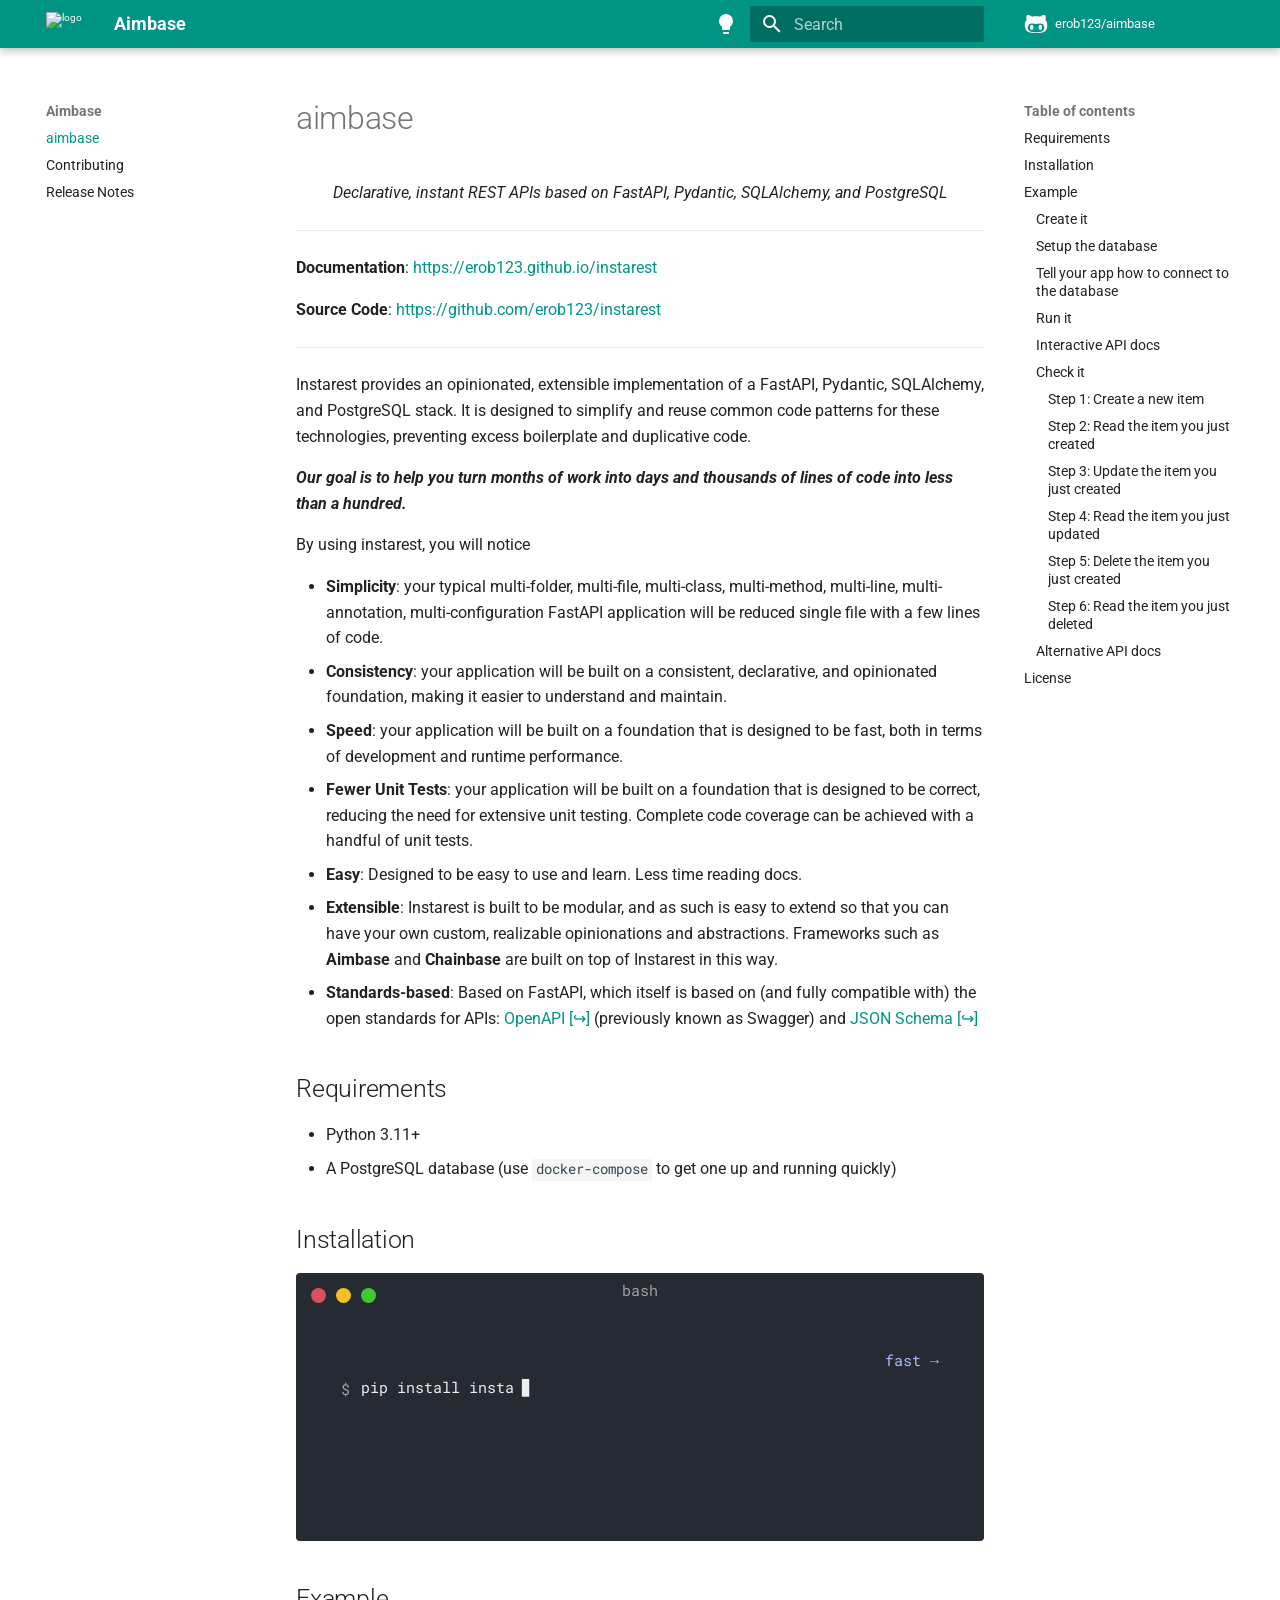
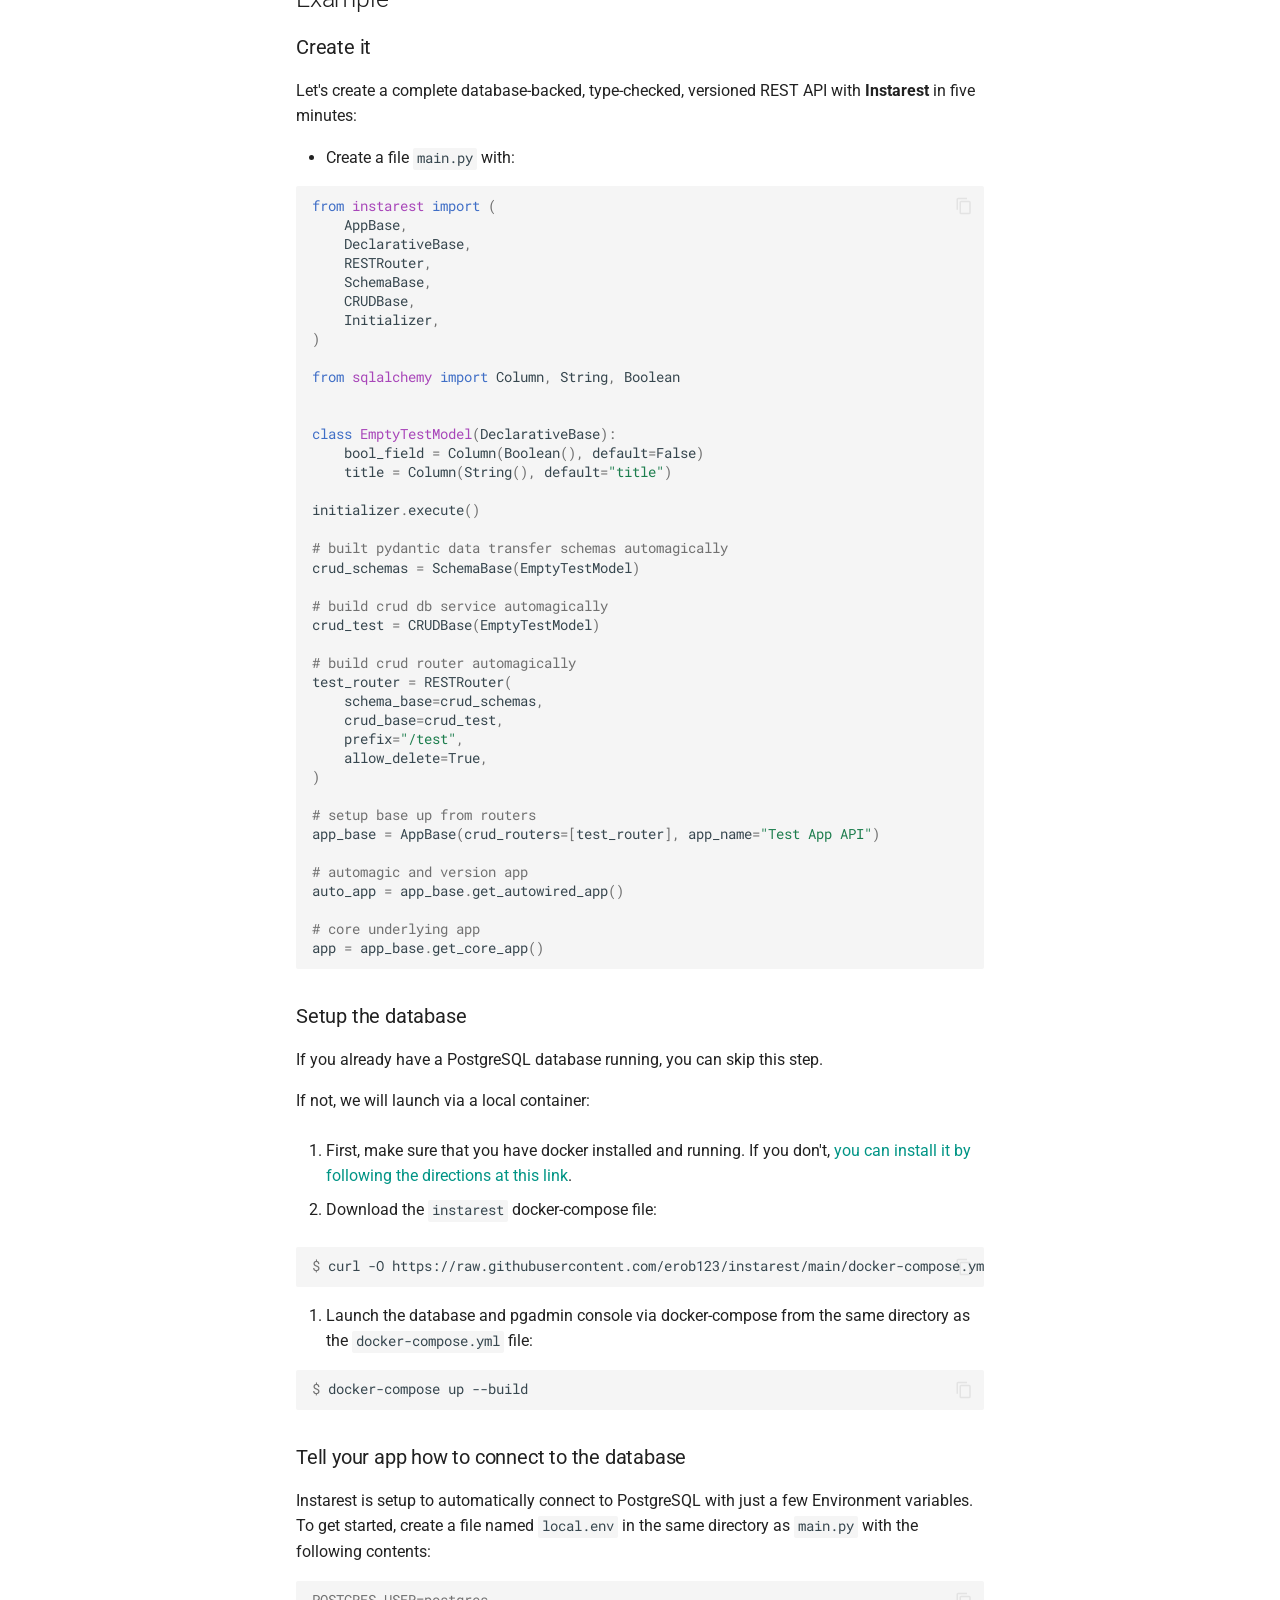
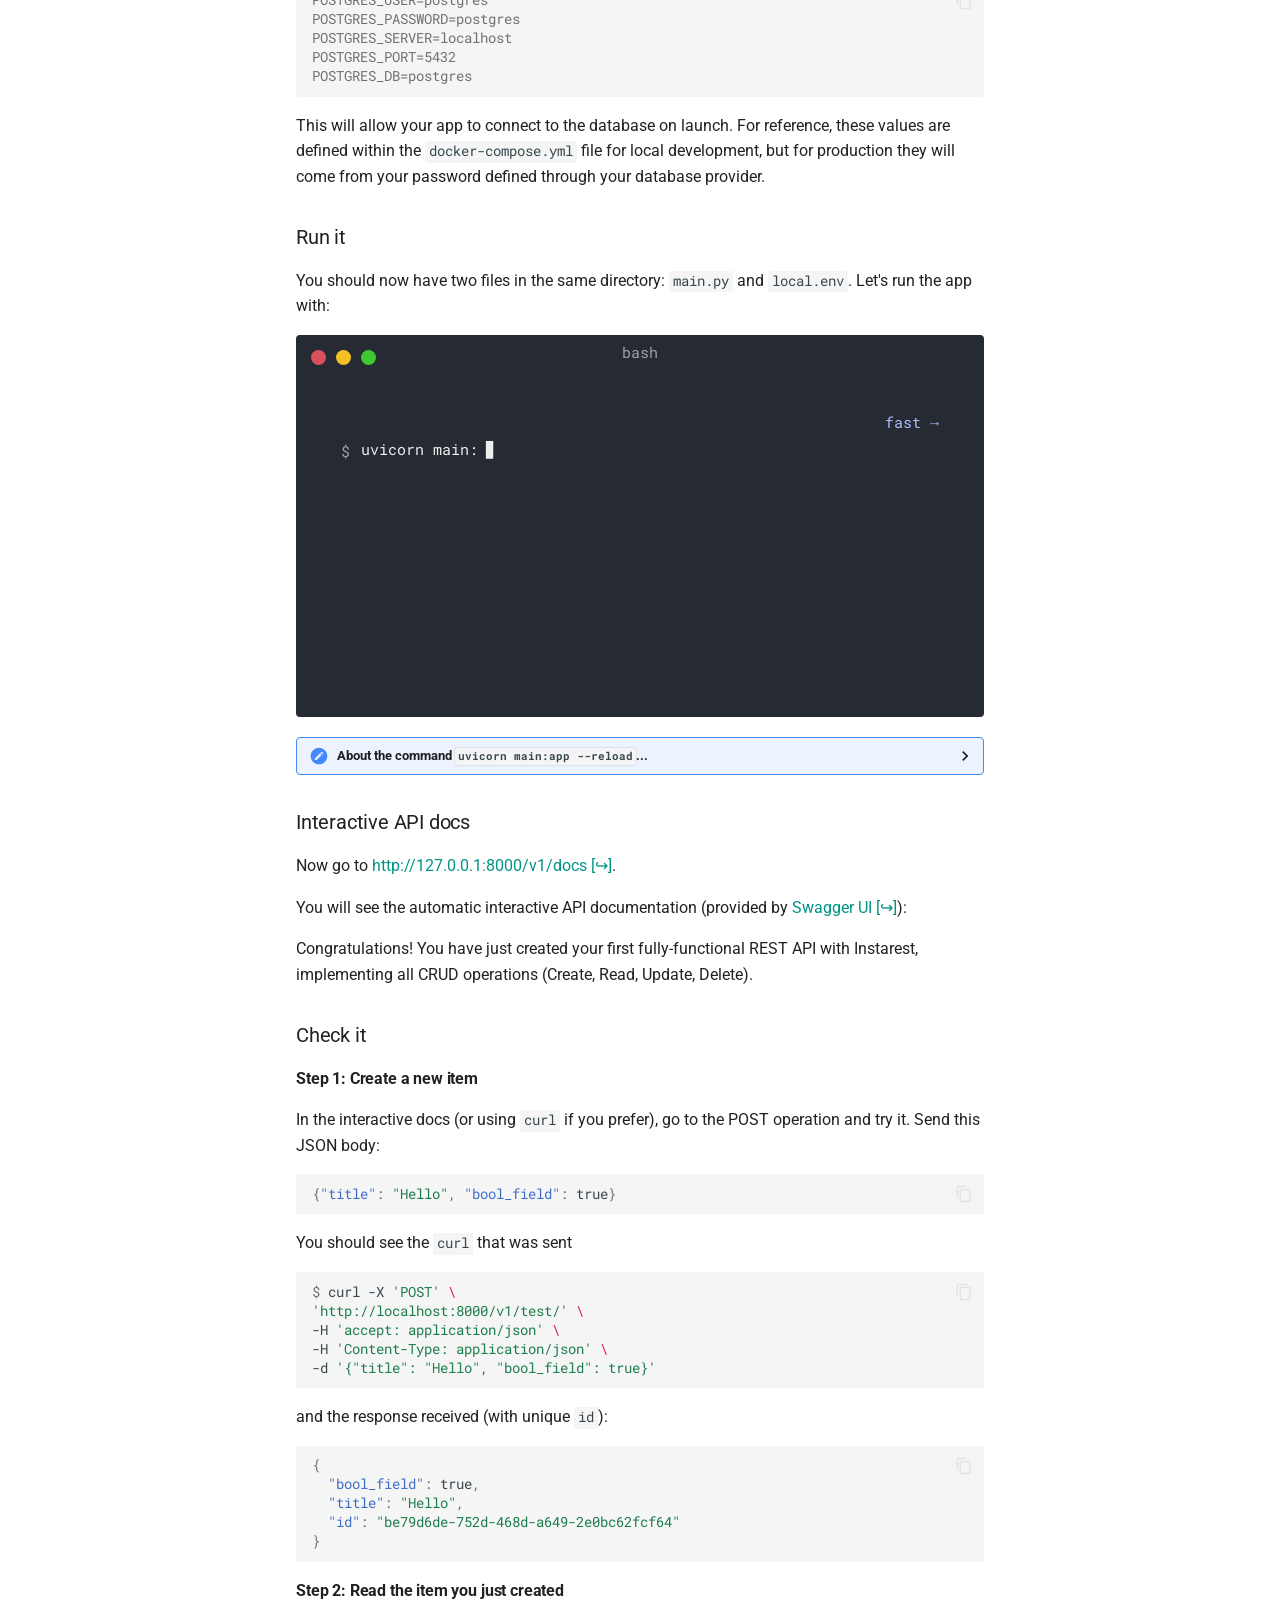
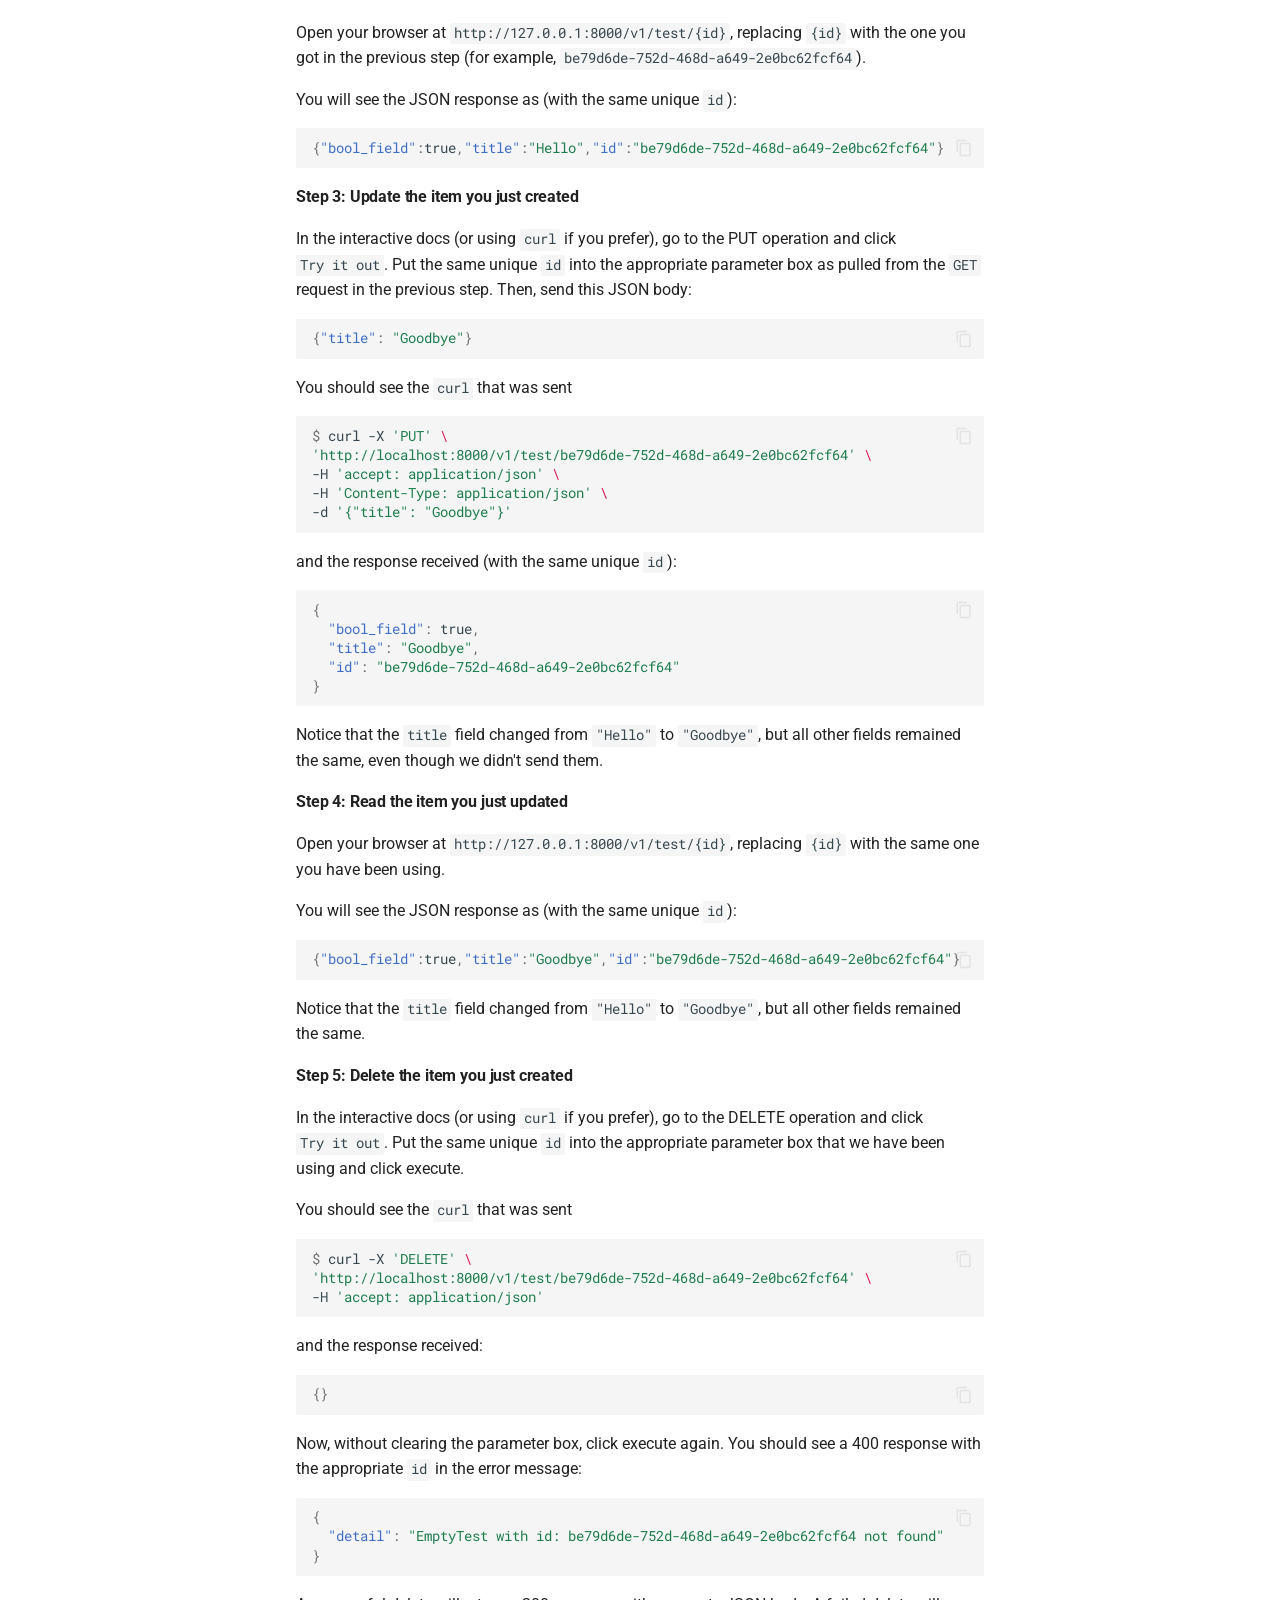
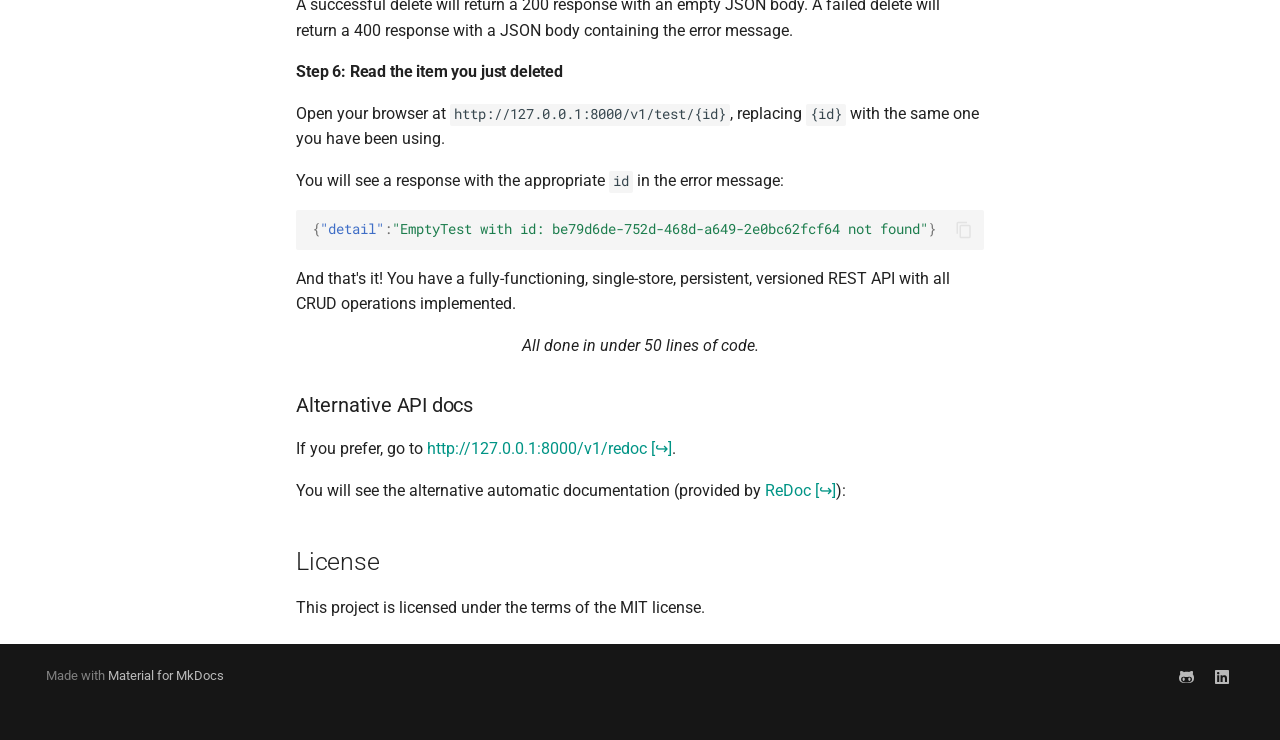
==== index.html @ 9b00e7aa "deploy: 7b1c4b9e48f952569d357923fb3ea1e51b909be9" ====
<!doctype html>
<html lang="en" class="no-js">
  <head>
    
      <meta charset="utf-8">
      <meta name="viewport" content="width=device-width,initial-scale=1">
      
        <meta name="description" content="Declarative, instant REST APIs for base AI Models based on instarest, a FastAPI, Pydantic, SQLAlchemy, and PostgreSQL library, and MinIO.">
      
      
      
        <link rel="canonical" href="https://aimbase.erob.io/">
      
      
      
        <link rel="next" href="contributing/">
      
      <link rel="icon" href="img/favicon.png">
      <meta name="generator" content="mkdocs-1.5.3, mkdocs-material-9.1.21">
    
    
      
        <title>Aimbase</title>
      
    
    
      <link rel="stylesheet" href="assets/stylesheets/main.eebd395e.min.css">
      
        
        <link rel="stylesheet" href="assets/stylesheets/palette.ecc896b0.min.css">
      
      

    
    
    
      
        
        
        <link rel="preconnect" href="https://fonts.gstatic.com" crossorigin>
        <link rel="stylesheet" href="https://fonts.googleapis.com/css?family=Roboto:300,300i,400,400i,700,700i%7CRoboto+Mono:400,400i,700,700i&display=fallback">
        <style>:root{--md-text-font:"Roboto";--md-code-font:"Roboto Mono"}</style>
      
    
    
      <link rel="stylesheet" href="css/termynal.css">
    
      <link rel="stylesheet" href="css/custom.css">
    
    <script>__md_scope=new URL(".",location),__md_hash=e=>[...e].reduce((e,_)=>(e<<5)-e+_.charCodeAt(0),0),__md_get=(e,_=localStorage,t=__md_scope)=>JSON.parse(_.getItem(t.pathname+"."+e)),__md_set=(e,_,t=localStorage,a=__md_scope)=>{try{t.setItem(a.pathname+"."+e,JSON.stringify(_))}catch(e){}}</script>
    
      

    
    
    
  </head>
  
  
    
    
      
    
    
    
    
    <body dir="ltr" data-md-color-scheme="default" data-md-color-primary="teal" data-md-color-accent="amber">
  
    
    
      <script>var palette=__md_get("__palette");if(palette&&"object"==typeof palette.color)for(var key of Object.keys(palette.color))document.body.setAttribute("data-md-color-"+key,palette.color[key])</script>
    
    <input class="md-toggle" data-md-toggle="drawer" type="checkbox" id="__drawer" autocomplete="off">
    <input class="md-toggle" data-md-toggle="search" type="checkbox" id="__search" autocomplete="off">
    <label class="md-overlay" for="__drawer"></label>
    <div data-md-component="skip">
      
        
        <a href="#requirements" class="md-skip">
          Skip to content
        </a>
      
    </div>
    <div data-md-component="announce">
      
    </div>
    
    
      

  

<header class="md-header md-header--shadow" data-md-component="header">
  <nav class="md-header__inner md-grid" aria-label="Header">
    <a href="." title="Aimbase" class="md-header__button md-logo" aria-label="Aimbase" data-md-component="logo">
      
  <img src="img/icon-white.svg" alt="logo">

    </a>
    <label class="md-header__button md-icon" for="__drawer">
      <svg xmlns="http://www.w3.org/2000/svg" viewBox="0 0 24 24"><path d="M3 6h18v2H3V6m0 5h18v2H3v-2m0 5h18v2H3v-2Z"/></svg>
    </label>
    <div class="md-header__title" data-md-component="header-title">
      <div class="md-header__ellipsis">
        <div class="md-header__topic">
          <span class="md-ellipsis">
            Aimbase
          </span>
        </div>
        <div class="md-header__topic" data-md-component="header-topic">
          <span class="md-ellipsis">
            
              aimbase
            
          </span>
        </div>
      </div>
    </div>
    
      
        <form class="md-header__option" data-md-component="palette">
          
            
            
            
            <input class="md-option" data-md-color-media="(prefers-color-scheme: light)" data-md-color-scheme="default" data-md-color-primary="teal" data-md-color-accent="amber"  aria-label="Switch to dark mode"  type="radio" name="__palette" id="__palette_1">
            
              <label class="md-header__button md-icon" title="Switch to dark mode" for="__palette_2" hidden>
                <svg xmlns="http://www.w3.org/2000/svg" viewBox="0 0 24 24"><path d="M12 2a7 7 0 0 0-7 7c0 2.38 1.19 4.47 3 5.74V17a1 1 0 0 0 1 1h6a1 1 0 0 0 1-1v-2.26c1.81-1.27 3-3.36 3-5.74a7 7 0 0 0-7-7M9 21a1 1 0 0 0 1 1h4a1 1 0 0 0 1-1v-1H9v1Z"/></svg>
              </label>
            
          
            
            
            
            <input class="md-option" data-md-color-media="(prefers-color-scheme: dark)" data-md-color-scheme="slate" data-md-color-primary="teal" data-md-color-accent="amber"  aria-label="Switch to light mode"  type="radio" name="__palette" id="__palette_2">
            
              <label class="md-header__button md-icon" title="Switch to light mode" for="__palette_1" hidden>
                <svg xmlns="http://www.w3.org/2000/svg" viewBox="0 0 24 24"><path d="M12 2a7 7 0 0 1 7 7c0 2.38-1.19 4.47-3 5.74V17a1 1 0 0 1-1 1H9a1 1 0 0 1-1-1v-2.26C6.19 13.47 5 11.38 5 9a7 7 0 0 1 7-7M9 21v-1h6v1a1 1 0 0 1-1 1h-4a1 1 0 0 1-1-1m3-17a5 5 0 0 0-5 5c0 2.05 1.23 3.81 3 4.58V16h4v-2.42c1.77-.77 3-2.53 3-4.58a5 5 0 0 0-5-5Z"/></svg>
              </label>
            
          
        </form>
      
    
    
    
      <label class="md-header__button md-icon" for="__search">
        <svg xmlns="http://www.w3.org/2000/svg" viewBox="0 0 24 24"><path d="M9.5 3A6.5 6.5 0 0 1 16 9.5c0 1.61-.59 3.09-1.56 4.23l.27.27h.79l5 5-1.5 1.5-5-5v-.79l-.27-.27A6.516 6.516 0 0 1 9.5 16 6.5 6.5 0 0 1 3 9.5 6.5 6.5 0 0 1 9.5 3m0 2C7 5 5 7 5 9.5S7 14 9.5 14 14 12 14 9.5 12 5 9.5 5Z"/></svg>
      </label>
      <div class="md-search" data-md-component="search" role="dialog">
  <label class="md-search__overlay" for="__search"></label>
  <div class="md-search__inner" role="search">
    <form class="md-search__form" name="search">
      <input type="text" class="md-search__input" name="query" aria-label="Search" placeholder="Search" autocapitalize="off" autocorrect="off" autocomplete="off" spellcheck="false" data-md-component="search-query" required>
      <label class="md-search__icon md-icon" for="__search">
        <svg xmlns="http://www.w3.org/2000/svg" viewBox="0 0 24 24"><path d="M9.5 3A6.5 6.5 0 0 1 16 9.5c0 1.61-.59 3.09-1.56 4.23l.27.27h.79l5 5-1.5 1.5-5-5v-.79l-.27-.27A6.516 6.516 0 0 1 9.5 16 6.5 6.5 0 0 1 3 9.5 6.5 6.5 0 0 1 9.5 3m0 2C7 5 5 7 5 9.5S7 14 9.5 14 14 12 14 9.5 12 5 9.5 5Z"/></svg>
        <svg xmlns="http://www.w3.org/2000/svg" viewBox="0 0 24 24"><path d="M20 11v2H8l5.5 5.5-1.42 1.42L4.16 12l7.92-7.92L13.5 5.5 8 11h12Z"/></svg>
      </label>
      <nav class="md-search__options" aria-label="Search">
        
        <button type="reset" class="md-search__icon md-icon" title="Clear" aria-label="Clear" tabindex="-1">
          <svg xmlns="http://www.w3.org/2000/svg" viewBox="0 0 24 24"><path d="M19 6.41 17.59 5 12 10.59 6.41 5 5 6.41 10.59 12 5 17.59 6.41 19 12 13.41 17.59 19 19 17.59 13.41 12 19 6.41Z"/></svg>
        </button>
      </nav>
      
        <div class="md-search__suggest" data-md-component="search-suggest"></div>
      
    </form>
    <div class="md-search__output">
      <div class="md-search__scrollwrap" data-md-scrollfix>
        <div class="md-search-result" data-md-component="search-result">
          <div class="md-search-result__meta">
            Initializing search
          </div>
          <ol class="md-search-result__list" role="presentation"></ol>
        </div>
      </div>
    </div>
  </div>
</div>
    
    
      <div class="md-header__source">
        <a href="https://github.com/erob123/aimbase" title="Go to repository" class="md-source" data-md-component="source">
  <div class="md-source__icon md-icon">
    
    <svg xmlns="http://www.w3.org/2000/svg" viewBox="0 0 480 512"><!--! Font Awesome Free 6.4.0 by @fontawesome - https://fontawesome.com License - https://fontawesome.com/license/free (Icons: CC BY 4.0, Fonts: SIL OFL 1.1, Code: MIT License) Copyright 2023 Fonticons, Inc.--><path d="M186.1 328.7c0 20.9-10.9 55.1-36.7 55.1s-36.7-34.2-36.7-55.1 10.9-55.1 36.7-55.1 36.7 34.2 36.7 55.1zM480 278.2c0 31.9-3.2 65.7-17.5 95-37.9 76.6-142.1 74.8-216.7 74.8-75.8 0-186.2 2.7-225.6-74.8-14.6-29-20.2-63.1-20.2-95 0-41.9 13.9-81.5 41.5-113.6-5.2-15.8-7.7-32.4-7.7-48.8 0-21.5 4.9-32.3 14.6-51.8 45.3 0 74.3 9 108.8 36 29-6.9 58.8-10 88.7-10 27 0 54.2 2.9 80.4 9.2 34-26.7 63-35.2 107.8-35.2 9.8 19.5 14.6 30.3 14.6 51.8 0 16.4-2.6 32.7-7.7 48.2 27.5 32.4 39 72.3 39 114.2zm-64.3 50.5c0-43.9-26.7-82.6-73.5-82.6-18.9 0-37 3.4-56 6-14.9 2.3-29.8 3.2-45.1 3.2-15.2 0-30.1-.9-45.1-3.2-18.7-2.6-37-6-56-6-46.8 0-73.5 38.7-73.5 82.6 0 87.8 80.4 101.3 150.4 101.3h48.2c70.3 0 150.6-13.4 150.6-101.3zm-82.6-55.1c-25.8 0-36.7 34.2-36.7 55.1s10.9 55.1 36.7 55.1 36.7-34.2 36.7-55.1-10.9-55.1-36.7-55.1z"/></svg>
  </div>
  <div class="md-source__repository">
    erob123/aimbase
  </div>
</a>
      </div>
    
  </nav>
  
</header>
    
    <div class="md-container" data-md-component="container">
      
      
        
          
        
      
      <main class="md-main" data-md-component="main">
        <div class="md-main__inner md-grid">
          
            
              
              <div class="md-sidebar md-sidebar--primary" data-md-component="sidebar" data-md-type="navigation" >
                <div class="md-sidebar__scrollwrap">
                  <div class="md-sidebar__inner">
                    


<nav class="md-nav md-nav--primary" aria-label="Navigation" data-md-level="0">
  <label class="md-nav__title" for="__drawer">
    <a href="." title="Aimbase" class="md-nav__button md-logo" aria-label="Aimbase" data-md-component="logo">
      
  <img src="img/icon-white.svg" alt="logo">

    </a>
    Aimbase
  </label>
  
    <div class="md-nav__source">
      <a href="https://github.com/erob123/aimbase" title="Go to repository" class="md-source" data-md-component="source">
  <div class="md-source__icon md-icon">
    
    <svg xmlns="http://www.w3.org/2000/svg" viewBox="0 0 480 512"><!--! Font Awesome Free 6.4.0 by @fontawesome - https://fontawesome.com License - https://fontawesome.com/license/free (Icons: CC BY 4.0, Fonts: SIL OFL 1.1, Code: MIT License) Copyright 2023 Fonticons, Inc.--><path d="M186.1 328.7c0 20.9-10.9 55.1-36.7 55.1s-36.7-34.2-36.7-55.1 10.9-55.1 36.7-55.1 36.7 34.2 36.7 55.1zM480 278.2c0 31.9-3.2 65.7-17.5 95-37.9 76.6-142.1 74.8-216.7 74.8-75.8 0-186.2 2.7-225.6-74.8-14.6-29-20.2-63.1-20.2-95 0-41.9 13.9-81.5 41.5-113.6-5.2-15.8-7.7-32.4-7.7-48.8 0-21.5 4.9-32.3 14.6-51.8 45.3 0 74.3 9 108.8 36 29-6.9 58.8-10 88.7-10 27 0 54.2 2.9 80.4 9.2 34-26.7 63-35.2 107.8-35.2 9.8 19.5 14.6 30.3 14.6 51.8 0 16.4-2.6 32.7-7.7 48.2 27.5 32.4 39 72.3 39 114.2zm-64.3 50.5c0-43.9-26.7-82.6-73.5-82.6-18.9 0-37 3.4-56 6-14.9 2.3-29.8 3.2-45.1 3.2-15.2 0-30.1-.9-45.1-3.2-18.7-2.6-37-6-56-6-46.8 0-73.5 38.7-73.5 82.6 0 87.8 80.4 101.3 150.4 101.3h48.2c70.3 0 150.6-13.4 150.6-101.3zm-82.6-55.1c-25.8 0-36.7 34.2-36.7 55.1s10.9 55.1 36.7 55.1 36.7-34.2 36.7-55.1-10.9-55.1-36.7-55.1z"/></svg>
  </div>
  <div class="md-source__repository">
    erob123/aimbase
  </div>
</a>
    </div>
  
  <ul class="md-nav__list" data-md-scrollfix>
    
      
      
      

  
  
    
  
  
    <li class="md-nav__item md-nav__item--active">
      
      <input class="md-nav__toggle md-toggle" type="checkbox" id="__toc">
      
      
      
        <label class="md-nav__link md-nav__link--active" for="__toc">
          aimbase
          <span class="md-nav__icon md-icon"></span>
        </label>
      
      <a href="." class="md-nav__link md-nav__link--active">
        aimbase
      </a>
      
        

<nav class="md-nav md-nav--secondary" aria-label="Table of contents">
  
  
  
  
    <label class="md-nav__title" for="__toc">
      <span class="md-nav__icon md-icon"></span>
      Table of contents
    </label>
    <ul class="md-nav__list" data-md-component="toc" data-md-scrollfix>
      
        <li class="md-nav__item">
  <a href="#requirements" class="md-nav__link">
    Requirements
  </a>
  
</li>
      
        <li class="md-nav__item">
  <a href="#installation" class="md-nav__link">
    Installation
  </a>
  
</li>
      
        <li class="md-nav__item">
  <a href="#example" class="md-nav__link">
    Example
  </a>
  
    <nav class="md-nav" aria-label="Example">
      <ul class="md-nav__list">
        
          <li class="md-nav__item">
  <a href="#create-it" class="md-nav__link">
    Create it
  </a>
  
</li>
        
          <li class="md-nav__item">
  <a href="#setup-the-database" class="md-nav__link">
    Setup the database
  </a>
  
</li>
        
          <li class="md-nav__item">
  <a href="#tell-your-app-how-to-connect-to-the-database" class="md-nav__link">
    Tell your app how to connect to the database
  </a>
  
</li>
        
          <li class="md-nav__item">
  <a href="#run-it" class="md-nav__link">
    Run it
  </a>
  
</li>
        
          <li class="md-nav__item">
  <a href="#interactive-api-docs" class="md-nav__link">
    Interactive API docs
  </a>
  
</li>
        
          <li class="md-nav__item">
  <a href="#check-it" class="md-nav__link">
    Check it
  </a>
  
    <nav class="md-nav" aria-label="Check it">
      <ul class="md-nav__list">
        
          <li class="md-nav__item">
  <a href="#step-1-create-a-new-item" class="md-nav__link">
    Step 1: Create a new item
  </a>
  
</li>
        
          <li class="md-nav__item">
  <a href="#step-2-read-the-item-you-just-created" class="md-nav__link">
    Step 2: Read the item you just created
  </a>
  
</li>
        
          <li class="md-nav__item">
  <a href="#step-3-update-the-item-you-just-created" class="md-nav__link">
    Step 3: Update the item you just created
  </a>
  
</li>
        
          <li class="md-nav__item">
  <a href="#step-4-read-the-item-you-just-updated" class="md-nav__link">
    Step 4: Read the item you just updated
  </a>
  
</li>
        
          <li class="md-nav__item">
  <a href="#step-5-delete-the-item-you-just-created" class="md-nav__link">
    Step 5: Delete the item you just created
  </a>
  
</li>
        
          <li class="md-nav__item">
  <a href="#step-6-read-the-item-you-just-deleted" class="md-nav__link">
    Step 6: Read the item you just deleted
  </a>
  
</li>
        
      </ul>
    </nav>
  
</li>
        
          <li class="md-nav__item">
  <a href="#alternative-api-docs" class="md-nav__link">
    Alternative API docs
  </a>
  
</li>
        
      </ul>
    </nav>
  
</li>
      
        <li class="md-nav__item">
  <a href="#license" class="md-nav__link">
    License
  </a>
  
</li>
      
    </ul>
  
</nav>
      
    </li>
  

    
      
      
      

  
  
  
    <li class="md-nav__item">
      <a href="contributing/" class="md-nav__link">
        Contributing
      </a>
    </li>
  

    
      
      
      

  
  
  
    <li class="md-nav__item">
      <a href="release-notes/" class="md-nav__link">
        Release Notes
      </a>
    </li>
  

    
  </ul>
</nav>
                  </div>
                </div>
              </div>
            
            
              
              <div class="md-sidebar md-sidebar--secondary" data-md-component="sidebar" data-md-type="toc" >
                <div class="md-sidebar__scrollwrap">
                  <div class="md-sidebar__inner">
                    

<nav class="md-nav md-nav--secondary" aria-label="Table of contents">
  
  
  
  
    <label class="md-nav__title" for="__toc">
      <span class="md-nav__icon md-icon"></span>
      Table of contents
    </label>
    <ul class="md-nav__list" data-md-component="toc" data-md-scrollfix>
      
        <li class="md-nav__item">
  <a href="#requirements" class="md-nav__link">
    Requirements
  </a>
  
</li>
      
        <li class="md-nav__item">
  <a href="#installation" class="md-nav__link">
    Installation
  </a>
  
</li>
      
        <li class="md-nav__item">
  <a href="#example" class="md-nav__link">
    Example
  </a>
  
    <nav class="md-nav" aria-label="Example">
      <ul class="md-nav__list">
        
          <li class="md-nav__item">
  <a href="#create-it" class="md-nav__link">
    Create it
  </a>
  
</li>
        
          <li class="md-nav__item">
  <a href="#setup-the-database" class="md-nav__link">
    Setup the database
  </a>
  
</li>
        
          <li class="md-nav__item">
  <a href="#tell-your-app-how-to-connect-to-the-database" class="md-nav__link">
    Tell your app how to connect to the database
  </a>
  
</li>
        
          <li class="md-nav__item">
  <a href="#run-it" class="md-nav__link">
    Run it
  </a>
  
</li>
        
          <li class="md-nav__item">
  <a href="#interactive-api-docs" class="md-nav__link">
    Interactive API docs
  </a>
  
</li>
        
          <li class="md-nav__item">
  <a href="#check-it" class="md-nav__link">
    Check it
  </a>
  
    <nav class="md-nav" aria-label="Check it">
      <ul class="md-nav__list">
        
          <li class="md-nav__item">
  <a href="#step-1-create-a-new-item" class="md-nav__link">
    Step 1: Create a new item
  </a>
  
</li>
        
          <li class="md-nav__item">
  <a href="#step-2-read-the-item-you-just-created" class="md-nav__link">
    Step 2: Read the item you just created
  </a>
  
</li>
        
          <li class="md-nav__item">
  <a href="#step-3-update-the-item-you-just-created" class="md-nav__link">
    Step 3: Update the item you just created
  </a>
  
</li>
        
          <li class="md-nav__item">
  <a href="#step-4-read-the-item-you-just-updated" class="md-nav__link">
    Step 4: Read the item you just updated
  </a>
  
</li>
        
          <li class="md-nav__item">
  <a href="#step-5-delete-the-item-you-just-created" class="md-nav__link">
    Step 5: Delete the item you just created
  </a>
  
</li>
        
          <li class="md-nav__item">
  <a href="#step-6-read-the-item-you-just-deleted" class="md-nav__link">
    Step 6: Read the item you just deleted
  </a>
  
</li>
        
      </ul>
    </nav>
  
</li>
        
          <li class="md-nav__item">
  <a href="#alternative-api-docs" class="md-nav__link">
    Alternative API docs
  </a>
  
</li>
        
      </ul>
    </nav>
  
</li>
      
        <li class="md-nav__item">
  <a href="#license" class="md-nav__link">
    License
  </a>
  
</li>
      
    </ul>
  
</nav>
                  </div>
                </div>
              </div>
            
          
          
            <div class="md-content" data-md-component="content">
              <article class="md-content__inner md-typeset">
                
                  


  <h1>aimbase</h1>

<!-- adapted from FastAPI's index.md at https://github.com/tiangolo/fastapi -->
<p align="center">
    <em>Declarative, instant REST APIs based on FastAPI, Pydantic, SQLAlchemy, and PostgreSQL</em>
</p>

<hr />
<p><strong>Documentation</strong>: <a href="https://erob123.github.io/instarest" target="_blank">https://erob123.github.io/instarest</a></p>
<p><strong>Source Code</strong>: <a href="https://github.com/erob123/instarest" target="_blank">https://github.com/erob123/instarest</a></p>
<hr />
<p>Instarest provides an opinionated, extensible implementation of a FastAPI, Pydantic, SQLAlchemy, and PostgreSQL stack. It is designed
to simplify and reuse common code patterns for these technologies, preventing excess boilerplate and duplicative code.</p>
<p><strong><em>Our goal is to help you turn months of work into days and thousands of lines of code into less than a hundred.</em></strong></p>
<p>By using instarest, you will notice</p>
<ul>
<li><strong>Simplicity</strong>: your typical multi-folder, multi-file, multi-class, multi-method, multi-line, multi-annotation, multi-configuration
  FastAPI application will be reduced single file with a few lines of code.</li>
<li><strong>Consistency</strong>: your application will be built on a consistent, declarative, and opinionated foundation, making it easier to
    understand and maintain.</li>
<li><strong>Speed</strong>: your application will be built on a foundation that is designed to be fast, both in terms of development and runtime
    performance.</li>
<li><strong>Fewer Unit Tests</strong>: your application will be built on a foundation that is designed to be correct, reducing the need for
    extensive unit testing.  Complete code coverage can be achieved with a handful of unit tests.</li>
<li><strong>Easy</strong>: Designed to be easy to use and learn. Less time reading docs.</li>
<li><strong>Extensible</strong>: Instarest is built to be modular, and as such is easy to extend so that you can have your own custom, realizable opinionations
    and abstractions.  Frameworks such as <strong>Aimbase</strong> and <strong>Chainbase</strong> are built on top of Instarest in this way.</li>
<li><strong>Standards-based</strong>: Based on FastAPI, which itself is based on (and fully compatible with) the open standards for APIs: <a href="https://github.com/OAI/OpenAPI-Specification" class="external-link" target="_blank">OpenAPI</a> (previously known as Swagger) and <a href="https://json-schema.org/" class="external-link" target="_blank">JSON Schema</a></li>
</ul>
<h2 id="requirements">Requirements<a class="headerlink" href="#requirements" title="Permanent link">&para;</a></h2>
<ul>
<li>Python 3.11+</li>
<li>A PostgreSQL database (use <code>docker-compose</code> to get one up and running quickly)</li>
</ul>
<h2 id="installation">Installation<a class="headerlink" href="#installation" title="Permanent link">&para;</a></h2>
<div class="termy">

<div class="highlight"><pre><span></span><code><span class="gp">$ </span>pip<span class="w"> </span>install<span class="w"> </span>instarest

<span class="go">---&gt; 100%</span>
</code></pre></div>
</div>
<h2 id="example">Example<a class="headerlink" href="#example" title="Permanent link">&para;</a></h2>
<h3 id="create-it">Create it<a class="headerlink" href="#create-it" title="Permanent link">&para;</a></h3>
<p>Let's create a complete database-backed, type-checked, versioned REST API with <strong>Instarest</strong> in five minutes:</p>
<ul>
<li>Create a file <code>main.py</code> with:</li>
</ul>
<div class="highlight"><pre><span></span><code><span class="kn">from</span> <span class="nn">instarest</span> <span class="kn">import</span> <span class="p">(</span>
    <span class="n">AppBase</span><span class="p">,</span>
    <span class="n">DeclarativeBase</span><span class="p">,</span>
    <span class="n">RESTRouter</span><span class="p">,</span>
    <span class="n">SchemaBase</span><span class="p">,</span>
    <span class="n">CRUDBase</span><span class="p">,</span>
    <span class="n">Initializer</span><span class="p">,</span>
<span class="p">)</span>

<span class="kn">from</span> <span class="nn">sqlalchemy</span> <span class="kn">import</span> <span class="n">Column</span><span class="p">,</span> <span class="n">String</span><span class="p">,</span> <span class="n">Boolean</span>


<span class="k">class</span> <span class="nc">EmptyTestModel</span><span class="p">(</span><span class="n">DeclarativeBase</span><span class="p">):</span>
    <span class="n">bool_field</span> <span class="o">=</span> <span class="n">Column</span><span class="p">(</span><span class="n">Boolean</span><span class="p">(),</span> <span class="n">default</span><span class="o">=</span><span class="kc">False</span><span class="p">)</span>
    <span class="n">title</span> <span class="o">=</span> <span class="n">Column</span><span class="p">(</span><span class="n">String</span><span class="p">(),</span> <span class="n">default</span><span class="o">=</span><span class="s2">&quot;title&quot;</span><span class="p">)</span>

<span class="n">initializer</span><span class="o">.</span><span class="n">execute</span><span class="p">()</span>

<span class="c1"># built pydantic data transfer schemas automagically</span>
<span class="n">crud_schemas</span> <span class="o">=</span> <span class="n">SchemaBase</span><span class="p">(</span><span class="n">EmptyTestModel</span><span class="p">)</span>

<span class="c1"># build crud db service automagically</span>
<span class="n">crud_test</span> <span class="o">=</span> <span class="n">CRUDBase</span><span class="p">(</span><span class="n">EmptyTestModel</span><span class="p">)</span>

<span class="c1"># build crud router automagically</span>
<span class="n">test_router</span> <span class="o">=</span> <span class="n">RESTRouter</span><span class="p">(</span>
    <span class="n">schema_base</span><span class="o">=</span><span class="n">crud_schemas</span><span class="p">,</span>
    <span class="n">crud_base</span><span class="o">=</span><span class="n">crud_test</span><span class="p">,</span>
    <span class="n">prefix</span><span class="o">=</span><span class="s2">&quot;/test&quot;</span><span class="p">,</span>
    <span class="n">allow_delete</span><span class="o">=</span><span class="kc">True</span><span class="p">,</span>
<span class="p">)</span>

<span class="c1"># setup base up from routers</span>
<span class="n">app_base</span> <span class="o">=</span> <span class="n">AppBase</span><span class="p">(</span><span class="n">crud_routers</span><span class="o">=</span><span class="p">[</span><span class="n">test_router</span><span class="p">],</span> <span class="n">app_name</span><span class="o">=</span><span class="s2">&quot;Test App API&quot;</span><span class="p">)</span>

<span class="c1"># automagic and version app</span>
<span class="n">auto_app</span> <span class="o">=</span> <span class="n">app_base</span><span class="o">.</span><span class="n">get_autowired_app</span><span class="p">()</span>

<span class="c1"># core underlying app</span>
<span class="n">app</span> <span class="o">=</span> <span class="n">app_base</span><span class="o">.</span><span class="n">get_core_app</span><span class="p">()</span>
</code></pre></div>
<h3 id="setup-the-database">Setup the database<a class="headerlink" href="#setup-the-database" title="Permanent link">&para;</a></h3>
<p>If you already have a PostgreSQL database running, you can skip this step.</p>
<p>If not, we will launch via a local container:</p>
<ol>
<li>
<p>First, make sure that you have docker installed and running.  If you don't, <a href="https://docs.docker.com/get-docker/" target="_blank">you can install it by following the directions at this link</a>.</p>
</li>
<li>
<p>Download the <code>instarest</code> docker-compose file:</p>
</li>
</ol>
<div class="highlight"><pre><span></span><code><span class="gp">$ </span>curl<span class="w"> </span>-O<span class="w"> </span>https://raw.githubusercontent.com/erob123/instarest/main/docker-compose.yml
</code></pre></div>
<ol>
<li>Launch the database and pgadmin console via docker-compose from the same directory as the <code>docker-compose.yml</code> file:</li>
</ol>
<div class="highlight"><pre><span></span><code><span class="gp">$ </span>docker-compose<span class="w"> </span>up<span class="w"> </span>--build
</code></pre></div>
<h3 id="tell-your-app-how-to-connect-to-the-database">Tell your app how to connect to the database<a class="headerlink" href="#tell-your-app-how-to-connect-to-the-database" title="Permanent link">&para;</a></h3>
<p>Instarest is setup to automatically connect to PostgreSQL with just a few Environment variables.  To get started, create
a file named <code>local.env</code> in the same directory as <code>main.py</code> with the following contents:</p>
<div class="highlight"><pre><span></span><code><span class="go">POSTGRES_USER=postgres</span>
<span class="go">POSTGRES_PASSWORD=postgres</span>
<span class="go">POSTGRES_SERVER=localhost</span>
<span class="go">POSTGRES_PORT=5432</span>
<span class="go">POSTGRES_DB=postgres</span>
</code></pre></div>
<p>This will allow your app to connect to the database on launch.  For reference, these values are defined
within the <code>docker-compose.yml</code> file for local development, but for production they will come from your
password defined through your database provider.</p>
<h3 id="run-it">Run it<a class="headerlink" href="#run-it" title="Permanent link">&para;</a></h3>
<p>You should now have two files in the same directory: <code>main.py</code> and <code>local.env</code>. Let's run the app with:</p>
<div class="termy">

<div class="highlight"><pre><span></span><code><span class="gp">$ </span>uvicorn<span class="w"> </span>main:auto_app<span class="w"> </span>--reload

<span class="go">INFO:     Uvicorn running on http://127.0.0.1:8000 (Press CTRL+C to quit)</span>
<span class="go">INFO:     Started reloader process [28720]</span>
<span class="go">INFO:     Started server process [28722]</span>
<span class="go">INFO:     Waiting for application startup.</span>
<span class="go">INFO:     Application startup complete.</span>
</code></pre></div>

</div>

<details>
<summary>About the command <code>uvicorn main:app --reload</code>...</summary>
<p>The command <code>uvicorn main:auto_app</code> refers to:</p>
<ul>
<li><code>main</code>: the file <code>main.py</code> (the Python "module").</li>
<li><code>auto_app</code>: the object created inside of <code>main.py</code> with the line <code>auto_app = app_base.get_autowired_app()</code>.</li>
<li><code>--reload</code>: make the server restart after code changes. Only do this for development.</li>
</ul>
</details>
<h3 id="interactive-api-docs">Interactive API docs<a class="headerlink" href="#interactive-api-docs" title="Permanent link">&para;</a></h3>
<p>Now go to <a href="http://127.0.0.1:8000/v1/docs" class="external-link" target="_blank">http://127.0.0.1:8000/v1/docs</a>.</p>
<p>You will see the automatic interactive API documentation (provided by <a href="https://github.com/swagger-api/swagger-ui" class="external-link" target="_blank">Swagger UI</a>):</p>
<p>Congratulations! You have just created your first fully-functional REST API with Instarest, implementing all CRUD operations (Create, Read, Update, Delete).</p>
<h3 id="check-it">Check it<a class="headerlink" href="#check-it" title="Permanent link">&para;</a></h3>
<h4 id="step-1-create-a-new-item">Step 1: Create a new item<a class="headerlink" href="#step-1-create-a-new-item" title="Permanent link">&para;</a></h4>
<p>In the interactive docs (or using <code>curl</code> if you prefer), go to the POST operation and try it. Send this JSON body:</p>
<div class="highlight"><pre><span></span><code><span class="p">{</span><span class="nt">&quot;title&quot;</span><span class="p">:</span><span class="w"> </span><span class="s2">&quot;Hello&quot;</span><span class="p">,</span><span class="w"> </span><span class="nt">&quot;bool_field&quot;</span><span class="p">:</span><span class="w"> </span><span class="kc">true</span><span class="p">}</span>
</code></pre></div>
<p>You should see the <code>curl</code> that was sent</p>
<div class="highlight"><pre><span></span><code><span class="gp">$ </span>curl<span class="w"> </span>-X<span class="w"> </span><span class="s1">&#39;POST&#39;</span><span class="w"> </span><span class="se">\</span>
<span class="s1">&#39;http://localhost:8000/v1/test/&#39;</span><span class="w"> </span><span class="se">\</span>
-H<span class="w"> </span><span class="s1">&#39;accept: application/json&#39;</span><span class="w"> </span><span class="se">\</span>
-H<span class="w"> </span><span class="s1">&#39;Content-Type: application/json&#39;</span><span class="w"> </span><span class="se">\</span>
-d<span class="w"> </span><span class="s1">&#39;{&quot;title&quot;: &quot;Hello&quot;, &quot;bool_field&quot;: true}&#39;</span>
</code></pre></div>
<p>and the response received (with unique <code>id</code>):</p>
<div class="highlight"><pre><span></span><code><span class="p">{</span>
<span class="w">  </span><span class="nt">&quot;bool_field&quot;</span><span class="p">:</span><span class="w"> </span><span class="kc">true</span><span class="p">,</span>
<span class="w">  </span><span class="nt">&quot;title&quot;</span><span class="p">:</span><span class="w"> </span><span class="s2">&quot;Hello&quot;</span><span class="p">,</span>
<span class="w">  </span><span class="nt">&quot;id&quot;</span><span class="p">:</span><span class="w"> </span><span class="s2">&quot;be79d6de-752d-468d-a649-2e0bc62fcf64&quot;</span>
<span class="p">}</span>
</code></pre></div>
<h4 id="step-2-read-the-item-you-just-created">Step 2: Read the item you just created<a class="headerlink" href="#step-2-read-the-item-you-just-created" title="Permanent link">&para;</a></h4>
<p>Open your browser at <code>http://127.0.0.1:8000/v1/test/{id}</code>, replacing <code>{id}</code> with the one you got in the previous step (for example, <code>be79d6de-752d-468d-a649-2e0bc62fcf64</code>).</p>
<p>You will see the JSON response as (with the same unique <code>id</code>):</p>
<div class="highlight"><pre><span></span><code><span class="p">{</span><span class="nt">&quot;bool_field&quot;</span><span class="p">:</span><span class="kc">true</span><span class="p">,</span><span class="nt">&quot;title&quot;</span><span class="p">:</span><span class="s2">&quot;Hello&quot;</span><span class="p">,</span><span class="nt">&quot;id&quot;</span><span class="p">:</span><span class="s2">&quot;be79d6de-752d-468d-a649-2e0bc62fcf64&quot;</span><span class="p">}</span>
</code></pre></div>
<h4 id="step-3-update-the-item-you-just-created">Step 3: Update the item you just created<a class="headerlink" href="#step-3-update-the-item-you-just-created" title="Permanent link">&para;</a></h4>
<p>In the interactive docs (or using <code>curl</code> if you prefer), go to the PUT operation and click <code>Try it out</code>. Put the same unique <code>id</code> into the
appropriate parameter box as pulled from the <code>GET</code> request in the previous step.  Then, send this JSON body:</p>
<div class="highlight"><pre><span></span><code><span class="p">{</span><span class="nt">&quot;title&quot;</span><span class="p">:</span><span class="w"> </span><span class="s2">&quot;Goodbye&quot;</span><span class="p">}</span>
</code></pre></div>
<p>You should see the <code>curl</code> that was sent</p>
<div class="highlight"><pre><span></span><code><span class="gp">$ </span>curl<span class="w"> </span>-X<span class="w"> </span><span class="s1">&#39;PUT&#39;</span><span class="w"> </span><span class="se">\</span>
<span class="s1">&#39;http://localhost:8000/v1/test/be79d6de-752d-468d-a649-2e0bc62fcf64&#39;</span><span class="w"> </span><span class="se">\</span>
-H<span class="w"> </span><span class="s1">&#39;accept: application/json&#39;</span><span class="w"> </span><span class="se">\</span>
-H<span class="w"> </span><span class="s1">&#39;Content-Type: application/json&#39;</span><span class="w"> </span><span class="se">\</span>
-d<span class="w"> </span><span class="s1">&#39;{&quot;title&quot;: &quot;Goodbye&quot;}&#39;</span>
</code></pre></div>
<p>and the response received (with the same unique <code>id</code>):</p>
<div class="highlight"><pre><span></span><code><span class="p">{</span>
<span class="w">  </span><span class="nt">&quot;bool_field&quot;</span><span class="p">:</span><span class="w"> </span><span class="kc">true</span><span class="p">,</span>
<span class="w">  </span><span class="nt">&quot;title&quot;</span><span class="p">:</span><span class="w"> </span><span class="s2">&quot;Goodbye&quot;</span><span class="p">,</span>
<span class="w">  </span><span class="nt">&quot;id&quot;</span><span class="p">:</span><span class="w"> </span><span class="s2">&quot;be79d6de-752d-468d-a649-2e0bc62fcf64&quot;</span>
<span class="p">}</span>
</code></pre></div>
<p>Notice that the <code>title</code> field changed from <code>"Hello"</code> to <code>"Goodbye"</code>, but all other fields remained the same, even though we didn't send them.</p>
<h4 id="step-4-read-the-item-you-just-updated">Step 4: Read the item you just updated<a class="headerlink" href="#step-4-read-the-item-you-just-updated" title="Permanent link">&para;</a></h4>
<p>Open your browser at <code>http://127.0.0.1:8000/v1/test/{id}</code>, replacing <code>{id}</code> with the same one you have been using.</p>
<p>You will see the JSON response as (with the same unique <code>id</code>):</p>
<div class="highlight"><pre><span></span><code><span class="p">{</span><span class="nt">&quot;bool_field&quot;</span><span class="p">:</span><span class="kc">true</span><span class="p">,</span><span class="nt">&quot;title&quot;</span><span class="p">:</span><span class="s2">&quot;Goodbye&quot;</span><span class="p">,</span><span class="nt">&quot;id&quot;</span><span class="p">:</span><span class="s2">&quot;be79d6de-752d-468d-a649-2e0bc62fcf64&quot;</span><span class="p">}</span>
</code></pre></div>
<p>Notice that the <code>title</code> field changed from <code>"Hello"</code> to <code>"Goodbye"</code>, but all other fields remained the same.</p>
<h4 id="step-5-delete-the-item-you-just-created">Step 5: Delete the item you just created<a class="headerlink" href="#step-5-delete-the-item-you-just-created" title="Permanent link">&para;</a></h4>
<p>In the interactive docs (or using <code>curl</code> if you prefer), go to the DELETE operation and click <code>Try it out</code>. Put the same unique <code>id</code> into the
appropriate parameter box that we have been using and click execute.</p>
<p>You should see the <code>curl</code> that was sent</p>
<div class="highlight"><pre><span></span><code><span class="gp">$ </span>curl<span class="w"> </span>-X<span class="w"> </span><span class="s1">&#39;DELETE&#39;</span><span class="w"> </span><span class="se">\</span>
<span class="s1">&#39;http://localhost:8000/v1/test/be79d6de-752d-468d-a649-2e0bc62fcf64&#39;</span><span class="w"> </span><span class="se">\</span>
-H<span class="w"> </span><span class="s1">&#39;accept: application/json&#39;</span>
</code></pre></div>
<p>and the response received:</p>
<div class="highlight"><pre><span></span><code><span class="p">{}</span>
</code></pre></div>
<p>Now, without clearing the parameter box, click execute again.  You should see a 400 response
with the appropriate <code>id</code> in the error message:</p>
<div class="highlight"><pre><span></span><code><span class="p">{</span>
<span class="w">  </span><span class="nt">&quot;detail&quot;</span><span class="p">:</span><span class="w"> </span><span class="s2">&quot;EmptyTest with id: be79d6de-752d-468d-a649-2e0bc62fcf64 not found&quot;</span>
<span class="p">}</span>
</code></pre></div>
<p>A successful delete will return a 200 response with an empty JSON body.  A failed delete will return a 400 response with a JSON body containing
the error message.</p>
<h4 id="step-6-read-the-item-you-just-deleted">Step 6: Read the item you just deleted<a class="headerlink" href="#step-6-read-the-item-you-just-deleted" title="Permanent link">&para;</a></h4>
<p>Open your browser at <code>http://127.0.0.1:8000/v1/test/{id}</code>, replacing <code>{id}</code> with the same one you have been using.</p>
<p>You will see a response with the appropriate <code>id</code> in the error message:</p>
<div class="highlight"><pre><span></span><code><span class="p">{</span><span class="nt">&quot;detail&quot;</span><span class="p">:</span><span class="s2">&quot;EmptyTest with id: be79d6de-752d-468d-a649-2e0bc62fcf64 not found&quot;</span><span class="p">}</span>
</code></pre></div>
<p>And that's it!  You have a fully-functioning, single-store, persistent, versioned REST API with all CRUD operations implemented.</p>
<p align="center">
    <em>All done in under 50 lines of code.</em>
</p>

<h3 id="alternative-api-docs">Alternative API docs<a class="headerlink" href="#alternative-api-docs" title="Permanent link">&para;</a></h3>
<p>If you prefer, go to <a href="http://127.0.0.1:8000/v1/redoc" class="external-link" target="_blank">http://127.0.0.1:8000/v1/redoc</a>.</p>
<p>You will see the alternative automatic documentation (provided by <a href="https://github.com/Rebilly/ReDoc" class="external-link" target="_blank">ReDoc</a>):</p>
<h2 id="license">License<a class="headerlink" href="#license" title="Permanent link">&para;</a></h2>
<p>This project is licensed under the terms of the MIT license.</p>





                
              </article>
            </div>
          
          
  <script>var tabs=__md_get("__tabs");if(Array.isArray(tabs))e:for(var set of document.querySelectorAll(".tabbed-set")){var tab,labels=set.querySelector(".tabbed-labels");for(tab of tabs)for(var label of labels.getElementsByTagName("label"))if(label.innerText.trim()===tab){var input=document.getElementById(label.htmlFor);input.checked=!0;continue e}}</script>

        </div>
        
      </main>
      
        <footer class="md-footer">
  
  <div class="md-footer-meta md-typeset">
    <div class="md-footer-meta__inner md-grid">
      <div class="md-copyright">
  
  
    Made with
    <a href="https://squidfunk.github.io/mkdocs-material/" target="_blank" rel="noopener">
      Material for MkDocs
    </a>
  
</div>
      
        <div class="md-social">
  
    
    
    
    
      
      
    
    <a href="https://github.com/erob123/aimbase" target="_blank" rel="noopener" title="github.com" class="md-social__link">
      <svg xmlns="http://www.w3.org/2000/svg" viewBox="0 0 480 512"><!--! Font Awesome Free 6.4.0 by @fontawesome - https://fontawesome.com License - https://fontawesome.com/license/free (Icons: CC BY 4.0, Fonts: SIL OFL 1.1, Code: MIT License) Copyright 2023 Fonticons, Inc.--><path d="M186.1 328.7c0 20.9-10.9 55.1-36.7 55.1s-36.7-34.2-36.7-55.1 10.9-55.1 36.7-55.1 36.7 34.2 36.7 55.1zM480 278.2c0 31.9-3.2 65.7-17.5 95-37.9 76.6-142.1 74.8-216.7 74.8-75.8 0-186.2 2.7-225.6-74.8-14.6-29-20.2-63.1-20.2-95 0-41.9 13.9-81.5 41.5-113.6-5.2-15.8-7.7-32.4-7.7-48.8 0-21.5 4.9-32.3 14.6-51.8 45.3 0 74.3 9 108.8 36 29-6.9 58.8-10 88.7-10 27 0 54.2 2.9 80.4 9.2 34-26.7 63-35.2 107.8-35.2 9.8 19.5 14.6 30.3 14.6 51.8 0 16.4-2.6 32.7-7.7 48.2 27.5 32.4 39 72.3 39 114.2zm-64.3 50.5c0-43.9-26.7-82.6-73.5-82.6-18.9 0-37 3.4-56 6-14.9 2.3-29.8 3.2-45.1 3.2-15.2 0-30.1-.9-45.1-3.2-18.7-2.6-37-6-56-6-46.8 0-73.5 38.7-73.5 82.6 0 87.8 80.4 101.3 150.4 101.3h48.2c70.3 0 150.6-13.4 150.6-101.3zm-82.6-55.1c-25.8 0-36.7 34.2-36.7 55.1s10.9 55.1 36.7 55.1 36.7-34.2 36.7-55.1-10.9-55.1-36.7-55.1z"/></svg>
    </a>
  
    
    
    
    
      
      
    
    <a href="https://www.linkedin.com/in/eric-erob-robinson-37916812a/" target="_blank" rel="noopener" title="www.linkedin.com" class="md-social__link">
      <svg xmlns="http://www.w3.org/2000/svg" viewBox="0 0 448 512"><!--! Font Awesome Free 6.4.0 by @fontawesome - https://fontawesome.com License - https://fontawesome.com/license/free (Icons: CC BY 4.0, Fonts: SIL OFL 1.1, Code: MIT License) Copyright 2023 Fonticons, Inc.--><path d="M416 32H31.9C14.3 32 0 46.5 0 64.3v383.4C0 465.5 14.3 480 31.9 480H416c17.6 0 32-14.5 32-32.3V64.3c0-17.8-14.4-32.3-32-32.3zM135.4 416H69V202.2h66.5V416zm-33.2-243c-21.3 0-38.5-17.3-38.5-38.5S80.9 96 102.2 96c21.2 0 38.5 17.3 38.5 38.5 0 21.3-17.2 38.5-38.5 38.5zm282.1 243h-66.4V312c0-24.8-.5-56.7-34.5-56.7-34.6 0-39.9 27-39.9 54.9V416h-66.4V202.2h63.7v29.2h.9c8.9-16.8 30.6-34.5 62.9-34.5 67.2 0 79.7 44.3 79.7 101.9V416z"/></svg>
    </a>
  
</div>
      
    </div>
  </div>
</footer>
      
    </div>
    <div class="md-dialog" data-md-component="dialog">
      <div class="md-dialog__inner md-typeset"></div>
    </div>
    
    <script id="__config" type="application/json">{"base": ".", "features": ["search.suggest", "search.highlight", "content.tabs.link", "navigation.indexes", "content.tooltips", "navigation.path", "content.code.annotate", "content.code.copy", "content.code.select"], "search": "assets/javascripts/workers/search.74e28a9f.min.js", "translations": {"clipboard.copied": "Copied to clipboard", "clipboard.copy": "Copy to clipboard", "search.result.more.one": "1 more on this page", "search.result.more.other": "# more on this page", "search.result.none": "No matching documents", "search.result.one": "1 matching document", "search.result.other": "# matching documents", "search.result.placeholder": "Type to start searching", "search.result.term.missing": "Missing", "select.version": "Select version"}}</script>
    
    
      <script src="assets/javascripts/bundle.220ee61c.min.js"></script>
      
        
          <script src="js/termynal.js"></script>
        
      
        
          <script src="js/custom.js"></script>
        
      
    
  </body>
</html>
---- assets/stylesheets/main.eebd395e.min.css ----
@charset "UTF-8";html{-webkit-text-size-adjust:none;-moz-text-size-adjust:none;text-size-adjust:none;box-sizing:border-box}*,:after,:before{box-sizing:inherit}@media (prefers-reduced-motion){*,:after,:before{transition:none!important}}body{margin:0}a,button,input,label{-webkit-tap-highlight-color:transparent}a{color:inherit;text-decoration:none}hr{border:0;box-sizing:initial;display:block;height:.05rem;overflow:visible;padding:0}small{font-size:80%}sub,sup{line-height:1em}img{border-style:none}table{border-collapse:initial;border-spacing:0}td,th{font-weight:400;vertical-align:top}button{background:#0000;border:0;font-family:inherit;font-size:inherit;margin:0;padding:0}input{border:0;outline:none}:root{--md-primary-fg-color:#4051b5;--md-primary-fg-color--light:#5d6cc0;--md-primary-fg-color--dark:#303fa1;--md-primary-bg-color:#fff;--md-primary-bg-color--light:#ffffffb3;--md-accent-fg-color:#526cfe;--md-accent-fg-color--transparent:#526cfe1a;--md-accent-bg-color:#fff;--md-accent-bg-color--light:#ffffffb3}[data-md-color-scheme=default]{color-scheme:light}[data-md-color-scheme=default] img[src$="#gh-dark-mode-only"],[data-md-color-scheme=default] img[src$="#only-dark"]{display:none}:root,[data-md-color-scheme=default]{--md-default-fg-color:#000000de;--md-default-fg-color--light:#0000008a;--md-default-fg-color--lighter:#00000052;--md-default-fg-color--lightest:#00000012;--md-default-bg-color:#fff;--md-default-bg-color--light:#ffffffb3;--md-default-bg-color--lighter:#ffffff4d;--md-default-bg-color--lightest:#ffffff1f;--md-code-fg-color:#36464e;--md-code-bg-color:#f5f5f5;--md-code-hl-color:#ffff0080;--md-code-hl-number-color:#d52a2a;--md-code-hl-special-color:#db1457;--md-code-hl-function-color:#a846b9;--md-code-hl-constant-color:#6e59d9;--md-code-hl-keyword-color:#3f6ec6;--md-code-hl-string-color:#1c7d4d;--md-code-hl-name-color:var(--md-code-fg-color);--md-code-hl-operator-color:var(--md-default-fg-color--light);--md-code-hl-punctuation-color:var(--md-default-fg-color--light);--md-code-hl-comment-color:var(--md-default-fg-color--light);--md-code-hl-generic-color:var(--md-default-fg-color--light);--md-code-hl-variable-color:var(--md-default-fg-color--light);--md-typeset-color:var(--md-default-fg-color);--md-typeset-a-color:var(--md-primary-fg-color);--md-typeset-mark-color:#ffff0080;--md-typeset-del-color:#f5503d26;--md-typeset-ins-color:#0bd57026;--md-typeset-kbd-color:#fafafa;--md-typeset-kbd-accent-color:#fff;--md-typeset-kbd-border-color:#b8b8b8;--md-typeset-table-color:#0000001f;--md-typeset-table-color--light:rgba(0,0,0,.035);--md-admonition-fg-color:var(--md-default-fg-color);--md-admonition-bg-color:var(--md-default-bg-color);--md-warning-fg-color:#000000de;--md-warning-bg-color:#ff9;--md-footer-fg-color:#fff;--md-footer-fg-color--light:#ffffffb3;--md-footer-fg-color--lighter:#ffffff73;--md-footer-bg-color:#000000de;--md-footer-bg-color--dark:#00000052;--md-shadow-z1:0 0.2rem 0.5rem #0000000d,0 0 0.05rem #0000001a;--md-shadow-z2:0 0.2rem 0.5rem #0000001a,0 0 0.05rem #00000040;--md-shadow-z3:0 0.2rem 0.5rem #0003,0 0 0.05rem #00000059}.md-icon svg{fill:currentcolor;display:block;height:1.2rem;width:1.2rem}body{-webkit-font-smoothing:antialiased;-moz-osx-font-smoothing:grayscale;--md-text-font-family:var(--md-text-font,_),-apple-system,BlinkMacSystemFont,Helvetica,Arial,sans-serif;--md-code-font-family:var(--md-code-font,_),SFMono-Regular,Consolas,Menlo,monospace}aside,body,input{font-feature-settings:"kern","liga";color:var(--md-typeset-color);font-family:var(--md-text-font-family)}code,kbd,pre{font-feature-settings:"kern";font-family:var(--md-code-font-family)}:root{--md-typeset-table-sort-icon:url('data:image/svg+xml;charset=utf-8,<svg xmlns="http://www.w3.org/2000/svg" viewBox="0 0 24 24"><path d="m18 21-4-4h3V7h-3l4-4 4 4h-3v10h3M2 19v-2h10v2M2 13v-2h7v2M2 7V5h4v2H2Z"/></svg>');--md-typeset-table-sort-icon--asc:url('data:image/svg+xml;charset=utf-8,<svg xmlns="http://www.w3.org/2000/svg" viewBox="0 0 24 24"><path d="M19 17h3l-4 4-4-4h3V3h2M2 17h10v2H2M6 5v2H2V5m0 6h7v2H2v-2Z"/></svg>');--md-typeset-table-sort-icon--desc:url('data:image/svg+xml;charset=utf-8,<svg xmlns="http://www.w3.org/2000/svg" viewBox="0 0 24 24"><path d="M19 7h3l-4-4-4 4h3v14h2M2 17h10v2H2M6 5v2H2V5m0 6h7v2H2v-2Z"/></svg>')}.md-typeset{-webkit-print-color-adjust:exact;color-adjust:exact;font-size:.8rem;line-height:1.6}@media print{.md-typeset{font-size:.68rem}}.md-typeset blockquote,.md-typeset dl,.md-typeset figure,.md-typeset ol,.md-typeset pre,.md-typeset ul{margin-bottom:1em;margin-top:1em}.md-typeset h1{color:var(--md-default-fg-color--light);font-size:2em;line-height:1.3;margin:0 0 1.25em}.md-typeset h1,.md-typeset h2{font-weight:300;letter-spacing:-.01em}.md-typeset h2{font-size:1.5625em;line-height:1.4;margin:1.6em 0 .64em}.md-typeset h3{font-size:1.25em;font-weight:400;letter-spacing:-.01em;line-height:1.5;margin:1.6em 0 .8em}.md-typeset h2+h3{margin-top:.8em}.md-typeset h4{font-weight:700;letter-spacing:-.01em;margin:1em 0}.md-typeset h5,.md-typeset h6{color:var(--md-default-fg-color--light);font-size:.8em;font-weight:700;letter-spacing:-.01em;margin:1.25em 0}.md-typeset h5{text-transform:uppercase}.md-typeset hr{border-bottom:.05rem solid var(--md-default-fg-color--lightest);display:flow-root;margin:1.5em 0}.md-typeset a{color:var(--md-typeset-a-color);word-break:break-word}.md-typeset a,.md-typeset a:before{transition:color 125ms}.md-typeset a:focus,.md-typeset a:hover{color:var(--md-accent-fg-color)}.md-typeset a:focus code,.md-typeset a:hover code{background-color:var(--md-accent-fg-color--transparent)}.md-typeset a code{color:currentcolor;transition:background-color 125ms}.md-typeset a.focus-visible{outline-color:var(--md-accent-fg-color);outline-offset:.2rem}.md-typeset code,.md-typeset kbd,.md-typeset pre{color:var(--md-code-fg-color);direction:ltr;font-variant-ligatures:none}@media print{.md-typeset code,.md-typeset kbd,.md-typeset pre{white-space:pre-wrap}}.md-typeset code{background-color:var(--md-code-bg-color);border-radius:.1rem;-webkit-box-decoration-break:clone;box-decoration-break:clone;font-size:.85em;padding:0 .2941176471em;word-break:break-word}.md-typeset code:not(.focus-visible){-webkit-tap-highlight-color:transparent;outline:none}.md-typeset pre{display:flow-root;line-height:1.4;position:relative}.md-typeset pre>code{-webkit-box-decoration-break:slice;box-decoration-break:slice;box-shadow:none;display:block;margin:0;outline-color:var(--md-accent-fg-color);overflow:auto;padding:.7720588235em 1.1764705882em;scrollbar-color:var(--md-default-fg-color--lighter) #0000;scrollbar-width:thin;touch-action:auto;word-break:normal}.md-typeset pre>code:hover{scrollbar-color:var(--md-accent-fg-color) #0000}.md-typeset pre>code::-webkit-scrollbar{height:.2rem;width:.2rem}.md-typeset pre>code::-webkit-scrollbar-thumb{background-color:var(--md-default-fg-color--lighter)}.md-typeset pre>code::-webkit-scrollbar-thumb:hover{background-color:var(--md-accent-fg-color)}.md-typeset kbd{background-color:var(--md-typeset-kbd-color);border-radius:.1rem;box-shadow:0 .1rem 0 .05rem var(--md-typeset-kbd-border-color),0 .1rem 0 var(--md-typeset-kbd-border-color),0 -.1rem .2rem var(--md-typeset-kbd-accent-color) inset;color:var(--md-default-fg-color);display:inline-block;font-size:.75em;padding:0 .6666666667em;vertical-align:text-top;word-break:break-word}.md-typeset mark{background-color:var(--md-typeset-mark-color);-webkit-box-decoration-break:clone;box-decoration-break:clone;color:inherit;word-break:break-word}.md-typeset abbr{border-bottom:.05rem dotted var(--md-default-fg-color--light);cursor:help;text-decoration:none}@media (hover:none){.md-typeset abbr[title]:focus:after,.md-typeset abbr[title]:hover:after{background-color:var(--md-default-fg-color);border-radius:.1rem;box-shadow:var(--md-shadow-z3);color:var(--md-default-bg-color);content:attr(title);font-size:.7rem;left:.8rem;margin-top:2em;padding:.2rem .3rem;position:absolute;right:.8rem}}.md-typeset small{opacity:.75}[dir=ltr] .md-typeset sub,[dir=ltr] .md-typeset sup{margin-left:.078125em}[dir=rtl] .md-typeset sub,[dir=rtl] .md-typeset sup{margin-right:.078125em}[dir=ltr] .md-typeset blockquote{padding-left:.6rem}[dir=rtl] .md-typeset blockquote{padding-right:.6rem}[dir=ltr] .md-typeset blockquote{border-left:.2rem solid var(--md-default-fg-color--lighter)}[dir=rtl] .md-typeset blockquote{border-right:.2rem solid var(--md-default-fg-color--lighter)}.md-typeset blockquote{color:var(--md-default-fg-color--light);margin-left:0;margin-right:0}.md-typeset ul{list-style-type:disc}[dir=ltr] .md-typeset ol,[dir=ltr] .md-typeset ul{margin-left:.625em}[dir=rtl] .md-typeset ol,[dir=rtl] .md-typeset ul{margin-right:.625em}.md-typeset ol,.md-typeset ul{padding:0}.md-typeset ol:not([hidden]),.md-typeset ul:not([hidden]){display:flow-root}.md-typeset ol ol,.md-typeset ul ol{list-style-type:lower-alpha}.md-typeset ol ol ol,.md-typeset ul ol ol{list-style-type:lower-roman}[dir=ltr] .md-typeset ol li,[dir=ltr] .md-typeset ul li{margin-left:1.25em}[dir=rtl] .md-typeset ol li,[dir=rtl] .md-typeset ul li{margin-right:1.25em}.md-typeset ol li,.md-typeset ul li{margin-bottom:.5em}.md-typeset ol li blockquote,.md-typeset ol li p,.md-typeset ul li blockquote,.md-typeset ul li p{margin:.5em 0}.md-typeset ol li:last-child,.md-typeset ul li:last-child{margin-bottom:0}[dir=ltr] .md-typeset ol li ol,[dir=ltr] .md-typeset ol li ul,[dir=ltr] .md-typeset ul li ol,[dir=ltr] .md-typeset ul li ul{margin-left:.625em}[dir=rtl] .md-typeset ol li ol,[dir=rtl] .md-typeset ol li ul,[dir=rtl] .md-typeset ul li ol,[dir=rtl] .md-typeset ul li ul{margin-right:.625em}.md-typeset ol li ol,.md-typeset ol li ul,.md-typeset ul li ol,.md-typeset ul li ul{margin-bottom:.5em;margin-top:.5em}[dir=ltr] .md-typeset dd{margin-left:1.875em}[dir=rtl] .md-typeset dd{margin-right:1.875em}.md-typeset dd{margin-bottom:1.5em;margin-top:1em}.md-typeset img,.md-typeset svg,.md-typeset video{height:auto;max-width:100%}.md-typeset img[align=left]{margin:1em 1em 1em 0}.md-typeset img[align=right]{margin:1em 0 1em 1em}.md-typeset img[align]:only-child{margin-top:0}.md-typeset figure{display:flow-root;margin:1em auto;max-width:100%;text-align:center;width:-webkit-fit-content;width:-moz-fit-content;width:fit-content}.md-typeset figure img{display:block}.md-typeset figcaption{font-style:italic;margin:1em auto;max-width:24rem}.md-typeset iframe{max-width:100%}.md-typeset table:not([class]){background-color:var(--md-default-bg-color);border:.05rem solid var(--md-typeset-table-color);border-radius:.1rem;display:inline-block;font-size:.64rem;max-width:100%;overflow:auto;touch-action:auto}@media print{.md-typeset table:not([class]){display:table}}.md-typeset table:not([class])+*{margin-top:1.5em}.md-typeset table:not([class]) td>:first-child,.md-typeset table:not([class]) th>:first-child{margin-top:0}.md-typeset table:not([class]) td>:last-child,.md-typeset table:not([class]) th>:last-child{margin-bottom:0}.md-typeset table:not([class]) td:not([align]),.md-typeset table:not([class]) th:not([align]){text-align:left}[dir=rtl] .md-typeset table:not([class]) td:not([align]),[dir=rtl] .md-typeset table:not([class]) th:not([align]){text-align:right}.md-typeset table:not([class]) th{font-weight:700;min-width:5rem;padding:.9375em 1.25em;vertical-align:top}.md-typeset table:not([class]) td{border-top:.05rem solid var(--md-typeset-table-color);padding:.9375em 1.25em;vertical-align:top}.md-typeset table:not([class]) tbody tr{transition:background-color 125ms}.md-typeset table:not([class]) tbody tr:hover{background-color:var(--md-typeset-table-color--light);box-shadow:0 .05rem 0 var(--md-default-bg-color) inset}.md-typeset table:not([class]) a{word-break:normal}.md-typeset table th[role=columnheader]{cursor:pointer}[dir=ltr] .md-typeset table th[role=columnheader]:after{margin-left:.5em}[dir=rtl] .md-typeset table th[role=columnheader]:after{margin-right:.5em}.md-typeset table th[role=columnheader]:after{content:"";display:inline-block;height:1.2em;-webkit-mask-image:var(--md-typeset-table-sort-icon);mask-image:var(--md-typeset-table-sort-icon);-webkit-mask-repeat:no-repeat;mask-repeat:no-repeat;-webkit-mask-size:contain;mask-size:contain;transition:background-color 125ms;vertical-align:text-bottom;width:1.2em}.md-typeset table th[role=columnheader]:hover:after{background-color:var(--md-default-fg-color--lighter)}.md-typeset table th[role=columnheader][aria-sort=ascending]:after{background-color:var(--md-default-fg-color--light);-webkit-mask-image:var(--md-typeset-table-sort-icon--asc);mask-image:var(--md-typeset-table-sort-icon--asc)}.md-typeset table th[role=columnheader][aria-sort=descending]:after{background-color:var(--md-default-fg-color--light);-webkit-mask-image:var(--md-typeset-table-sort-icon--desc);mask-image:var(--md-typeset-table-sort-icon--desc)}.md-typeset__scrollwrap{margin:1em -.8rem;overflow-x:auto;touch-action:auto}.md-typeset__table{display:inline-block;margin-bottom:.5em;padding:0 .8rem}@media print{.md-typeset__table{display:block}}html .md-typeset__table table{display:table;margin:0;overflow:hidden;width:100%}@media screen and (max-width:44.9375em){.md-content__inner>pre{margin:1em -.8rem}.md-content__inner>pre code{border-radius:0}}.md-banner{background-color:var(--md-footer-bg-color);color:var(--md-footer-fg-color);overflow:auto}@media print{.md-banner{display:none}}.md-banner--warning{background-color:var(--md-warning-bg-color);color:var(--md-warning-fg-color)}.md-banner__inner{font-size:.7rem;margin:.6rem auto;padding:0 .8rem}[dir=ltr] .md-banner__button{float:right}[dir=rtl] .md-banner__button{float:left}.md-banner__button{color:inherit;cursor:pointer;transition:opacity .25s}.md-banner__button:hover{opacity:.7}html{font-size:125%;height:100%;overflow-x:hidden}@media screen and (min-width:100em){html{font-size:137.5%}}@media screen and (min-width:125em){html{font-size:150%}}body{background-color:var(--md-default-bg-color);display:flex;flex-direction:column;font-size:.5rem;min-height:100%;position:relative;width:100%}@media print{body{display:block}}@media screen and (max-width:59.9375em){body[data-md-scrolllock]{position:fixed}}.md-grid{margin-left:auto;margin-right:auto;max-width:61rem}.md-container{display:flex;flex-direction:column;flex-grow:1}@media print{.md-container{display:block}}.md-main{flex-grow:1}.md-main__inner{display:flex;height:100%;margin-top:1.5rem}.md-ellipsis{overflow:hidden;text-overflow:ellipsis}.md-toggle{display:none}.md-option{height:0;opacity:0;position:absolute;width:0}.md-option:checked+label:not([hidden]){display:block}.md-option.focus-visible+label{outline-color:var(--md-accent-fg-color);outline-style:auto}.md-skip{background-color:var(--md-default-fg-color);border-radius:.1rem;color:var(--md-default-bg-color);font-size:.64rem;margin:.5rem;opacity:0;outline-color:var(--md-accent-fg-color);padding:.3rem .5rem;position:fixed;transform:translateY(.4rem);z-index:-1}.md-skip:focus{opacity:1;transform:translateY(0);transition:transform .25s cubic-bezier(.4,0,.2,1),opacity 175ms 75ms;z-index:10}@page{margin:25mm}:root{--md-clipboard-icon:url('data:image/svg+xml;charset=utf-8,<svg xmlns="http://www.w3.org/2000/svg" viewBox="0 0 24 24"><path d="M19 21H8V7h11m0-2H8a2 2 0 0 0-2 2v14a2 2 0 0 0 2 2h11a2 2 0 0 0 2-2V7a2 2 0 0 0-2-2m-3-4H4a2 2 0 0 0-2 2v14h2V3h12V1Z"/></svg>')}.md-clipboard{border-radius:.1rem;color:var(--md-default-fg-color--lightest);cursor:pointer;height:1.5em;outline-color:var(--md-accent-fg-color);outline-offset:.1rem;position:absolute;right:.5em;top:.5em;transition:color .25s;width:1.5em;z-index:1}@media print{.md-clipboard{display:none}}.md-clipboard:not(.focus-visible){-webkit-tap-highlight-color:transparent;outline:none}:hover>.md-clipboard{color:var(--md-default-fg-color--light)}.md-clipboard:focus,.md-clipboard:hover{color:var(--md-accent-fg-color)}.md-clipboard:after{background-color:currentcolor;content:"";display:block;height:1.125em;margin:0 auto;-webkit-mask-image:var(--md-clipboard-icon);mask-image:var(--md-clipboard-icon);-webkit-mask-position:center;mask-position:center;-webkit-mask-repeat:no-repeat;mask-repeat:no-repeat;-webkit-mask-size:contain;mask-size:contain;width:1.125em}.md-clipboard--inline{cursor:pointer}.md-clipboard--inline code{transition:color .25s,background-color .25s}.md-clipboard--inline:focus code,.md-clipboard--inline:hover code{background-color:var(--md-accent-fg-color--transparent);color:var(--md-accent-fg-color)}@keyframes consent{0%{opacity:0;transform:translateY(100%)}to{opacity:1;transform:translateY(0)}}@keyframes overlay{0%{opacity:0}to{opacity:1}}.md-consent__overlay{animation:overlay .25s both;-webkit-backdrop-filter:blur(.1rem);backdrop-filter:blur(.1rem);background-color:#0000008a;height:100%;opacity:1;position:fixed;top:0;width:100%;z-index:5}.md-consent__inner{animation:consent .5s cubic-bezier(.1,.7,.1,1) both;background-color:var(--md-default-bg-color);border:0;border-radius:.1rem;bottom:0;box-shadow:0 0 .2rem #0000001a,0 .2rem .4rem #0003;max-height:100%;overflow:auto;padding:0;position:fixed;width:100%;z-index:5}.md-consent__form{padding:.8rem}.md-consent__settings{display:none;margin:1em 0}input:checked+.md-consent__settings{display:block}.md-consent__controls{margin-bottom:.8rem}.md-typeset .md-consent__controls .md-button{display:inline}@media screen and (max-width:44.9375em){.md-typeset .md-consent__controls .md-button{display:block;margin-top:.4rem;text-align:center;width:100%}}.md-consent label{cursor:pointer}.md-content{flex-grow:1;min-width:0}.md-content__inner{margin:0 .8rem 1.2rem;padding-top:.6rem}@media screen and (min-width:76.25em){[dir=ltr] .md-sidebar--primary:not([hidden])~.md-content>.md-content__inner{margin-left:1.2rem}[dir=ltr] .md-sidebar--secondary:not([hidden])~.md-content>.md-content__inner,[dir=rtl] .md-sidebar--primary:not([hidden])~.md-content>.md-content__inner{margin-right:1.2rem}[dir=rtl] .md-sidebar--secondary:not([hidden])~.md-content>.md-content__inner{margin-left:1.2rem}}.md-content__inner:before{content:"";display:block;height:.4rem}.md-content__inner>:last-child{margin-bottom:0}[dir=ltr] .md-content__button{float:right}[dir=rtl] .md-content__button{float:left}[dir=ltr] .md-content__button{margin-left:.4rem}[dir=rtl] .md-content__button{margin-right:.4rem}.md-content__button{margin:.4rem 0;padding:0}@media print{.md-content__button{display:none}}.md-typeset .md-content__button{color:var(--md-default-fg-color--lighter)}.md-content__button svg{display:inline;vertical-align:top}[dir=rtl] .md-content__button svg{transform:scaleX(-1)}[dir=ltr] .md-dialog{right:.8rem}[dir=rtl] .md-dialog{left:.8rem}.md-dialog{background-color:var(--md-default-fg-color);border-radius:.1rem;bottom:.8rem;box-shadow:var(--md-shadow-z3);min-width:11.1rem;opacity:0;padding:.4rem .6rem;pointer-events:none;position:fixed;transform:translateY(100%);transition:transform 0ms .4s,opacity .4s;z-index:4}@media print{.md-dialog{display:none}}.md-dialog--active{opacity:1;pointer-events:auto;transform:translateY(0);transition:transform .4s cubic-bezier(.075,.85,.175,1),opacity .4s}.md-dialog__inner{color:var(--md-default-bg-color);font-size:.7rem}.md-feedback{margin:2em 0 1em;text-align:center}.md-feedback fieldset{border:none;margin:0;padding:0}.md-feedback__title{font-weight:700;margin:1em auto}.md-feedback__inner{position:relative}.md-feedback__list{align-content:baseline;display:flex;flex-wrap:wrap;justify-content:center;position:relative}.md-feedback__list:hover .md-icon:not(:disabled){color:var(--md-default-fg-color--lighter)}:disabled .md-feedback__list{min-height:1.8rem}.md-feedback__icon{color:var(--md-default-fg-color--light);cursor:pointer;flex-shrink:0;margin:0 .1rem;transition:color 125ms}.md-feedback__icon:not(:disabled).md-icon:hover{color:var(--md-accent-fg-color)}.md-feedback__icon:disabled{color:var(--md-default-fg-color--lightest);pointer-events:none}.md-feedback__note{opacity:0;position:relative;transform:translateY(.4rem);transition:transform .4s cubic-bezier(.1,.7,.1,1),opacity .15s}.md-feedback__note>*{margin:0 auto;max-width:16rem}:disabled .md-feedback__note{opacity:1;transform:translateY(0)}.md-footer{background-color:var(--md-footer-bg-color);color:var(--md-footer-fg-color)}@media print{.md-footer{display:none}}.md-footer__inner{justify-content:space-between;overflow:auto;padding:.2rem}.md-footer__inner:not([hidden]){display:flex}.md-footer__link{align-items:end;display:flex;flex-grow:0.01;margin-bottom:.4rem;margin-top:1rem;max-width:100%;outline-color:var(--md-accent-fg-color);overflow:hidden;transition:opacity .25s}.md-footer__link:focus,.md-footer__link:hover{opacity:.7}[dir=rtl] .md-footer__link svg{transform:scaleX(-1)}@media screen and (max-width:44.9375em){.md-footer__link--prev{flex-shrink:0}.md-footer__link--prev .md-footer__title{display:none}}[dir=ltr] .md-footer__link--next{margin-left:auto}[dir=rtl] .md-footer__link--next{margin-right:auto}.md-footer__link--next{text-align:right}[dir=rtl] .md-footer__link--next{text-align:left}.md-footer__title{flex-grow:1;font-size:.9rem;margin-bottom:.7rem;max-width:calc(100% - 2.4rem);padding:0 1rem;white-space:nowrap}.md-footer__button{margin:.2rem;padding:.4rem}.md-footer__direction{font-size:.64rem;opacity:.7}.md-footer-meta{background-color:var(--md-footer-bg-color--dark)}.md-footer-meta__inner{display:flex;flex-wrap:wrap;justify-content:space-between;padding:.2rem}html .md-footer-meta.md-typeset a{color:var(--md-footer-fg-color--light)}html .md-footer-meta.md-typeset a:focus,html .md-footer-meta.md-typeset a:hover{color:var(--md-footer-fg-color)}.md-copyright{color:var(--md-footer-fg-color--lighter);font-size:.64rem;margin:auto .6rem;padding:.4rem 0;width:100%}@media screen and (min-width:45em){.md-copyright{width:auto}}.md-copyright__highlight{color:var(--md-footer-fg-color--light)}.md-social{margin:0 .4rem;padding:.2rem 0 .6rem}@media screen and (min-width:45em){.md-social{padding:.6rem 0}}.md-social__link{display:inline-block;height:1.6rem;text-align:center;width:1.6rem}.md-social__link:before{line-height:1.9}.md-social__link svg{fill:currentcolor;max-height:.8rem;vertical-align:-25%}.md-typeset .md-button{border:.1rem solid;border-radius:.1rem;color:var(--md-primary-fg-color);cursor:pointer;display:inline-block;font-weight:700;padding:.625em 2em;transition:color 125ms,background-color 125ms,border-color 125ms}.md-typeset .md-button--primary{background-color:var(--md-primary-fg-color);border-color:var(--md-primary-fg-color);color:var(--md-primary-bg-color)}.md-typeset .md-button:focus,.md-typeset .md-button:hover{background-color:var(--md-accent-fg-color);border-color:var(--md-accent-fg-color);color:var(--md-accent-bg-color)}[dir=ltr] .md-typeset .md-input{border-top-left-radius:.1rem}[dir=ltr] .md-typeset .md-input,[dir=rtl] .md-typeset .md-input{border-top-right-radius:.1rem}[dir=rtl] .md-typeset .md-input{border-top-left-radius:.1rem}.md-typeset .md-input{border-bottom:.1rem solid var(--md-default-fg-color--lighter);box-shadow:var(--md-shadow-z1);font-size:.8rem;height:1.8rem;padding:0 .6rem;transition:border .25s,box-shadow .25s}.md-typeset .md-input:focus,.md-typeset .md-input:hover{border-bottom-color:var(--md-accent-fg-color);box-shadow:var(--md-shadow-z2)}.md-typeset .md-input--stretch{width:100%}.md-header{background-color:var(--md-primary-fg-color);box-shadow:0 0 .2rem #0000,0 .2rem .4rem #0000;color:var(--md-primary-bg-color);display:block;left:0;position:sticky;right:0;top:0;z-index:4}@media print{.md-header{display:none}}.md-header[hidden]{transform:translateY(-100%);transition:transform .25s cubic-bezier(.8,0,.6,1),box-shadow .25s}.md-header--shadow{box-shadow:0 0 .2rem #0000001a,0 .2rem .4rem #0003;transition:transform .25s cubic-bezier(.1,.7,.1,1),box-shadow .25s}.md-header__inner{align-items:center;display:flex;padding:0 .2rem}.md-header__button{color:currentcolor;cursor:pointer;margin:.2rem;outline-color:var(--md-accent-fg-color);padding:.4rem;position:relative;transition:opacity .25s;vertical-align:middle;z-index:1}.md-header__button:hover{opacity:.7}.md-header__button:not([hidden]){display:inline-block}.md-header__button:not(.focus-visible){-webkit-tap-highlight-color:transparent;outline:none}.md-header__button.md-logo{margin:.2rem;padding:.4rem}@media screen and (max-width:76.1875em){.md-header__button.md-logo{display:none}}.md-header__button.md-logo img,.md-header__button.md-logo svg{fill:currentcolor;display:block;height:1.2rem;width:auto}@media screen and (min-width:60em){.md-header__button[for=__search]{display:none}}.no-js .md-header__button[for=__search]{display:none}[dir=rtl] .md-header__button[for=__search] svg{transform:scaleX(-1)}@media screen and (min-width:76.25em){.md-header__button[for=__drawer]{display:none}}.md-header__topic{display:flex;max-width:100%;position:absolute;transition:transform .4s cubic-bezier(.1,.7,.1,1),opacity .15s;white-space:nowrap}.md-header__topic+.md-header__topic{opacity:0;pointer-events:none;transform:translateX(1.25rem);transition:transform .4s cubic-bezier(1,.7,.1,.1),opacity .15s;z-index:-1}[dir=rtl] .md-header__topic+.md-header__topic{transform:translateX(-1.25rem)}.md-header__topic:first-child{font-weight:700}[dir=ltr] .md-header__title{margin-left:1rem}[dir=rtl] .md-header__title{margin-right:1rem}[dir=ltr] .md-header__title{margin-right:.4rem}[dir=rtl] .md-header__title{margin-left:.4rem}.md-header__title{flex-grow:1;font-size:.9rem;height:2.4rem;line-height:2.4rem}.md-header__title--active .md-header__topic{opacity:0;pointer-events:none;transform:translateX(-1.25rem);transition:transform .4s cubic-bezier(1,.7,.1,.1),opacity .15s;z-index:-1}[dir=rtl] .md-header__title--active .md-header__topic{transform:translateX(1.25rem)}.md-header__title--active .md-header__topic+.md-header__topic{opacity:1;pointer-events:auto;transform:translateX(0);transition:transform .4s cubic-bezier(.1,.7,.1,1),opacity .15s;z-index:0}.md-header__title>.md-header__ellipsis{height:100%;position:relative;width:100%}.md-header__option{display:flex;flex-shrink:0;max-width:100%;transition:max-width 0ms .25s,opacity .25s .25s;white-space:nowrap}[data-md-toggle=search]:checked~.md-header .md-header__option{max-width:0;opacity:0;transition:max-width 0ms,opacity 0ms}.md-header__source{display:none}@media screen and (min-width:60em){[dir=ltr] .md-header__source{margin-left:1rem}[dir=rtl] .md-header__source{margin-right:1rem}.md-header__source{display:block;max-width:11.7rem;width:11.7rem}}@media screen and (min-width:76.25em){[dir=ltr] .md-header__source{margin-left:1.4rem}[dir=rtl] .md-header__source{margin-right:1.4rem}}:root{--md-nav-icon--prev:url('data:image/svg+xml;charset=utf-8,<svg xmlns="http://www.w3.org/2000/svg" viewBox="0 0 24 24"><path d="M20 11v2H8l5.5 5.5-1.42 1.42L4.16 12l7.92-7.92L13.5 5.5 8 11h12Z"/></svg>');--md-nav-icon--next:url('data:image/svg+xml;charset=utf-8,<svg xmlns="http://www.w3.org/2000/svg" viewBox="0 0 24 24"><path d="M8.59 16.58 13.17 12 8.59 7.41 10 6l6 6-6 6-1.41-1.42Z"/></svg>');--md-toc-icon:url('data:image/svg+xml;charset=utf-8,<svg xmlns="http://www.w3.org/2000/svg" viewBox="0 0 24 24"><path d="M3 9h14V7H3v2m0 4h14v-2H3v2m0 4h14v-2H3v2m16 0h2v-2h-2v2m0-10v2h2V7h-2m0 6h2v-2h-2v2Z"/></svg>')}.md-nav{font-size:.7rem;line-height:1.3}.md-nav__title{color:var(--md-default-fg-color--light);display:block;font-weight:700;overflow:hidden;padding:0 .6rem;text-overflow:ellipsis}.md-nav__title .md-nav__button{display:none}.md-nav__title .md-nav__button img{height:100%;width:auto}.md-nav__title .md-nav__button.md-logo img,.md-nav__title .md-nav__button.md-logo svg{fill:currentcolor;display:block;height:2.4rem;max-width:100%;object-fit:contain;width:auto}.md-nav__list{list-style:none;margin:0;padding:0}.md-nav__item{padding:0 .6rem}[dir=ltr] .md-nav__item .md-nav__item{padding-right:0}[dir=rtl] .md-nav__item .md-nav__item{padding-left:0}.md-nav__link{align-items:center;cursor:pointer;display:flex;justify-content:space-between;margin-top:.625em;overflow:hidden;scroll-snap-align:start;text-overflow:ellipsis;transition:color 125ms}.md-nav__link--passed{color:var(--md-default-fg-color--light)}.md-nav__item .md-nav__link--active{color:var(--md-typeset-a-color)}.md-nav__item .md-nav__link--index [href]{width:100%}.md-nav__link:focus,.md-nav__link:hover{color:var(--md-accent-fg-color)}.md-nav__link.focus-visible{outline-color:var(--md-accent-fg-color);outline-offset:.2rem}.md-nav--primary .md-nav__link[for=__toc]{display:none}.md-nav--primary .md-nav__link[for=__toc] .md-icon:after{background-color:currentcolor;display:block;height:100%;-webkit-mask-image:var(--md-toc-icon);mask-image:var(--md-toc-icon);width:100%}.md-nav--primary .md-nav__link[for=__toc]~.md-nav{display:none}.md-nav__link>*{cursor:pointer;display:flex}.md-nav__icon{flex-shrink:0}.md-nav__source{display:none}@media screen and (max-width:76.1875em){.md-nav--primary,.md-nav--primary .md-nav{background-color:var(--md-default-bg-color);display:flex;flex-direction:column;height:100%;left:0;position:absolute;right:0;top:0;z-index:1}.md-nav--primary .md-nav__item,.md-nav--primary .md-nav__title{font-size:.8rem;line-height:1.5}.md-nav--primary .md-nav__title{background-color:var(--md-default-fg-color--lightest);color:var(--md-default-fg-color--light);cursor:pointer;height:5.6rem;line-height:2.4rem;padding:3rem .8rem .2rem;position:relative;white-space:nowrap}[dir=ltr] .md-nav--primary .md-nav__title .md-nav__icon{left:.4rem}[dir=rtl] .md-nav--primary .md-nav__title .md-nav__icon{right:.4rem}.md-nav--primary .md-nav__title .md-nav__icon{display:block;height:1.2rem;margin:.2rem;position:absolute;top:.4rem;width:1.2rem}.md-nav--primary .md-nav__title .md-nav__icon:after{background-color:currentcolor;content:"";display:block;height:100%;-webkit-mask-image:var(--md-nav-icon--prev);mask-image:var(--md-nav-icon--prev);-webkit-mask-position:center;mask-position:center;-webkit-mask-repeat:no-repeat;mask-repeat:no-repeat;-webkit-mask-size:contain;mask-size:contain;width:100%}.md-nav--primary .md-nav__title~.md-nav__list{background-color:var(--md-default-bg-color);box-shadow:0 .05rem 0 var(--md-default-fg-color--lightest) inset;overflow-y:auto;scroll-snap-type:y mandatory;touch-action:pan-y}.md-nav--primary .md-nav__title~.md-nav__list>:first-child{border-top:0}.md-nav--primary .md-nav__title[for=__drawer]{background-color:var(--md-primary-fg-color);color:var(--md-primary-bg-color);font-weight:700}.md-nav--primary .md-nav__title .md-logo{display:block;left:.2rem;margin:.2rem;padding:.4rem;position:absolute;right:.2rem;top:.2rem}.md-nav--primary .md-nav__list{flex:1}.md-nav--primary .md-nav__item{border-top:.05rem solid var(--md-default-fg-color--lightest);padding:0}.md-nav--primary .md-nav__item--active>.md-nav__link{color:var(--md-typeset-a-color)}.md-nav--primary .md-nav__item--active>.md-nav__link:focus,.md-nav--primary .md-nav__item--active>.md-nav__link:hover{color:var(--md-accent-fg-color)}.md-nav--primary .md-nav__link{margin-top:0;padding:.6rem .8rem}[dir=ltr] .md-nav--primary .md-nav__link .md-nav__icon{margin-right:-.2rem}[dir=rtl] .md-nav--primary .md-nav__link .md-nav__icon{margin-left:-.2rem}.md-nav--primary .md-nav__link .md-nav__icon{font-size:1.2rem;height:1.2rem;width:1.2rem}.md-nav--primary .md-nav__link .md-nav__icon:after{background-color:currentcolor;content:"";display:block;height:100%;-webkit-mask-image:var(--md-nav-icon--next);mask-image:var(--md-nav-icon--next);-webkit-mask-position:center;mask-position:center;-webkit-mask-repeat:no-repeat;mask-repeat:no-repeat;-webkit-mask-size:contain;mask-size:contain;width:100%}[dir=rtl] .md-nav--primary .md-nav__icon:after{transform:scale(-1)}.md-nav--primary .md-nav--secondary .md-nav{background-color:initial;position:static}[dir=ltr] .md-nav--primary .md-nav--secondary .md-nav .md-nav__link{padding-left:1.4rem}[dir=rtl] .md-nav--primary .md-nav--secondary .md-nav .md-nav__link{padding-right:1.4rem}[dir=ltr] .md-nav--primary .md-nav--secondary .md-nav .md-nav .md-nav__link{padding-left:2rem}[dir=rtl] .md-nav--primary .md-nav--secondary .md-nav .md-nav .md-nav__link{padding-right:2rem}[dir=ltr] .md-nav--primary .md-nav--secondary .md-nav .md-nav .md-nav .md-nav__link{padding-left:2.6rem}[dir=rtl] .md-nav--primary .md-nav--secondary .md-nav .md-nav .md-nav .md-nav__link{padding-right:2.6rem}[dir=ltr] .md-nav--primary .md-nav--secondary .md-nav .md-nav .md-nav .md-nav .md-nav__link{padding-left:3.2rem}[dir=rtl] .md-nav--primary .md-nav--secondary .md-nav .md-nav .md-nav .md-nav .md-nav__link{padding-right:3.2rem}.md-nav--secondary{background-color:initial}.md-nav__toggle~.md-nav{display:flex;opacity:0;transform:translateX(100%);transition:transform .25s cubic-bezier(.8,0,.6,1),opacity 125ms 50ms}[dir=rtl] .md-nav__toggle~.md-nav{transform:translateX(-100%)}.md-nav__toggle:checked~.md-nav{opacity:1;transform:translateX(0);transition:transform .25s cubic-bezier(.4,0,.2,1),opacity 125ms 125ms}.md-nav__toggle:checked~.md-nav>.md-nav__list{-webkit-backface-visibility:hidden;backface-visibility:hidden}}@media screen and (max-width:59.9375em){.md-nav--primary .md-nav__link[for=__toc]{display:flex}.md-nav--primary .md-nav__link[for=__toc] .md-icon:after{content:""}.md-nav--primary .md-nav__link[for=__toc]+.md-nav__link{display:none}.md-nav--primary .md-nav__link[for=__toc]~.md-nav{display:flex}.md-nav__source{background-color:var(--md-primary-fg-color--dark);color:var(--md-primary-bg-color);display:block;padding:0 .2rem}}@media screen and (min-width:60em) and (max-width:76.1875em){.md-nav--integrated .md-nav__link[for=__toc]{display:flex}.md-nav--integrated .md-nav__link[for=__toc] .md-icon:after{content:""}.md-nav--integrated .md-nav__link[for=__toc]+.md-nav__link{display:none}.md-nav--integrated .md-nav__link[for=__toc]~.md-nav{display:flex}}@media screen and (min-width:60em){.md-nav--secondary .md-nav__title{background:var(--md-default-bg-color);box-shadow:0 0 .4rem .4rem var(--md-default-bg-color);position:sticky;top:0;z-index:1}.md-nav--secondary .md-nav__title[for=__toc]{scroll-snap-align:start}.md-nav--secondary .md-nav__title .md-nav__icon{display:none}}@media screen and (min-width:76.25em){.md-nav{transition:max-height .25s cubic-bezier(.86,0,.07,1)}.md-nav--primary .md-nav__title{background:var(--md-default-bg-color);box-shadow:0 0 .4rem .4rem var(--md-default-bg-color);position:sticky;top:0;z-index:1}.md-nav--primary .md-nav__title[for=__drawer]{scroll-snap-align:start}.md-nav--primary .md-nav__title .md-nav__icon,.md-nav__toggle~.md-nav{display:none}.md-nav__toggle:checked~.md-nav,.md-nav__toggle:indeterminate~.md-nav{display:block}.md-nav__item--nested>.md-nav>.md-nav__title{display:none}.md-nav__item--section{display:block;margin:1.25em 0}.md-nav__item--section:last-child{margin-bottom:0}.md-nav__item--section>.md-nav__link{font-weight:700;pointer-events:none}.md-nav__item--section>.md-nav__link[for]{color:var(--md-default-fg-color--light)}.md-nav__item--section>.md-nav__link--index [href]{pointer-events:auto}.md-nav__item--section>.md-nav__link .md-nav__icon{display:none}.md-nav__item--section>.md-nav{display:block}.md-nav__item--section>.md-nav>.md-nav__list>.md-nav__item{padding:0}.md-nav__icon{border-radius:100%;height:.9rem;transition:background-color .25s;width:.9rem}.md-nav__icon:hover{background-color:var(--md-accent-fg-color--transparent)}.md-nav__icon:after{background-color:currentcolor;border-radius:100%;content:"";display:inline-block;height:100%;-webkit-mask-image:var(--md-nav-icon--next);mask-image:var(--md-nav-icon--next);-webkit-mask-position:center;mask-position:center;-webkit-mask-repeat:no-repeat;mask-repeat:no-repeat;-webkit-mask-size:contain;mask-size:contain;transition:transform .25s;vertical-align:-.1rem;width:100%}[dir=rtl] .md-nav__icon:after{transform:rotate(180deg)}.md-nav__item--nested .md-nav__toggle:checked~.md-nav__link .md-nav__icon:after,.md-nav__item--nested .md-nav__toggle:indeterminate~.md-nav__link .md-nav__icon:after{transform:rotate(90deg)}.md-nav--lifted>.md-nav__list>.md-nav__item,.md-nav--lifted>.md-nav__list>.md-nav__item--nested,.md-nav--lifted>.md-nav__title{display:none}.md-nav--lifted>.md-nav__list>.md-nav__item--active{display:block;padding:0}.md-nav--lifted>.md-nav__list>.md-nav__item--active>.md-nav__link{background:var(--md-default-bg-color);box-shadow:0 0 .4rem .4rem var(--md-default-bg-color);font-weight:700;margin-top:0;padding:0 .6rem;position:sticky;top:0;z-index:1}.md-nav--lifted>.md-nav__list>.md-nav__item--active>.md-nav__link:not(.md-nav__link--index){pointer-events:none}.md-nav--lifted>.md-nav__list>.md-nav__item--active>.md-nav__link .md-nav__icon{display:none}.md-nav--lifted>.md-nav__list>.md-nav__item>[for]{color:var(--md-default-fg-color--light)}.md-nav--lifted .md-nav[data-md-level="1"]{display:block}[dir=ltr] .md-nav--lifted .md-nav[data-md-level="1"]>.md-nav__list>.md-nav__item{padding-right:.6rem}[dir=rtl] .md-nav--lifted .md-nav[data-md-level="1"]>.md-nav__list>.md-nav__item{padding-left:.6rem}.md-nav--integrated>.md-nav__list>.md-nav__item--active:not(.md-nav__item--nested){padding:0 .6rem}.md-nav--integrated>.md-nav__list>.md-nav__item--active:not(.md-nav__item--nested)>.md-nav__link{padding:0}[dir=ltr] .md-nav--integrated>.md-nav__list>.md-nav__item--active .md-nav--secondary{border-left:.05rem solid var(--md-primary-fg-color)}[dir=rtl] .md-nav--integrated>.md-nav__list>.md-nav__item--active .md-nav--secondary{border-right:.05rem solid var(--md-primary-fg-color)}.md-nav--integrated>.md-nav__list>.md-nav__item--active .md-nav--secondary{display:block;margin-bottom:1.25em}.md-nav--integrated>.md-nav__list>.md-nav__item--active .md-nav--secondary>.md-nav__title{display:none}}:root{--md-search-result-icon:url('data:image/svg+xml;charset=utf-8,<svg xmlns="http://www.w3.org/2000/svg" viewBox="0 0 24 24"><path d="M14 2H6a2 2 0 0 0-2 2v16a2 2 0 0 0 2 2h7c-.41-.25-.8-.56-1.14-.9-.33-.33-.61-.7-.86-1.1H6V4h7v5h5v1.18c.71.16 1.39.43 2 .82V8l-6-6m6.31 16.9c1.33-2.11.69-4.9-1.4-6.22-2.11-1.33-4.91-.68-6.22 1.4-1.34 2.11-.69 4.89 1.4 6.22 1.46.93 3.32.93 4.79.02L22 23.39 23.39 22l-3.08-3.1m-3.81.1a2.5 2.5 0 0 1-2.5-2.5 2.5 2.5 0 0 1 2.5-2.5 2.5 2.5 0 0 1 2.5 2.5 2.5 2.5 0 0 1-2.5 2.5Z"/></svg>')}.md-search{position:relative}@media screen and (min-width:60em){.md-search{padding:.2rem 0}}.no-js .md-search{display:none}.md-search__overlay{opacity:0;z-index:1}@media screen and (max-width:59.9375em){[dir=ltr] .md-search__overlay{left:-2.2rem}[dir=rtl] .md-search__overlay{right:-2.2rem}.md-search__overlay{background-color:var(--md-default-bg-color);border-radius:1rem;height:2rem;overflow:hidden;pointer-events:none;position:absolute;top:-1rem;transform-origin:center;transition:transform .3s .1s,opacity .2s .2s;width:2rem}[data-md-toggle=search]:checked~.md-header .md-search__overlay{opacity:1;transition:transform .4s,opacity .1s}}@media screen and (min-width:60em){[dir=ltr] .md-search__overlay{left:0}[dir=rtl] .md-search__overlay{right:0}.md-search__overlay{background-color:#0000008a;cursor:pointer;height:0;position:fixed;top:0;transition:width 0ms .25s,height 0ms .25s,opacity .25s;width:0}[data-md-toggle=search]:checked~.md-header .md-search__overlay{height:200vh;opacity:1;transition:width 0ms,height 0ms,opacity .25s;width:100%}}@media screen and (max-width:29.9375em){[data-md-toggle=search]:checked~.md-header .md-search__overlay{transform:scale(45)}}@media screen and (min-width:30em) and (max-width:44.9375em){[data-md-toggle=search]:checked~.md-header .md-search__overlay{transform:scale(60)}}@media screen and (min-width:45em) and (max-width:59.9375em){[data-md-toggle=search]:checked~.md-header .md-search__overlay{transform:scale(75)}}.md-search__inner{-webkit-backface-visibility:hidden;backface-visibility:hidden}@media screen and (max-width:59.9375em){[dir=ltr] .md-search__inner{left:0}[dir=rtl] .md-search__inner{right:0}.md-search__inner{height:0;opacity:0;overflow:hidden;position:fixed;top:0;transform:translateX(5%);transition:width 0ms .3s,height 0ms .3s,transform .15s cubic-bezier(.4,0,.2,1) .15s,opacity .15s .15s;width:0;z-index:2}[dir=rtl] .md-search__inner{transform:translateX(-5%)}[data-md-toggle=search]:checked~.md-header .md-search__inner{height:100%;opacity:1;transform:translateX(0);transition:width 0ms 0ms,height 0ms 0ms,transform .15s cubic-bezier(.1,.7,.1,1) .15s,opacity .15s .15s;width:100%}}@media screen and (min-width:60em){[dir=ltr] .md-search__inner{float:right}[dir=rtl] .md-search__inner{float:left}.md-search__inner{padding:.1rem 0;position:relative;transition:width .25s cubic-bezier(.1,.7,.1,1);width:11.7rem}}@media screen and (min-width:60em) and (max-width:76.1875em){[data-md-toggle=search]:checked~.md-header .md-search__inner{width:23.4rem}}@media screen and (min-width:76.25em){[data-md-toggle=search]:checked~.md-header .md-search__inner{width:34.4rem}}.md-search__form{background-color:var(--md-default-bg-color);box-shadow:0 0 .6rem #0000;height:2.4rem;position:relative;transition:color .25s,background-color .25s;z-index:2}@media screen and (min-width:60em){.md-search__form{background-color:#00000042;border-radius:.1rem;height:1.8rem}.md-search__form:hover{background-color:#ffffff1f}}[data-md-toggle=search]:checked~.md-header .md-search__form{background-color:var(--md-default-bg-color);border-radius:.1rem .1rem 0 0;box-shadow:0 0 .6rem #00000012;color:var(--md-default-fg-color)}[dir=ltr] .md-search__input{padding-left:3.6rem;padding-right:2.2rem}[dir=rtl] .md-search__input{padding-left:2.2rem;padding-right:3.6rem}.md-search__input{background:#0000;font-size:.9rem;height:100%;position:relative;text-overflow:ellipsis;width:100%;z-index:2}.md-search__input::placeholder{transition:color .25s}.md-search__input::placeholder,.md-search__input~.md-search__icon{color:var(--md-default-fg-color--light)}.md-search__input::-ms-clear{display:none}@media screen and (max-width:59.9375em){.md-search__input{font-size:.9rem;height:2.4rem;width:100%}}@media screen and (min-width:60em){[dir=ltr] .md-search__input{padding-left:2.2rem}[dir=rtl] .md-search__input{padding-right:2.2rem}.md-search__input{color:inherit;font-size:.8rem}.md-search__input::placeholder{color:var(--md-primary-bg-color--light)}.md-search__input+.md-search__icon{color:var(--md-primary-bg-color)}[data-md-toggle=search]:checked~.md-header .md-search__input{text-overflow:clip}[data-md-toggle=search]:checked~.md-header .md-search__input+.md-search__icon{color:var(--md-default-fg-color--light)}[data-md-toggle=search]:checked~.md-header .md-search__input::placeholder{color:#0000}}.md-search__icon{cursor:pointer;display:inline-block;height:1.2rem;transition:color .25s,opacity .25s;width:1.2rem}.md-search__icon:hover{opacity:.7}[dir=ltr] .md-search__icon[for=__search]{left:.5rem}[dir=rtl] .md-search__icon[for=__search]{right:.5rem}.md-search__icon[for=__search]{position:absolute;top:.3rem;z-index:2}[dir=rtl] .md-search__icon[for=__search] svg{transform:scaleX(-1)}@media screen and (max-width:59.9375em){[dir=ltr] .md-search__icon[for=__search]{left:.8rem}[dir=rtl] .md-search__icon[for=__search]{right:.8rem}.md-search__icon[for=__search]{top:.6rem}.md-search__icon[for=__search] svg:first-child{display:none}}@media screen and (min-width:60em){.md-search__icon[for=__search]{pointer-events:none}.md-search__icon[for=__search] svg:last-child{display:none}}[dir=ltr] .md-search__options{right:.5rem}[dir=rtl] .md-search__options{left:.5rem}.md-search__options{pointer-events:none;position:absolute;top:.3rem;z-index:2}@media screen and (max-width:59.9375em){[dir=ltr] .md-search__options{right:.8rem}[dir=rtl] .md-search__options{left:.8rem}.md-search__options{top:.6rem}}[dir=ltr] .md-search__options>.md-icon{margin-left:.2rem}[dir=rtl] .md-search__options>.md-icon{margin-right:.2rem}.md-search__options>.md-icon{color:var(--md-default-fg-color--light);opacity:0;transform:scale(.75);transition:transform .15s cubic-bezier(.1,.7,.1,1),opacity .15s}.md-search__options>.md-icon:not(.focus-visible){-webkit-tap-highlight-color:transparent;outline:none}[data-md-toggle=search]:checked~.md-header .md-search__input:valid~.md-search__options>.md-icon{opacity:1;pointer-events:auto;transform:scale(1)}[data-md-toggle=search]:checked~.md-header .md-search__input:valid~.md-search__options>.md-icon:hover{opacity:.7}[dir=ltr] .md-search__suggest{padding-left:3.6rem;padding-right:2.2rem}[dir=rtl] .md-search__suggest{padding-left:2.2rem;padding-right:3.6rem}.md-search__suggest{align-items:center;color:var(--md-default-fg-color--lighter);display:flex;font-size:.9rem;height:100%;opacity:0;position:absolute;top:0;transition:opacity 50ms;white-space:nowrap;width:100%}@media screen and (min-width:60em){[dir=ltr] .md-search__suggest{padding-left:2.2rem}[dir=rtl] .md-search__suggest{padding-right:2.2rem}.md-search__suggest{font-size:.8rem}}[data-md-toggle=search]:checked~.md-header .md-search__suggest{opacity:1;transition:opacity .3s .1s}[dir=ltr] .md-search__output{border-bottom-left-radius:.1rem}[dir=ltr] .md-search__output,[dir=rtl] .md-search__output{border-bottom-right-radius:.1rem}[dir=rtl] .md-search__output{border-bottom-left-radius:.1rem}.md-search__output{overflow:hidden;position:absolute;width:100%;z-index:1}@media screen and (max-width:59.9375em){.md-search__output{bottom:0;top:2.4rem}}@media screen and (min-width:60em){.md-search__output{opacity:0;top:1.9rem;transition:opacity .4s}[data-md-toggle=search]:checked~.md-header .md-search__output{box-shadow:var(--md-shadow-z3);opacity:1}}.md-search__scrollwrap{-webkit-backface-visibility:hidden;backface-visibility:hidden;background-color:var(--md-default-bg-color);height:100%;overflow-y:auto;touch-action:pan-y}@media (-webkit-max-device-pixel-ratio:1),(max-resolution:1dppx){.md-search__scrollwrap{transform:translateZ(0)}}@media screen and (min-width:60em) and (max-width:76.1875em){.md-search__scrollwrap{width:23.4rem}}@media screen and (min-width:76.25em){.md-search__scrollwrap{width:34.4rem}}@media screen and (min-width:60em){.md-search__scrollwrap{max-height:0;scrollbar-color:var(--md-default-fg-color--lighter) #0000;scrollbar-width:thin}[data-md-toggle=search]:checked~.md-header .md-search__scrollwrap{max-height:75vh}.md-search__scrollwrap:hover{scrollbar-color:var(--md-accent-fg-color) #0000}.md-search__scrollwrap::-webkit-scrollbar{height:.2rem;width:.2rem}.md-search__scrollwrap::-webkit-scrollbar-thumb{background-color:var(--md-default-fg-color--lighter)}.md-search__scrollwrap::-webkit-scrollbar-thumb:hover{background-color:var(--md-accent-fg-color)}}.md-search-result{color:var(--md-default-fg-color);word-break:break-word}.md-search-result__meta{background-color:var(--md-default-fg-color--lightest);color:var(--md-default-fg-color--light);font-size:.64rem;line-height:1.8rem;padding:0 .8rem;scroll-snap-align:start}@media screen and (min-width:60em){[dir=ltr] .md-search-result__meta{padding-left:2.2rem}[dir=rtl] .md-search-result__meta{padding-right:2.2rem}}.md-search-result__list{list-style:none;margin:0;padding:0;-webkit-user-select:none;user-select:none}.md-search-result__item{box-shadow:0 -.05rem var(--md-default-fg-color--lightest)}.md-search-result__item:first-child{box-shadow:none}.md-search-result__link{display:block;outline:none;scroll-snap-align:start;transition:background-color .25s}.md-search-result__link:focus,.md-search-result__link:hover{background-color:var(--md-accent-fg-color--transparent)}.md-search-result__link:last-child p:last-child{margin-bottom:.6rem}.md-search-result__more>summary{cursor:pointer;display:block;outline:none;position:sticky;scroll-snap-align:start;top:0;z-index:1}.md-search-result__more>summary::marker{display:none}.md-search-result__more>summary::-webkit-details-marker{display:none}.md-search-result__more>summary>div{color:var(--md-typeset-a-color);font-size:.64rem;padding:.75em .8rem;transition:color .25s,background-color .25s}@media screen and (min-width:60em){[dir=ltr] .md-search-result__more>summary>div{padding-left:2.2rem}[dir=rtl] .md-search-result__more>summary>div{padding-right:2.2rem}}.md-search-result__more>summary:focus>div,.md-search-result__more>summary:hover>div{background-color:var(--md-accent-fg-color--transparent);color:var(--md-accent-fg-color)}.md-search-result__more[open]>summary{background-color:var(--md-default-bg-color)}.md-search-result__article{overflow:hidden;padding:0 .8rem;position:relative}@media screen and (min-width:60em){[dir=ltr] .md-search-result__article{padding-left:2.2rem}[dir=rtl] .md-search-result__article{padding-right:2.2rem}}[dir=ltr] .md-search-result__icon{left:0}[dir=rtl] .md-search-result__icon{right:0}.md-search-result__icon{color:var(--md-default-fg-color--light);height:1.2rem;margin:.5rem;position:absolute;width:1.2rem}@media screen and (max-width:59.9375em){.md-search-result__icon{display:none}}.md-search-result__icon:after{background-color:currentcolor;content:"";display:inline-block;height:100%;-webkit-mask-image:var(--md-search-result-icon);mask-image:var(--md-search-result-icon);-webkit-mask-position:center;mask-position:center;-webkit-mask-repeat:no-repeat;mask-repeat:no-repeat;-webkit-mask-size:contain;mask-size:contain;width:100%}[dir=rtl] .md-search-result__icon:after{transform:scaleX(-1)}.md-search-result .md-typeset{color:var(--md-default-fg-color--light);font-size:.64rem;line-height:1.6}.md-search-result .md-typeset h1{color:var(--md-default-fg-color);font-size:.8rem;font-weight:400;line-height:1.4;margin:.55rem 0}.md-search-result .md-typeset h1 mark{text-decoration:none}.md-search-result .md-typeset h2{color:var(--md-default-fg-color);font-size:.64rem;font-weight:700;line-height:1.6;margin:.5em 0}.md-search-result .md-typeset h2 mark{text-decoration:none}.md-search-result__terms{color:var(--md-default-fg-color);display:block;font-size:.64rem;font-style:italic;margin:.5em 0}.md-search-result mark{background-color:initial;color:var(--md-accent-fg-color);text-decoration:underline}.md-select{position:relative;z-index:1}.md-select__inner{background-color:var(--md-default-bg-color);border-radius:.1rem;box-shadow:var(--md-shadow-z2);color:var(--md-default-fg-color);left:50%;margin-top:.2rem;max-height:0;opacity:0;position:absolute;top:calc(100% - .2rem);transform:translate3d(-50%,.3rem,0);transition:transform .25s 375ms,opacity .25s .25s,max-height 0ms .5s}.md-select:focus-within .md-select__inner,.md-select:hover .md-select__inner{max-height:10rem;opacity:1;transform:translate3d(-50%,0,0);transition:transform .25s cubic-bezier(.1,.7,.1,1),opacity .25s,max-height 0ms}.md-select__inner:after{border-bottom:.2rem solid #0000;border-bottom-color:var(--md-default-bg-color);border-left:.2rem solid #0000;border-right:.2rem solid #0000;border-top:0;content:"";height:0;left:50%;margin-left:-.2rem;margin-top:-.2rem;position:absolute;top:0;width:0}.md-select__list{border-radius:.1rem;font-size:.8rem;list-style-type:none;margin:0;max-height:inherit;overflow:auto;padding:0}.md-select__item{line-height:1.8rem}[dir=ltr] .md-select__link{padding-left:.6rem;padding-right:1.2rem}[dir=rtl] .md-select__link{padding-left:1.2rem;padding-right:.6rem}.md-select__link{cursor:pointer;display:block;outline:none;scroll-snap-align:start;transition:background-color .25s,color .25s;width:100%}.md-select__link:focus,.md-select__link:hover{color:var(--md-accent-fg-color)}.md-select__link:focus{background-color:var(--md-default-fg-color--lightest)}.md-sidebar{align-self:flex-start;flex-shrink:0;padding:1.2rem 0;position:sticky;top:2.4rem;width:12.1rem}@media print{.md-sidebar{display:none}}@media screen and (max-width:76.1875em){[dir=ltr] .md-sidebar--primary{left:-12.1rem}[dir=rtl] .md-sidebar--primary{right:-12.1rem}.md-sidebar--primary{background-color:var(--md-default-bg-color);display:block;height:100%;position:fixed;top:0;transform:translateX(0);transition:transform .25s cubic-bezier(.4,0,.2,1),box-shadow .25s;width:12.1rem;z-index:5}[data-md-toggle=drawer]:checked~.md-container .md-sidebar--primary{box-shadow:var(--md-shadow-z3);transform:translateX(12.1rem)}[dir=rtl] [data-md-toggle=drawer]:checked~.md-container .md-sidebar--primary{transform:translateX(-12.1rem)}.md-sidebar--primary .md-sidebar__scrollwrap{bottom:0;left:0;margin:0;overflow:hidden;position:absolute;right:0;scroll-snap-type:none;top:0}}@media screen and (min-width:76.25em){.md-sidebar{height:0}.no-js .md-sidebar{height:auto}.md-header--lifted~.md-container .md-sidebar{top:4.8rem}}.md-sidebar--secondary{display:none;order:2}@media screen and (min-width:60em){.md-sidebar--secondary{height:0}.no-js .md-sidebar--secondary{height:auto}.md-sidebar--secondary:not([hidden]){display:block}.md-sidebar--secondary .md-sidebar__scrollwrap{touch-action:pan-y}}.md-sidebar__scrollwrap{scrollbar-gutter:stable;-webkit-backface-visibility:hidden;backface-visibility:hidden;margin:0 .2rem;overflow-y:auto;scrollbar-color:var(--md-default-fg-color--lighter) #0000;scrollbar-width:thin}.md-sidebar__scrollwrap::-webkit-scrollbar{height:.2rem;width:.2rem}.md-sidebar__scrollwrap:focus-within,.md-sidebar__scrollwrap:hover{scrollbar-color:var(--md-accent-fg-color) #0000}.md-sidebar__scrollwrap:focus-within::-webkit-scrollbar-thumb,.md-sidebar__scrollwrap:hover::-webkit-scrollbar-thumb{background-color:var(--md-default-fg-color--lighter)}.md-sidebar__scrollwrap:focus-within::-webkit-scrollbar-thumb:hover,.md-sidebar__scrollwrap:hover::-webkit-scrollbar-thumb:hover{background-color:var(--md-accent-fg-color)}@supports selector(::-webkit-scrollbar){.md-sidebar__scrollwrap{scrollbar-gutter:auto}[dir=ltr] .md-sidebar__inner{padding-right:calc(100% - 11.5rem)}[dir=rtl] .md-sidebar__inner{padding-left:calc(100% - 11.5rem)}}@media screen and (max-width:76.1875em){.md-overlay{background-color:#0000008a;height:0;opacity:0;position:fixed;top:0;transition:width 0ms .25s,height 0ms .25s,opacity .25s;width:0;z-index:5}[data-md-toggle=drawer]:checked~.md-overlay{height:100%;opacity:1;transition:width 0ms,height 0ms,opacity .25s;width:100%}}@keyframes facts{0%{height:0}to{height:.65rem}}@keyframes fact{0%{opacity:0;transform:translateY(100%)}50%{opacity:0}to{opacity:1;transform:translateY(0)}}:root{--md-source-forks-icon:url('data:image/svg+xml;charset=utf-8,<svg xmlns="http://www.w3.org/2000/svg" viewBox="0 0 16 16"><path d="M5 5.372v.878c0 .414.336.75.75.75h4.5a.75.75 0 0 0 .75-.75v-.878a2.25 2.25 0 1 1 1.5 0v.878a2.25 2.25 0 0 1-2.25 2.25h-1.5v2.128a2.251 2.251 0 1 1-1.5 0V8.5h-1.5A2.25 2.25 0 0 1 3.5 6.25v-.878a2.25 2.25 0 1 1 1.5 0ZM5 3.25a.75.75 0 1 0-1.5 0 .75.75 0 0 0 1.5 0Zm6.75.75a.75.75 0 1 0 0-1.5.75.75 0 0 0 0 1.5Zm-3 8.75a.75.75 0 1 0-1.5 0 .75.75 0 0 0 1.5 0Z"/></svg>');--md-source-repositories-icon:url('data:image/svg+xml;charset=utf-8,<svg xmlns="http://www.w3.org/2000/svg" viewBox="0 0 16 16"><path d="M2 2.5A2.5 2.5 0 0 1 4.5 0h8.75a.75.75 0 0 1 .75.75v12.5a.75.75 0 0 1-.75.75h-2.5a.75.75 0 0 1 0-1.5h1.75v-2h-8a1 1 0 0 0-.714 1.7.75.75 0 1 1-1.072 1.05A2.495 2.495 0 0 1 2 11.5Zm10.5-1h-8a1 1 0 0 0-1 1v6.708A2.486 2.486 0 0 1 4.5 9h8ZM5 12.25a.25.25 0 0 1 .25-.25h3.5a.25.25 0 0 1 .25.25v3.25a.25.25 0 0 1-.4.2l-1.45-1.087a.249.249 0 0 0-.3 0L5.4 15.7a.25.25 0 0 1-.4-.2Z"/></svg>');--md-source-stars-icon:url('data:image/svg+xml;charset=utf-8,<svg xmlns="http://www.w3.org/2000/svg" viewBox="0 0 16 16"><path d="M8 .25a.75.75 0 0 1 .673.418l1.882 3.815 4.21.612a.75.75 0 0 1 .416 1.279l-3.046 2.97.719 4.192a.751.751 0 0 1-1.088.791L8 12.347l-3.766 1.98a.75.75 0 0 1-1.088-.79l.72-4.194L.818 6.374a.75.75 0 0 1 .416-1.28l4.21-.611L7.327.668A.75.75 0 0 1 8 .25Zm0 2.445L6.615 5.5a.75.75 0 0 1-.564.41l-3.097.45 2.24 2.184a.75.75 0 0 1 .216.664l-.528 3.084 2.769-1.456a.75.75 0 0 1 .698 0l2.77 1.456-.53-3.084a.75.75 0 0 1 .216-.664l2.24-2.183-3.096-.45a.75.75 0 0 1-.564-.41L8 2.694Z"/></svg>');--md-source-version-icon:url('data:image/svg+xml;charset=utf-8,<svg xmlns="http://www.w3.org/2000/svg" viewBox="0 0 16 16"><path d="M1 7.775V2.75C1 1.784 1.784 1 2.75 1h5.025c.464 0 .91.184 1.238.513l6.25 6.25a1.75 1.75 0 0 1 0 2.474l-5.026 5.026a1.75 1.75 0 0 1-2.474 0l-6.25-6.25A1.752 1.752 0 0 1 1 7.775Zm1.5 0c0 .066.026.13.073.177l6.25 6.25a.25.25 0 0 0 .354 0l5.025-5.025a.25.25 0 0 0 0-.354l-6.25-6.25a.25.25 0 0 0-.177-.073H2.75a.25.25 0 0 0-.25.25ZM6 5a1 1 0 1 1 0 2 1 1 0 0 1 0-2Z"/></svg>')}.md-source{-webkit-backface-visibility:hidden;backface-visibility:hidden;display:block;font-size:.65rem;line-height:1.2;outline-color:var(--md-accent-fg-color);transition:opacity .25s;white-space:nowrap}.md-source:hover{opacity:.7}.md-source__icon{display:inline-block;height:2.4rem;vertical-align:middle;width:2rem}[dir=ltr] .md-source__icon svg{margin-left:.6rem}[dir=rtl] .md-source__icon svg{margin-right:.6rem}.md-source__icon svg{margin-top:.6rem}[dir=ltr] .md-source__icon+.md-source__repository{padding-left:2rem}[dir=rtl] .md-source__icon+.md-source__repository{padding-right:2rem}[dir=ltr] .md-source__icon+.md-source__repository{margin-left:-2rem}[dir=rtl] .md-source__icon+.md-source__repository{margin-right:-2rem}[dir=ltr] .md-source__repository{margin-left:.6rem}[dir=rtl] .md-source__repository{margin-right:.6rem}.md-source__repository{display:inline-block;max-width:calc(100% - 1.2rem);overflow:hidden;text-overflow:ellipsis;vertical-align:middle}.md-source__facts{display:flex;font-size:.55rem;gap:.4rem;list-style-type:none;margin:.1rem 0 0;opacity:.75;overflow:hidden;padding:0;width:100%}.md-source__repository--active .md-source__facts{animation:facts .25s ease-in}.md-source__fact{overflow:hidden;text-overflow:ellipsis}.md-source__repository--active .md-source__fact{animation:fact .4s ease-out}[dir=ltr] .md-source__fact:before{margin-right:.1rem}[dir=rtl] .md-source__fact:before{margin-left:.1rem}.md-source__fact:before{background-color:currentcolor;content:"";display:inline-block;height:.6rem;-webkit-mask-position:center;mask-position:center;-webkit-mask-repeat:no-repeat;mask-repeat:no-repeat;-webkit-mask-size:contain;mask-size:contain;vertical-align:text-top;width:.6rem}.md-source__fact:nth-child(1n+2){flex-shrink:0}.md-source__fact--version:before{-webkit-mask-image:var(--md-source-version-icon);mask-image:var(--md-source-version-icon)}.md-source__fact--stars:before{-webkit-mask-image:var(--md-source-stars-icon);mask-image:var(--md-source-stars-icon)}.md-source__fact--forks:before{-webkit-mask-image:var(--md-source-forks-icon);mask-image:var(--md-source-forks-icon)}.md-source__fact--repositories:before{-webkit-mask-image:var(--md-source-repositories-icon);mask-image:var(--md-source-repositories-icon)}.md-tabs{background-color:var(--md-primary-fg-color);color:var(--md-primary-bg-color);display:block;line-height:1.3;overflow:auto;width:100%;z-index:3}@media print{.md-tabs{display:none}}@media screen and (max-width:76.1875em){.md-tabs{display:none}}.md-tabs[hidden]{pointer-events:none}[dir=ltr] .md-tabs__list{margin-left:.2rem}[dir=rtl] .md-tabs__list{margin-right:.2rem}.md-tabs__list{contain:content;list-style:none;margin:0;overflow:auto;padding:0;scrollbar-width:none;white-space:nowrap}.md-tabs__list::-webkit-scrollbar{display:none}.md-tabs__item{display:inline-block;height:2.4rem;padding-left:.6rem;padding-right:.6rem}.md-tabs__link{-webkit-backface-visibility:hidden;backface-visibility:hidden;display:block;font-size:.7rem;margin-top:.8rem;opacity:.7;outline-color:var(--md-accent-fg-color);outline-offset:.2rem;transition:transform .4s cubic-bezier(.1,.7,.1,1),opacity .25s}.md-tabs__link--active,.md-tabs__link:focus,.md-tabs__link:hover{color:inherit;opacity:1}.md-tabs__item:nth-child(2) .md-tabs__link{transition-delay:20ms}.md-tabs__item:nth-child(3) .md-tabs__link{transition-delay:40ms}.md-tabs__item:nth-child(4) .md-tabs__link{transition-delay:60ms}.md-tabs__item:nth-child(5) .md-tabs__link{transition-delay:80ms}.md-tabs__item:nth-child(6) .md-tabs__link{transition-delay:.1s}.md-tabs__item:nth-child(7) .md-tabs__link{transition-delay:.12s}.md-tabs__item:nth-child(8) .md-tabs__link{transition-delay:.14s}.md-tabs__item:nth-child(9) .md-tabs__link{transition-delay:.16s}.md-tabs__item:nth-child(10) .md-tabs__link{transition-delay:.18s}.md-tabs__item:nth-child(11) .md-tabs__link{transition-delay:.2s}.md-tabs__item:nth-child(12) .md-tabs__link{transition-delay:.22s}.md-tabs__item:nth-child(13) .md-tabs__link{transition-delay:.24s}.md-tabs__item:nth-child(14) .md-tabs__link{transition-delay:.26s}.md-tabs__item:nth-child(15) .md-tabs__link{transition-delay:.28s}.md-tabs__item:nth-child(16) .md-tabs__link{transition-delay:.3s}.md-tabs[hidden] .md-tabs__link{opacity:0;transform:translateY(50%);transition:transform 0ms .1s,opacity .1s}:root{--md-tag-icon:url('data:image/svg+xml;charset=utf-8,<svg xmlns="http://www.w3.org/2000/svg" viewBox="0 0 24 24"><path d="m5.41 21 .71-4h-4l.35-2h4l1.06-6h-4l.35-2h4l.71-4h2l-.71 4h6l.71-4h2l-.71 4h4l-.35 2h-4l-1.06 6h4l-.35 2h-4l-.71 4h-2l.71-4h-6l-.71 4h-2M9.53 9l-1.06 6h6l1.06-6h-6Z"/></svg>')}.md-typeset .md-tags{margin-bottom:.75em;margin-top:-.125em}[dir=ltr] .md-typeset .md-tag{margin-right:.5em}[dir=rtl] .md-typeset .md-tag{margin-left:.5em}.md-typeset .md-tag{background:var(--md-default-fg-color--lightest);border-radius:2.4rem;display:inline-block;font-size:.64rem;font-weight:700;letter-spacing:normal;line-height:1.6;margin-bottom:.5em;padding:.3125em .9375em;vertical-align:middle}.md-typeset .md-tag[href]{-webkit-tap-highlight-color:transparent;color:inherit;outline:none;transition:color 125ms,background-color 125ms}.md-typeset .md-tag[href]:focus,.md-typeset .md-tag[href]:hover{background-color:var(--md-accent-fg-color);color:var(--md-accent-bg-color)}[id]>.md-typeset .md-tag{vertical-align:text-top}.md-typeset .md-tag-icon:before{background-color:var(--md-default-fg-color--lighter);content:"";display:inline-block;height:1.2em;margin-right:.4em;-webkit-mask-image:var(--md-tag-icon);mask-image:var(--md-tag-icon);-webkit-mask-position:center;mask-position:center;-webkit-mask-repeat:no-repeat;mask-repeat:no-repeat;-webkit-mask-size:contain;mask-size:contain;transition:background-color 125ms;vertical-align:text-bottom;width:1.2em}.md-typeset .md-tag-icon[href]:focus:before,.md-typeset .md-tag-icon[href]:hover:before{background-color:var(--md-accent-bg-color)}@keyframes pulse{0%{box-shadow:0 0 0 0 var(--md-default-fg-color--lightest);transform:scale(.95)}75%{box-shadow:0 0 0 .625em #0000;transform:scale(1)}to{box-shadow:0 0 0 0 #0000;transform:scale(.95)}}:root{--md-tooltip-width:20rem}.md-tooltip{-webkit-backface-visibility:hidden;backface-visibility:hidden;background-color:var(--md-default-bg-color);border-radius:.1rem;box-shadow:var(--md-shadow-z2);color:var(--md-default-fg-color);font-family:var(--md-text-font-family);left:clamp(var(--md-tooltip-0,0rem) + .8rem,var(--md-tooltip-x),100vw + var(--md-tooltip-0,0rem) + .8rem - var(--md-tooltip-width) - 2 * .8rem);max-width:calc(100vw - 1.6rem);opacity:0;position:absolute;top:var(--md-tooltip-y);transform:translateY(-.4rem);transition:transform 0ms .25s,opacity .25s,z-index .25s;width:var(--md-tooltip-width);z-index:0}.md-tooltip--active{opacity:1;transform:translateY(0);transition:transform .25s cubic-bezier(.1,.7,.1,1),opacity .25s,z-index 0ms;z-index:2}.focus-visible>.md-tooltip,.md-tooltip:target{outline:var(--md-accent-fg-color) auto}.md-tooltip__inner{font-size:.64rem;padding:.8rem}.md-tooltip__inner.md-typeset>:first-child{margin-top:0}.md-tooltip__inner.md-typeset>:last-child{margin-bottom:0}.md-annotation{font-weight:400;outline:none;white-space:normal}[dir=rtl] .md-annotation{direction:rtl}.md-annotation:not([hidden]){display:inline-block;line-height:1.325}.md-annotation__index{cursor:pointer;font-family:var(--md-code-font-family);font-size:.85em;margin:0 1ch;outline:none;position:relative;-webkit-user-select:none;user-select:none;z-index:0}.md-annotation .md-annotation__index{color:#fff;transition:z-index .25s}.md-annotation .md-annotation__index:focus,.md-annotation .md-annotation__index:hover{color:#fff}.md-annotation__index:after{background-color:var(--md-default-fg-color--lighter);border-radius:2ch;content:"";height:2.2ch;left:-.125em;margin:0 -.4ch;padding:0 .4ch;position:absolute;top:0;transition:color .25s,background-color .25s;width:calc(100% + 1.2ch);width:max(2.2ch,100% + 1.2ch);z-index:-1}@media not all and (prefers-reduced-motion){[data-md-visible]>.md-annotation__index:after{animation:pulse 2s infinite}}.md-tooltip--active+.md-annotation__index:after{animation:none;transition:color .25s,background-color .25s}code .md-annotation__index{font-family:var(--md-code-font-family);font-size:inherit}.md-tooltip--active+.md-annotation__index,:hover>.md-annotation__index{color:var(--md-accent-bg-color)}.md-tooltip--active+.md-annotation__index:after,:hover>.md-annotation__index:after{background-color:var(--md-accent-fg-color)}.md-tooltip--active+.md-annotation__index{animation:none;transition:none;z-index:2}.md-annotation__index [data-md-annotation-id]{display:inline-block;line-height:90%}.md-annotation__index [data-md-annotation-id]:before{content:attr(data-md-annotation-id);display:inline-block;padding-bottom:.1em;transform:scale(1.15);transition:transform .4s cubic-bezier(.1,.7,.1,1);vertical-align:.065em}@media not print{.md-annotation__index [data-md-annotation-id]:before{content:"+"}:focus-within>.md-annotation__index [data-md-annotation-id]:before{transform:scale(1.25) rotate(45deg)}}[dir=ltr] .md-top{margin-left:50%}[dir=rtl] .md-top{margin-right:50%}.md-top{background-color:var(--md-default-bg-color);border-radius:1.6rem;box-shadow:var(--md-shadow-z2);color:var(--md-default-fg-color--light);cursor:pointer;display:block;font-size:.7rem;outline:none;padding:.4rem .8rem;position:fixed;top:3.2rem;transform:translate(-50%);transition:color 125ms,background-color 125ms,transform 125ms cubic-bezier(.4,0,.2,1),opacity 125ms;z-index:2}@media print{.md-top{display:none}}[dir=rtl] .md-top{transform:translate(50%)}.md-top[hidden]{opacity:0;pointer-events:none;transform:translate(-50%,.2rem);transition-duration:0ms}[dir=rtl] .md-top[hidden]{transform:translate(50%,.2rem)}.md-top:focus,.md-top:hover{background-color:var(--md-accent-fg-color);color:var(--md-accent-bg-color)}.md-top svg{display:inline-block;vertical-align:-.5em}@keyframes hoverfix{0%{pointer-events:none}}:root{--md-version-icon:url('data:image/svg+xml;charset=utf-8,<svg xmlns="http://www.w3.org/2000/svg" viewBox="0 0 320 512"><!--! Font Awesome Free 6.4.0 by @fontawesome - https://fontawesome.com License - https://fontawesome.com/license/free (Icons: CC BY 4.0, Fonts: SIL OFL 1.1, Code: MIT License) Copyright 2023 Fonticons, Inc.--><path d="M137.4 374.6c12.5 12.5 32.8 12.5 45.3 0l128-128c9.2-9.2 11.9-22.9 6.9-34.9S301 191.9 288 191.9L32 192c-12.9 0-24.6 7.8-29.6 19.8s-2.2 25.7 6.9 34.9l128 128z"/></svg>')}.md-version{flex-shrink:0;font-size:.8rem;height:2.4rem}[dir=ltr] .md-version__current{margin-left:1.4rem;margin-right:.4rem}[dir=rtl] .md-version__current{margin-left:.4rem;margin-right:1.4rem}.md-version__current{color:inherit;cursor:pointer;outline:none;position:relative;top:.05rem}[dir=ltr] .md-version__current:after{margin-left:.4rem}[dir=rtl] .md-version__current:after{margin-right:.4rem}.md-version__current:after{background-color:currentcolor;content:"";display:inline-block;height:.6rem;-webkit-mask-image:var(--md-version-icon);mask-image:var(--md-version-icon);-webkit-mask-position:center;mask-position:center;-webkit-mask-repeat:no-repeat;mask-repeat:no-repeat;-webkit-mask-size:contain;mask-size:contain;width:.4rem}.md-version__list{background-color:var(--md-default-bg-color);border-radius:.1rem;box-shadow:var(--md-shadow-z2);color:var(--md-default-fg-color);list-style-type:none;margin:.2rem .8rem;max-height:0;opacity:0;overflow:auto;padding:0;position:absolute;scroll-snap-type:y mandatory;top:.15rem;transition:max-height 0ms .5s,opacity .25s .25s;z-index:3}.md-version:focus-within .md-version__list,.md-version:hover .md-version__list{max-height:10rem;opacity:1;transition:max-height 0ms,opacity .25s}@media (pointer:coarse){.md-version:hover .md-version__list{animation:hoverfix .25s forwards}.md-version:focus-within .md-version__list{animation:none}}.md-version__item{line-height:1.8rem}[dir=ltr] .md-version__link{padding-left:.6rem;padding-right:1.2rem}[dir=rtl] .md-version__link{padding-left:1.2rem;padding-right:.6rem}.md-version__link{cursor:pointer;display:block;outline:none;scroll-snap-align:start;transition:color .25s,background-color .25s;white-space:nowrap;width:100%}.md-version__link:focus,.md-version__link:hover{color:var(--md-accent-fg-color)}.md-version__link:focus{background-color:var(--md-default-fg-color--lightest)}:root{--md-admonition-icon--note:url('data:image/svg+xml;charset=utf-8,<svg xmlns="http://www.w3.org/2000/svg" viewBox="0 0 24 24"><path d="M12 2C6.47 2 2 6.47 2 12s4.47 10 10 10 10-4.47 10-10S17.53 2 12 2m3.1 5.07c.14 0 .28.05.4.16l1.27 1.27c.23.22.23.57 0 .78l-1 1-2.05-2.05 1-1c.1-.11.24-.16.38-.16m-1.97 1.74 2.06 2.06-6.06 6.06H7.07v-2.06l6.06-6.06Z"/></svg>');--md-admonition-icon--abstract:url('data:image/svg+xml;charset=utf-8,<svg xmlns="http://www.w3.org/2000/svg" viewBox="0 0 24 24"><path d="M17 9H7V7h10m0 6H7v-2h10m-3 6H7v-2h7M12 3a1 1 0 0 1 1 1 1 1 0 0 1-1 1 1 1 0 0 1-1-1 1 1 0 0 1 1-1m7 0h-4.18C14.4 1.84 13.3 1 12 1c-1.3 0-2.4.84-2.82 2H5a2 2 0 0 0-2 2v14a2 2 0 0 0 2 2h14a2 2 0 0 0 2-2V5a2 2 0 0 0-2-2Z"/></svg>');--md-admonition-icon--info:url('data:image/svg+xml;charset=utf-8,<svg xmlns="http://www.w3.org/2000/svg" viewBox="0 0 24 24"><path d="M13 9h-2V7h2m0 10h-2v-6h2m-1-9A10 10 0 0 0 2 12a10 10 0 0 0 10 10 10 10 0 0 0 10-10A10 10 0 0 0 12 2Z"/></svg>');--md-admonition-icon--tip:url('data:image/svg+xml;charset=utf-8,<svg xmlns="http://www.w3.org/2000/svg" viewBox="0 0 24 24"><path d="M17.66 11.2c-.23-.3-.51-.56-.77-.82-.67-.6-1.43-1.03-2.07-1.66C13.33 7.26 13 4.85 13.95 3c-.95.23-1.78.75-2.49 1.32-2.59 2.08-3.61 5.75-2.39 8.9.04.1.08.2.08.33 0 .22-.15.42-.35.5-.23.1-.47.04-.66-.12a.58.58 0 0 1-.14-.17c-1.13-1.43-1.31-3.48-.55-5.12C5.78 10 4.87 12.3 5 14.47c.06.5.12 1 .29 1.5.14.6.41 1.2.71 1.73 1.08 1.73 2.95 2.97 4.96 3.22 2.14.27 4.43-.12 6.07-1.6 1.83-1.66 2.47-4.32 1.53-6.6l-.13-.26c-.21-.46-.77-1.26-.77-1.26m-3.16 6.3c-.28.24-.74.5-1.1.6-1.12.4-2.24-.16-2.9-.82 1.19-.28 1.9-1.16 2.11-2.05.17-.8-.15-1.46-.28-2.23-.12-.74-.1-1.37.17-2.06.19.38.39.76.63 1.06.77 1 1.98 1.44 2.24 2.8.04.14.06.28.06.43.03.82-.33 1.72-.93 2.27Z"/></svg>');--md-admonition-icon--success:url('data:image/svg+xml;charset=utf-8,<svg xmlns="http://www.w3.org/2000/svg" viewBox="0 0 24 24"><path d="M21 7 9 19l-5.5-5.5 1.41-1.41L9 16.17 19.59 5.59 21 7Z"/></svg>');--md-admonition-icon--question:url('data:image/svg+xml;charset=utf-8,<svg xmlns="http://www.w3.org/2000/svg" viewBox="0 0 24 24"><path d="m15.07 11.25-.9.92C13.45 12.89 13 13.5 13 15h-2v-.5c0-1.11.45-2.11 1.17-2.83l1.24-1.26c.37-.36.59-.86.59-1.41a2 2 0 0 0-2-2 2 2 0 0 0-2 2H8a4 4 0 0 1 4-4 4 4 0 0 1 4 4 3.2 3.2 0 0 1-.93 2.25M13 19h-2v-2h2M12 2A10 10 0 0 0 2 12a10 10 0 0 0 10 10 10 10 0 0 0 10-10c0-5.53-4.5-10-10-10Z"/></svg>');--md-admonition-icon--warning:url('data:image/svg+xml;charset=utf-8,<svg xmlns="http://www.w3.org/2000/svg" viewBox="0 0 24 24"><path d="M13 14h-2V9h2m0 9h-2v-2h2M1 21h22L12 2 1 21Z"/></svg>');--md-admonition-icon--failure:url('data:image/svg+xml;charset=utf-8,<svg xmlns="http://www.w3.org/2000/svg" viewBox="0 0 24 24"><path d="M19 6.41 17.59 5 12 10.59 6.41 5 5 6.41 10.59 12 5 17.59 6.41 19 12 13.41 17.59 19 19 17.59 13.41 12 19 6.41Z"/></svg>');--md-admonition-icon--danger:url('data:image/svg+xml;charset=utf-8,<svg xmlns="http://www.w3.org/2000/svg" viewBox="0 0 24 24"><path d="m11.5 20 4.86-9.73H13V4l-5 9.73h3.5V20M12 2c2.75 0 5.1 1 7.05 2.95C21 6.9 22 9.25 22 12s-1 5.1-2.95 7.05C17.1 21 14.75 22 12 22s-5.1-1-7.05-2.95C3 17.1 2 14.75 2 12s1-5.1 2.95-7.05C6.9 3 9.25 2 12 2Z"/></svg>');--md-admonition-icon--bug:url('data:image/svg+xml;charset=utf-8,<svg xmlns="http://www.w3.org/2000/svg" viewBox="0 0 24 24"><path d="M11 13h2v1h-2v-1m10-8v6c0 5.5-3.8 10.7-9 12-5.2-1.3-9-6.5-9-12V5l9-4 9 4m-4 5h-2.2c-.2-.6-.6-1.1-1.1-1.5l1.2-1.2-.7-.7L12.8 8H12c-.2 0-.5 0-.7.1L9.9 6.6l-.8.8 1.2 1.2c-.5.3-.9.8-1.1 1.4H7v1h2v1H7v1h2v1H7v1h2.2c.4 1.2 1.5 2 2.8 2s2.4-.8 2.8-2H17v-1h-2v-1h2v-1h-2v-1h2v-1m-6 2h2v-1h-2v1Z"/></svg>');--md-admonition-icon--example:url('data:image/svg+xml;charset=utf-8,<svg xmlns="http://www.w3.org/2000/svg" viewBox="0 0 24 24"><path d="M7 2v2h1v14a4 4 0 0 0 4 4 4 4 0 0 0 4-4V4h1V2H7m4 14c-.6 0-1-.4-1-1s.4-1 1-1 1 .4 1 1-.4 1-1 1m2-4c-.6 0-1-.4-1-1s.4-1 1-1 1 .4 1 1-.4 1-1 1m1-5h-4V4h4v3Z"/></svg>');--md-admonition-icon--quote:url('data:image/svg+xml;charset=utf-8,<svg xmlns="http://www.w3.org/2000/svg" viewBox="0 0 24 24"><path d="M14 17h3l2-4V7h-6v6h3M6 17h3l2-4V7H5v6h3l-2 4Z"/></svg>')}.md-typeset .admonition,.md-typeset details{background-color:var(--md-admonition-bg-color);border:.05rem solid #448aff;border-radius:.2rem;box-shadow:var(--md-shadow-z1);color:var(--md-admonition-fg-color);display:flow-root;font-size:.64rem;margin:1.5625em 0;padding:0 .6rem;page-break-inside:avoid}@media print{.md-typeset .admonition,.md-typeset details{box-shadow:none}}.md-typeset .admonition>*,.md-typeset details>*{box-sizing:border-box}.md-typeset .admonition .admonition,.md-typeset .admonition details,.md-typeset details .admonition,.md-typeset details details{margin-bottom:1em;margin-top:1em}.md-typeset .admonition .md-typeset__scrollwrap,.md-typeset details .md-typeset__scrollwrap{margin:1em -.6rem}.md-typeset .admonition .md-typeset__table,.md-typeset details .md-typeset__table{padding:0 .6rem}.md-typeset .admonition>.tabbed-set:only-child,.md-typeset details>.tabbed-set:only-child{margin-top:0}html .md-typeset .admonition>:last-child,html .md-typeset details>:last-child{margin-bottom:.6rem}[dir=ltr] .md-typeset .admonition-title,[dir=ltr] .md-typeset summary{padding-left:2rem;padding-right:.6rem}[dir=rtl] .md-typeset .admonition-title,[dir=rtl] .md-typeset summary{padding-left:.6rem;padding-right:2rem}[dir=ltr] .md-typeset .admonition-title,[dir=ltr] .md-typeset summary{border-left-width:.2rem}[dir=rtl] .md-typeset .admonition-title,[dir=rtl] .md-typeset summary{border-right-width:.2rem}[dir=ltr] .md-typeset .admonition-title,[dir=ltr] .md-typeset summary{border-top-left-radius:.1rem}[dir=ltr] .md-typeset .admonition-title,[dir=ltr] .md-typeset summary,[dir=rtl] .md-typeset .admonition-title,[dir=rtl] .md-typeset summary{border-top-right-radius:.1rem}[dir=rtl] .md-typeset .admonition-title,[dir=rtl] .md-typeset summary{border-top-left-radius:.1rem}.md-typeset .admonition-title,.md-typeset summary{background-color:#448aff1a;border:none;font-weight:700;margin:0 -.6rem;padding-bottom:.4rem;padding-top:.4rem;position:relative}html .md-typeset .admonition-title:last-child,html .md-typeset summary:last-child{margin-bottom:0}[dir=ltr] .md-typeset .admonition-title:before,[dir=ltr] .md-typeset summary:before{left:.6rem}[dir=rtl] .md-typeset .admonition-title:before,[dir=rtl] .md-typeset summary:before{right:.6rem}.md-typeset .admonition-title:before,.md-typeset summary:before{background-color:#448aff;content:"";height:1rem;-webkit-mask-image:var(--md-admonition-icon--note);mask-image:var(--md-admonition-icon--note);-webkit-mask-position:center;mask-position:center;-webkit-mask-repeat:no-repeat;mask-repeat:no-repeat;-webkit-mask-size:contain;mask-size:contain;position:absolute;top:.625em;width:1rem}.md-typeset .admonition-title code,.md-typeset summary code{box-shadow:0 0 0 .05rem var(--md-default-fg-color--lightest)}.md-typeset .admonition.note,.md-typeset details.note{border-color:#448aff}.md-typeset .note>.admonition-title,.md-typeset .note>summary{background-color:#448aff1a}.md-typeset .note>.admonition-title:before,.md-typeset .note>summary:before{background-color:#448aff;-webkit-mask-image:var(--md-admonition-icon--note);mask-image:var(--md-admonition-icon--note)}.md-typeset .note>.admonition-title:after,.md-typeset .note>summary:after{color:#448aff}.md-typeset .admonition.abstract,.md-typeset details.abstract{border-color:#00b0ff}.md-typeset .abstract>.admonition-title,.md-typeset .abstract>summary{background-color:#00b0ff1a}.md-typeset .abstract>.admonition-title:before,.md-typeset .abstract>summary:before{background-color:#00b0ff;-webkit-mask-image:var(--md-admonition-icon--abstract);mask-image:var(--md-admonition-icon--abstract)}.md-typeset .abstract>.admonition-title:after,.md-typeset .abstract>summary:after{color:#00b0ff}.md-typeset .admonition.info,.md-typeset details.info{border-color:#00b8d4}.md-typeset .info>.admonition-title,.md-typeset .info>summary{background-color:#00b8d41a}.md-typeset .info>.admonition-title:before,.md-typeset .info>summary:before{background-color:#00b8d4;-webkit-mask-image:var(--md-admonition-icon--info);mask-image:var(--md-admonition-icon--info)}.md-typeset .info>.admonition-title:after,.md-typeset .info>summary:after{color:#00b8d4}.md-typeset .admonition.tip,.md-typeset details.tip{border-color:#00bfa5}.md-typeset .tip>.admonition-title,.md-typeset .tip>summary{background-color:#00bfa51a}.md-typeset .tip>.admonition-title:before,.md-typeset .tip>summary:before{background-color:#00bfa5;-webkit-mask-image:var(--md-admonition-icon--tip);mask-image:var(--md-admonition-icon--tip)}.md-typeset .tip>.admonition-title:after,.md-typeset .tip>summary:after{color:#00bfa5}.md-typeset .admonition.success,.md-typeset details.success{border-color:#00c853}.md-typeset .success>.admonition-title,.md-typeset .success>summary{background-color:#00c8531a}.md-typeset .success>.admonition-title:before,.md-typeset .success>summary:before{background-color:#00c853;-webkit-mask-image:var(--md-admonition-icon--success);mask-image:var(--md-admonition-icon--success)}.md-typeset .success>.admonition-title:after,.md-typeset .success>summary:after{color:#00c853}.md-typeset .admonition.question,.md-typeset details.question{border-color:#64dd17}.md-typeset .question>.admonition-title,.md-typeset .question>summary{background-color:#64dd171a}.md-typeset .question>.admonition-title:before,.md-typeset .question>summary:before{background-color:#64dd17;-webkit-mask-image:var(--md-admonition-icon--question);mask-image:var(--md-admonition-icon--question)}.md-typeset .question>.admonition-title:after,.md-typeset .question>summary:after{color:#64dd17}.md-typeset .admonition.warning,.md-typeset details.warning{border-color:#ff9100}.md-typeset .warning>.admonition-title,.md-typeset .warning>summary{background-color:#ff91001a}.md-typeset .warning>.admonition-title:before,.md-typeset .warning>summary:before{background-color:#ff9100;-webkit-mask-image:var(--md-admonition-icon--warning);mask-image:var(--md-admonition-icon--warning)}.md-typeset .warning>.admonition-title:after,.md-typeset .warning>summary:after{color:#ff9100}.md-typeset .admonition.failure,.md-typeset details.failure{border-color:#ff5252}.md-typeset .failure>.admonition-title,.md-typeset .failure>summary{background-color:#ff52521a}.md-typeset .failure>.admonition-title:before,.md-typeset .failure>summary:before{background-color:#ff5252;-webkit-mask-image:var(--md-admonition-icon--failure);mask-image:var(--md-admonition-icon--failure)}.md-typeset .failure>.admonition-title:after,.md-typeset .failure>summary:after{color:#ff5252}.md-typeset .admonition.danger,.md-typeset details.danger{border-color:#ff1744}.md-typeset .danger>.admonition-title,.md-typeset .danger>summary{background-color:#ff17441a}.md-typeset .danger>.admonition-title:before,.md-typeset .danger>summary:before{background-color:#ff1744;-webkit-mask-image:var(--md-admonition-icon--danger);mask-image:var(--md-admonition-icon--danger)}.md-typeset .danger>.admonition-title:after,.md-typeset .danger>summary:after{color:#ff1744}.md-typeset .admonition.bug,.md-typeset details.bug{border-color:#f50057}.md-typeset .bug>.admonition-title,.md-typeset .bug>summary{background-color:#f500571a}.md-typeset .bug>.admonition-title:before,.md-typeset .bug>summary:before{background-color:#f50057;-webkit-mask-image:var(--md-admonition-icon--bug);mask-image:var(--md-admonition-icon--bug)}.md-typeset .bug>.admonition-title:after,.md-typeset .bug>summary:after{color:#f50057}.md-typeset .admonition.example,.md-typeset details.example{border-color:#7c4dff}.md-typeset .example>.admonition-title,.md-typeset .example>summary{background-color:#7c4dff1a}.md-typeset .example>.admonition-title:before,.md-typeset .example>summary:before{background-color:#7c4dff;-webkit-mask-image:var(--md-admonition-icon--example);mask-image:var(--md-admonition-icon--example)}.md-typeset .example>.admonition-title:after,.md-typeset .example>summary:after{color:#7c4dff}.md-typeset .admonition.quote,.md-typeset details.quote{border-color:#9e9e9e}.md-typeset .quote>.admonition-title,.md-typeset .quote>summary{background-color:#9e9e9e1a}.md-typeset .quote>.admonition-title:before,.md-typeset .quote>summary:before{background-color:#9e9e9e;-webkit-mask-image:var(--md-admonition-icon--quote);mask-image:var(--md-admonition-icon--quote)}.md-typeset .quote>.admonition-title:after,.md-typeset .quote>summary:after{color:#9e9e9e}:root{--md-footnotes-icon:url('data:image/svg+xml;charset=utf-8,<svg xmlns="http://www.w3.org/2000/svg" viewBox="0 0 24 24"><path d="M19 7v4H5.83l3.58-3.59L8 6l-6 6 6 6 1.41-1.42L5.83 13H21V7h-2Z"/></svg>')}.md-typeset .footnote{color:var(--md-default-fg-color--light);font-size:.64rem}[dir=ltr] .md-typeset .footnote>ol{margin-left:0}[dir=rtl] .md-typeset .footnote>ol{margin-right:0}.md-typeset .footnote>ol>li{transition:color 125ms}.md-typeset .footnote>ol>li:target{color:var(--md-default-fg-color)}.md-typeset .footnote>ol>li:focus-within .footnote-backref{opacity:1;transform:translateX(0);transition:none}.md-typeset .footnote>ol>li:hover .footnote-backref,.md-typeset .footnote>ol>li:target .footnote-backref{opacity:1;transform:translateX(0)}.md-typeset .footnote>ol>li>:first-child{margin-top:0}.md-typeset .footnote-ref{font-size:.75em;font-weight:700}html .md-typeset .footnote-ref{outline-offset:.1rem}.md-typeset [id^="fnref:"]:target>.footnote-ref{outline:auto}.md-typeset .footnote-backref{color:var(--md-typeset-a-color);display:inline-block;font-size:0;opacity:0;transform:translateX(.25rem);transition:color .25s,transform .25s .25s,opacity 125ms .25s;vertical-align:text-bottom}@media print{.md-typeset .footnote-backref{color:var(--md-typeset-a-color);opacity:1;transform:translateX(0)}}[dir=rtl] .md-typeset .footnote-backref{transform:translateX(-.25rem)}.md-typeset .footnote-backref:hover{color:var(--md-accent-fg-color)}.md-typeset .footnote-backref:before{background-color:currentcolor;content:"";display:inline-block;height:.8rem;-webkit-mask-image:var(--md-footnotes-icon);mask-image:var(--md-footnotes-icon);-webkit-mask-position:center;mask-position:center;-webkit-mask-repeat:no-repeat;mask-repeat:no-repeat;-webkit-mask-size:contain;mask-size:contain;width:.8rem}[dir=rtl] .md-typeset .footnote-backref:before svg{transform:scaleX(-1)}[dir=ltr] .md-typeset .headerlink{margin-left:.5rem}[dir=rtl] .md-typeset .headerlink{margin-right:.5rem}.md-typeset .headerlink{color:var(--md-default-fg-color--lighter);display:inline-block;opacity:0;transition:color .25s,opacity 125ms}@media print{.md-typeset .headerlink{display:none}}.md-typeset .headerlink:focus,.md-typeset :hover>.headerlink,.md-typeset :target>.headerlink{opacity:1;transition:color .25s,opacity 125ms}.md-typeset .headerlink:focus,.md-typeset .headerlink:hover,.md-typeset :target>.headerlink{color:var(--md-accent-fg-color)}.md-typeset :target{--md-scroll-margin:3.6rem;--md-scroll-offset:0rem;scroll-margin-top:calc(var(--md-scroll-margin) - var(--md-scroll-offset))}@media screen and (min-width:76.25em){.md-header--lifted~.md-container .md-typeset :target{--md-scroll-margin:6rem}}.md-typeset h1:target,.md-typeset h2:target,.md-typeset h3:target{--md-scroll-offset:0.2rem}.md-typeset h4:target{--md-scroll-offset:0.15rem}.md-typeset div.arithmatex{overflow:auto}@media screen and (max-width:44.9375em){.md-typeset div.arithmatex{margin:0 -.8rem}}.md-typeset div.arithmatex>*{margin-left:auto!important;margin-right:auto!important;padding:0 .8rem;touch-action:auto;width:-webkit-min-content;width:min-content}.md-typeset div.arithmatex>* mjx-container{margin:0!important}.md-typeset del.critic{background-color:var(--md-typeset-del-color)}.md-typeset del.critic,.md-typeset ins.critic{-webkit-box-decoration-break:clone;box-decoration-break:clone}.md-typeset ins.critic{background-color:var(--md-typeset-ins-color)}.md-typeset .critic.comment{-webkit-box-decoration-break:clone;box-decoration-break:clone;color:var(--md-code-hl-comment-color)}.md-typeset .critic.comment:before{content:"/* "}.md-typeset .critic.comment:after{content:" */"}.md-typeset .critic.block{box-shadow:none;display:block;margin:1em 0;overflow:auto;padding-left:.8rem;padding-right:.8rem}.md-typeset .critic.block>:first-child{margin-top:.5em}.md-typeset .critic.block>:last-child{margin-bottom:.5em}:root{--md-details-icon:url('data:image/svg+xml;charset=utf-8,<svg xmlns="http://www.w3.org/2000/svg" viewBox="0 0 24 24"><path d="M8.59 16.58 13.17 12 8.59 7.41 10 6l6 6-6 6-1.41-1.42Z"/></svg>')}.md-typeset details{display:flow-root;overflow:visible;padding-top:0}.md-typeset details[open]>summary:after{transform:rotate(90deg)}.md-typeset details:not([open]){box-shadow:none;padding-bottom:0}.md-typeset details:not([open])>summary{border-radius:.1rem}[dir=ltr] .md-typeset summary{padding-right:1.8rem}[dir=rtl] .md-typeset summary{padding-left:1.8rem}[dir=ltr] .md-typeset summary{border-top-left-radius:.1rem}[dir=ltr] .md-typeset summary,[dir=rtl] .md-typeset summary{border-top-right-radius:.1rem}[dir=rtl] .md-typeset summary{border-top-left-radius:.1rem}.md-typeset summary{cursor:pointer;display:block;min-height:1rem}.md-typeset summary.focus-visible{outline-color:var(--md-accent-fg-color);outline-offset:.2rem}.md-typeset summary:not(.focus-visible){-webkit-tap-highlight-color:transparent;outline:none}[dir=ltr] .md-typeset summary:after{right:.4rem}[dir=rtl] .md-typeset summary:after{left:.4rem}.md-typeset summary:after{background-color:currentcolor;content:"";height:1rem;-webkit-mask-image:var(--md-details-icon);mask-image:var(--md-details-icon);-webkit-mask-position:center;mask-position:center;-webkit-mask-repeat:no-repeat;mask-repeat:no-repeat;-webkit-mask-size:contain;mask-size:contain;position:absolute;top:.625em;transform:rotate(0deg);transition:transform .25s;width:1rem}[dir=rtl] .md-typeset summary:after{transform:rotate(180deg)}.md-typeset summary::marker{display:none}.md-typeset summary::-webkit-details-marker{display:none}.md-typeset .emojione,.md-typeset .gemoji,.md-typeset .twemoji{display:inline-flex;height:1.125em;vertical-align:text-top}.md-typeset .emojione svg,.md-typeset .gemoji svg,.md-typeset .twemoji svg{fill:currentcolor;max-height:100%;width:1.125em}.highlight .o,.highlight .ow{color:var(--md-code-hl-operator-color)}.highlight .p{color:var(--md-code-hl-punctuation-color)}.highlight .cpf,.highlight .l,.highlight .s,.highlight .s1,.highlight .s2,.highlight .sb,.highlight .sc,.highlight .si,.highlight .ss{color:var(--md-code-hl-string-color)}.highlight .cp,.highlight .se,.highlight .sh,.highlight .sr,.highlight .sx{color:var(--md-code-hl-special-color)}.highlight .il,.highlight .m,.highlight .mb,.highlight .mf,.highlight .mh,.highlight .mi,.highlight .mo{color:var(--md-code-hl-number-color)}.highlight .k,.highlight .kd,.highlight .kn,.highlight .kp,.highlight .kr,.highlight .kt{color:var(--md-code-hl-keyword-color)}.highlight .kc,.highlight .n{color:var(--md-code-hl-name-color)}.highlight .bp,.highlight .nb,.highlight .no{color:var(--md-code-hl-constant-color)}.highlight .nc,.highlight .ne,.highlight .nf,.highlight .nn{color:var(--md-code-hl-function-color)}.highlight .nd,.highlight .ni,.highlight .nl,.highlight .nt{color:var(--md-code-hl-keyword-color)}.highlight .c,.highlight .c1,.highlight .ch,.highlight .cm,.highlight .cs,.highlight .sd{color:var(--md-code-hl-comment-color)}.highlight .na,.highlight .nv,.highlight .vc,.highlight .vg,.highlight .vi{color:var(--md-code-hl-variable-color)}.highlight .ge,.highlight .gh,.highlight .go,.highlight .gp,.highlight .gr,.highlight .gs,.highlight .gt,.highlight .gu{color:var(--md-code-hl-generic-color)}.highlight .gd,.highlight .gi{border-radius:.1rem;margin:0 -.125em;padding:0 .125em}.highlight .gd{background-color:var(--md-typeset-del-color)}.highlight .gi{background-color:var(--md-typeset-ins-color)}.highlight .hll{background-color:var(--md-code-hl-color);display:block;margin:0 -1.1764705882em;padding:0 1.1764705882em}.highlight span.filename{background-color:var(--md-code-bg-color);border-bottom:.05rem solid var(--md-default-fg-color--lightest);border-top-left-radius:.1rem;border-top-right-radius:.1rem;display:flow-root;font-size:.85em;font-weight:700;margin-top:1em;padding:.6617647059em 1.1764705882em;position:relative}.highlight span.filename+pre{margin-top:0}.highlight span.filename+pre>code{border-top-left-radius:0;border-top-right-radius:0}.highlight [data-linenos]:before{background-color:var(--md-code-bg-color);box-shadow:-.05rem 0 var(--md-default-fg-color--lightest) inset;color:var(--md-default-fg-color--light);content:attr(data-linenos);float:left;left:-1.1764705882em;margin-left:-1.1764705882em;margin-right:1.1764705882em;padding-left:1.1764705882em;position:sticky;-webkit-user-select:none;user-select:none;z-index:3}.highlight code a[id]{position:absolute;visibility:hidden}.highlight code[data-md-copying] .hll{display:contents}.highlight code[data-md-copying] .md-annotation{display:none}.highlighttable{display:flow-root}.highlighttable tbody,.highlighttable td{display:block;padding:0}.highlighttable tr{display:flex}.highlighttable pre{margin:0}.highlighttable th.filename{flex-grow:1;padding:0;text-align:left}.highlighttable th.filename span.filename{margin-top:0}.highlighttable .linenos{background-color:var(--md-code-bg-color);border-bottom-left-radius:.1rem;border-top-left-radius:.1rem;font-size:.85em;padding:.7720588235em 0 .7720588235em 1.1764705882em;-webkit-user-select:none;user-select:none}.highlighttable .linenodiv{box-shadow:-.05rem 0 var(--md-default-fg-color--lightest) inset;padding-right:.5882352941em}.highlighttable .linenodiv pre{color:var(--md-default-fg-color--light);text-align:right}.highlighttable .code{flex:1;min-width:0}.linenodiv a{color:inherit}.md-typeset .highlighttable{direction:ltr;margin:1em 0}.md-typeset .highlighttable>tbody>tr>.code>div>pre>code{border-bottom-left-radius:0;border-top-left-radius:0}.md-typeset .highlight+.result{border:.05rem solid var(--md-code-bg-color);border-bottom-left-radius:.1rem;border-bottom-right-radius:.1rem;border-top-width:.1rem;margin-top:-1.125em;overflow:visible;padding:0 1em}.md-typeset .highlight+.result:after{clear:both;content:"";display:block}@media screen and (max-width:44.9375em){.md-content__inner>.highlight{margin:1em -.8rem}.md-content__inner>.highlight>.filename,.md-content__inner>.highlight>.highlighttable>tbody>tr>.code>div>pre>code,.md-content__inner>.highlight>.highlighttable>tbody>tr>.filename span.filename,.md-content__inner>.highlight>.highlighttable>tbody>tr>.linenos,.md-content__inner>.highlight>pre>code{border-radius:0}.md-content__inner>.highlight+.result{border-left-width:0;border-radius:0;border-right-width:0;margin-left:-.8rem;margin-right:-.8rem}}.md-typeset .keys kbd:after,.md-typeset .keys kbd:before{-moz-osx-font-smoothing:initial;-webkit-font-smoothing:initial;color:inherit;margin:0;position:relative}.md-typeset .keys span{color:var(--md-default-fg-color--light);padding:0 .2em}.md-typeset .keys .key-alt:before,.md-typeset .keys .key-left-alt:before,.md-typeset .keys .key-right-alt:before{content:"⎇";padding-right:.4em}.md-typeset .keys .key-command:before,.md-typeset .keys .key-left-command:before,.md-typeset .keys .key-right-command:before{content:"⌘";padding-right:.4em}.md-typeset .keys .key-control:before,.md-typeset .keys .key-left-control:before,.md-typeset .keys .key-right-control:before{content:"⌃";padding-right:.4em}.md-typeset .keys .key-left-meta:before,.md-typeset .keys .key-meta:before,.md-typeset .keys .key-right-meta:before{content:"◆";padding-right:.4em}.md-typeset .keys .key-left-option:before,.md-typeset .keys .key-option:before,.md-typeset .keys .key-right-option:before{content:"⌥";padding-right:.4em}.md-typeset .keys .key-left-shift:before,.md-typeset .keys .key-right-shift:before,.md-typeset .keys .key-shift:before{content:"⇧";padding-right:.4em}.md-typeset .keys .key-left-super:before,.md-typeset .keys .key-right-super:before,.md-typeset .keys .key-super:before{content:"❖";padding-right:.4em}.md-typeset .keys .key-left-windows:before,.md-typeset .keys .key-right-windows:before,.md-typeset .keys .key-windows:before{content:"⊞";padding-right:.4em}.md-typeset .keys .key-arrow-down:before{content:"↓";padding-right:.4em}.md-typeset .keys .key-arrow-left:before{content:"←";padding-right:.4em}.md-typeset .keys .key-arrow-right:before{content:"→";padding-right:.4em}.md-typeset .keys .key-arrow-up:before{content:"↑";padding-right:.4em}.md-typeset .keys .key-backspace:before{content:"⌫";padding-right:.4em}.md-typeset .keys .key-backtab:before{content:"⇤";padding-right:.4em}.md-typeset .keys .key-caps-lock:before{content:"⇪";padding-right:.4em}.md-typeset .keys .key-clear:before{content:"⌧";padding-right:.4em}.md-typeset .keys .key-context-menu:before{content:"☰";padding-right:.4em}.md-typeset .keys .key-delete:before{content:"⌦";padding-right:.4em}.md-typeset .keys .key-eject:before{content:"⏏";padding-right:.4em}.md-typeset .keys .key-end:before{content:"⤓";padding-right:.4em}.md-typeset .keys .key-escape:before{content:"⎋";padding-right:.4em}.md-typeset .keys .key-home:before{content:"⤒";padding-right:.4em}.md-typeset .keys .key-insert:before{content:"⎀";padding-right:.4em}.md-typeset .keys .key-page-down:before{content:"⇟";padding-right:.4em}.md-typeset .keys .key-page-up:before{content:"⇞";padding-right:.4em}.md-typeset .keys .key-print-screen:before{content:"⎙";padding-right:.4em}.md-typeset .keys .key-tab:after{content:"⇥";padding-left:.4em}.md-typeset .keys .key-num-enter:after{content:"⌤";padding-left:.4em}.md-typeset .keys .key-enter:after{content:"⏎";padding-left:.4em}:root{--md-tabbed-icon--prev:url('data:image/svg+xml;charset=utf-8,<svg xmlns="http://www.w3.org/2000/svg" viewBox="0 0 24 24"><path d="M15.41 16.58 10.83 12l4.58-4.59L14 6l-6 6 6 6 1.41-1.42Z"/></svg>');--md-tabbed-icon--next:url('data:image/svg+xml;charset=utf-8,<svg xmlns="http://www.w3.org/2000/svg" viewBox="0 0 24 24"><path d="M8.59 16.58 13.17 12 8.59 7.41 10 6l6 6-6 6-1.41-1.42Z"/></svg>')}.md-typeset .tabbed-set{border-radius:.1rem;display:flex;flex-flow:column wrap;margin:1em 0;position:relative}.md-typeset .tabbed-set>input{height:0;opacity:0;position:absolute;width:0}.md-typeset .tabbed-set>input:target{--md-scroll-offset:0.625em}.md-typeset .tabbed-labels{-ms-overflow-style:none;box-shadow:0 -.05rem var(--md-default-fg-color--lightest) inset;display:flex;max-width:100%;overflow:auto;scrollbar-width:none}@media print{.md-typeset .tabbed-labels{display:contents}}@media screen{.js .md-typeset .tabbed-labels{position:relative}.js .md-typeset .tabbed-labels:before{background:var(--md-accent-fg-color);bottom:0;content:"";display:block;height:2px;left:0;position:absolute;transform:translateX(var(--md-indicator-x));transition:width 225ms,transform .25s;transition-timing-function:cubic-bezier(.4,0,.2,1);width:var(--md-indicator-width)}}.md-typeset .tabbed-labels::-webkit-scrollbar{display:none}.md-typeset .tabbed-labels>label{border-bottom:.1rem solid #0000;border-radius:.1rem .1rem 0 0;color:var(--md-default-fg-color--light);cursor:pointer;flex-shrink:0;font-size:.64rem;font-weight:700;padding:.78125em 1.25em .625em;scroll-margin-inline-start:1rem;transition:background-color .25s,color .25s;white-space:nowrap;width:auto}@media print{.md-typeset .tabbed-labels>label:first-child{order:1}.md-typeset .tabbed-labels>label:nth-child(2){order:2}.md-typeset .tabbed-labels>label:nth-child(3){order:3}.md-typeset .tabbed-labels>label:nth-child(4){order:4}.md-typeset .tabbed-labels>label:nth-child(5){order:5}.md-typeset .tabbed-labels>label:nth-child(6){order:6}.md-typeset .tabbed-labels>label:nth-child(7){order:7}.md-typeset .tabbed-labels>label:nth-child(8){order:8}.md-typeset .tabbed-labels>label:nth-child(9){order:9}.md-typeset .tabbed-labels>label:nth-child(10){order:10}.md-typeset .tabbed-labels>label:nth-child(11){order:11}.md-typeset .tabbed-labels>label:nth-child(12){order:12}.md-typeset .tabbed-labels>label:nth-child(13){order:13}.md-typeset .tabbed-labels>label:nth-child(14){order:14}.md-typeset .tabbed-labels>label:nth-child(15){order:15}.md-typeset .tabbed-labels>label:nth-child(16){order:16}.md-typeset .tabbed-labels>label:nth-child(17){order:17}.md-typeset .tabbed-labels>label:nth-child(18){order:18}.md-typeset .tabbed-labels>label:nth-child(19){order:19}.md-typeset .tabbed-labels>label:nth-child(20){order:20}}.md-typeset .tabbed-labels>label:hover{color:var(--md-accent-fg-color)}.md-typeset .tabbed-content{width:100%}@media print{.md-typeset .tabbed-content{display:contents}}.md-typeset .tabbed-block{display:none}@media print{.md-typeset .tabbed-block{display:block}.md-typeset .tabbed-block:first-child{order:1}.md-typeset .tabbed-block:nth-child(2){order:2}.md-typeset .tabbed-block:nth-child(3){order:3}.md-typeset .tabbed-block:nth-child(4){order:4}.md-typeset .tabbed-block:nth-child(5){order:5}.md-typeset .tabbed-block:nth-child(6){order:6}.md-typeset .tabbed-block:nth-child(7){order:7}.md-typeset .tabbed-block:nth-child(8){order:8}.md-typeset .tabbed-block:nth-child(9){order:9}.md-typeset .tabbed-block:nth-child(10){order:10}.md-typeset .tabbed-block:nth-child(11){order:11}.md-typeset .tabbed-block:nth-child(12){order:12}.md-typeset .tabbed-block:nth-child(13){order:13}.md-typeset .tabbed-block:nth-child(14){order:14}.md-typeset .tabbed-block:nth-child(15){order:15}.md-typeset .tabbed-block:nth-child(16){order:16}.md-typeset .tabbed-block:nth-child(17){order:17}.md-typeset .tabbed-block:nth-child(18){order:18}.md-typeset .tabbed-block:nth-child(19){order:19}.md-typeset .tabbed-block:nth-child(20){order:20}}.md-typeset .tabbed-block>.highlight:first-child>pre,.md-typeset .tabbed-block>pre:first-child{margin:0}.md-typeset .tabbed-block>.highlight:first-child>pre>code,.md-typeset .tabbed-block>pre:first-child>code{border-top-left-radius:0;border-top-right-radius:0}.md-typeset .tabbed-block>.highlight:first-child>.filename{border-top-left-radius:0;border-top-right-radius:0;margin:0}.md-typeset .tabbed-block>.highlight:first-child>.highlighttable{margin:0}.md-typeset .tabbed-block>.highlight:first-child>.highlighttable>tbody>tr>.filename span.filename,.md-typeset .tabbed-block>.highlight:first-child>.highlighttable>tbody>tr>.linenos{border-top-left-radius:0;border-top-right-radius:0;margin:0}.md-typeset .tabbed-block>.highlight:first-child>.highlighttable>tbody>tr>.code>div>pre>code{border-top-left-radius:0;border-top-right-radius:0}.md-typeset .tabbed-block>.highlight:first-child+.result{margin-top:-.125em}.md-typeset .tabbed-block>.tabbed-set{margin:0}.md-typeset .tabbed-button{align-self:center;border-radius:100%;color:var(--md-default-fg-color--light);cursor:pointer;display:block;height:.9rem;margin-top:.1rem;pointer-events:auto;transition:background-color .25s;width:.9rem}.md-typeset .tabbed-button:hover{background-color:var(--md-accent-fg-color--transparent);color:var(--md-accent-fg-color)}.md-typeset .tabbed-button:after{background-color:currentcolor;content:"";display:block;height:100%;-webkit-mask-image:var(--md-tabbed-icon--prev);mask-image:var(--md-tabbed-icon--prev);-webkit-mask-position:center;mask-position:center;-webkit-mask-repeat:no-repeat;mask-repeat:no-repeat;-webkit-mask-size:contain;mask-size:contain;transition:background-color .25s,transform .25s;width:100%}.md-typeset .tabbed-control{background:linear-gradient(to right,var(--md-default-bg-color) 60%,#0000);display:flex;height:1.9rem;justify-content:start;pointer-events:none;position:absolute;transition:opacity 125ms;width:1.2rem}[dir=rtl] .md-typeset .tabbed-control{transform:rotate(180deg)}.md-typeset .tabbed-control[hidden]{opacity:0}.md-typeset .tabbed-control--next{background:linear-gradient(to left,var(--md-default-bg-color) 60%,#0000);justify-content:end;right:0}.md-typeset .tabbed-control--next .tabbed-button:after{-webkit-mask-image:var(--md-tabbed-icon--next);mask-image:var(--md-tabbed-icon--next)}@media screen and (max-width:44.9375em){[dir=ltr] .md-content__inner>.tabbed-set .tabbed-labels{padding-left:.8rem}[dir=rtl] .md-content__inner>.tabbed-set .tabbed-labels{padding-right:.8rem}.md-content__inner>.tabbed-set .tabbed-labels{margin:0 -.8rem;max-width:100vw;scroll-padding-inline-start:.8rem}[dir=ltr] .md-content__inner>.tabbed-set .tabbed-labels:after{padding-right:.8rem}[dir=rtl] .md-content__inner>.tabbed-set .tabbed-labels:after{padding-left:.8rem}.md-content__inner>.tabbed-set .tabbed-labels:after{content:""}[dir=ltr] .md-content__inner>.tabbed-set .tabbed-labels~.tabbed-control--prev{padding-left:.8rem}[dir=rtl] .md-content__inner>.tabbed-set .tabbed-labels~.tabbed-control--prev{padding-right:.8rem}[dir=ltr] .md-content__inner>.tabbed-set .tabbed-labels~.tabbed-control--prev{margin-left:-.8rem}[dir=rtl] .md-content__inner>.tabbed-set .tabbed-labels~.tabbed-control--prev{margin-right:-.8rem}.md-content__inner>.tabbed-set .tabbed-labels~.tabbed-control--prev{width:2rem}[dir=ltr] .md-content__inner>.tabbed-set .tabbed-labels~.tabbed-control--next{padding-right:.8rem}[dir=rtl] .md-content__inner>.tabbed-set .tabbed-labels~.tabbed-control--next{padding-left:.8rem}[dir=ltr] .md-content__inner>.tabbed-set .tabbed-labels~.tabbed-control--next{margin-right:-.8rem}[dir=rtl] .md-content__inner>.tabbed-set .tabbed-labels~.tabbed-control--next{margin-left:-.8rem}.md-content__inner>.tabbed-set .tabbed-labels~.tabbed-control--next{width:2rem}}@media screen{.md-typeset .tabbed-set>input:first-child:checked~.tabbed-labels>:first-child,.md-typeset .tabbed-set>input:nth-child(10):checked~.tabbed-labels>:nth-child(10),.md-typeset .tabbed-set>input:nth-child(11):checked~.tabbed-labels>:nth-child(11),.md-typeset .tabbed-set>input:nth-child(12):checked~.tabbed-labels>:nth-child(12),.md-typeset .tabbed-set>input:nth-child(13):checked~.tabbed-labels>:nth-child(13),.md-typeset .tabbed-set>input:nth-child(14):checked~.tabbed-labels>:nth-child(14),.md-typeset .tabbed-set>input:nth-child(15):checked~.tabbed-labels>:nth-child(15),.md-typeset .tabbed-set>input:nth-child(16):checked~.tabbed-labels>:nth-child(16),.md-typeset .tabbed-set>input:nth-child(17):checked~.tabbed-labels>:nth-child(17),.md-typeset .tabbed-set>input:nth-child(18):checked~.tabbed-labels>:nth-child(18),.md-typeset .tabbed-set>input:nth-child(19):checked~.tabbed-labels>:nth-child(19),.md-typeset .tabbed-set>input:nth-child(2):checked~.tabbed-labels>:nth-child(2),.md-typeset .tabbed-set>input:nth-child(20):checked~.tabbed-labels>:nth-child(20),.md-typeset .tabbed-set>input:nth-child(3):checked~.tabbed-labels>:nth-child(3),.md-typeset .tabbed-set>input:nth-child(4):checked~.tabbed-labels>:nth-child(4),.md-typeset .tabbed-set>input:nth-child(5):checked~.tabbed-labels>:nth-child(5),.md-typeset .tabbed-set>input:nth-child(6):checked~.tabbed-labels>:nth-child(6),.md-typeset .tabbed-set>input:nth-child(7):checked~.tabbed-labels>:nth-child(7),.md-typeset .tabbed-set>input:nth-child(8):checked~.tabbed-labels>:nth-child(8),.md-typeset .tabbed-set>input:nth-child(9):checked~.tabbed-labels>:nth-child(9){color:var(--md-accent-fg-color)}.md-typeset .no-js .tabbed-set>input:first-child:checked~.tabbed-labels>:first-child,.md-typeset .no-js .tabbed-set>input:nth-child(10):checked~.tabbed-labels>:nth-child(10),.md-typeset .no-js .tabbed-set>input:nth-child(11):checked~.tabbed-labels>:nth-child(11),.md-typeset .no-js .tabbed-set>input:nth-child(12):checked~.tabbed-labels>:nth-child(12),.md-typeset .no-js .tabbed-set>input:nth-child(13):checked~.tabbed-labels>:nth-child(13),.md-typeset .no-js .tabbed-set>input:nth-child(14):checked~.tabbed-labels>:nth-child(14),.md-typeset .no-js .tabbed-set>input:nth-child(15):checked~.tabbed-labels>:nth-child(15),.md-typeset .no-js .tabbed-set>input:nth-child(16):checked~.tabbed-labels>:nth-child(16),.md-typeset .no-js .tabbed-set>input:nth-child(17):checked~.tabbed-labels>:nth-child(17),.md-typeset .no-js .tabbed-set>input:nth-child(18):checked~.tabbed-labels>:nth-child(18),.md-typeset .no-js .tabbed-set>input:nth-child(19):checked~.tabbed-labels>:nth-child(19),.md-typeset .no-js .tabbed-set>input:nth-child(2):checked~.tabbed-labels>:nth-child(2),.md-typeset .no-js .tabbed-set>input:nth-child(20):checked~.tabbed-labels>:nth-child(20),.md-typeset .no-js .tabbed-set>input:nth-child(3):checked~.tabbed-labels>:nth-child(3),.md-typeset .no-js .tabbed-set>input:nth-child(4):checked~.tabbed-labels>:nth-child(4),.md-typeset .no-js .tabbed-set>input:nth-child(5):checked~.tabbed-labels>:nth-child(5),.md-typeset .no-js .tabbed-set>input:nth-child(6):checked~.tabbed-labels>:nth-child(6),.md-typeset .no-js .tabbed-set>input:nth-child(7):checked~.tabbed-labels>:nth-child(7),.md-typeset .no-js .tabbed-set>input:nth-child(8):checked~.tabbed-labels>:nth-child(8),.md-typeset .no-js .tabbed-set>input:nth-child(9):checked~.tabbed-labels>:nth-child(9),.no-js .md-typeset .tabbed-set>input:first-child:checked~.tabbed-labels>:first-child,.no-js .md-typeset .tabbed-set>input:nth-child(10):checked~.tabbed-labels>:nth-child(10),.no-js .md-typeset .tabbed-set>input:nth-child(11):checked~.tabbed-labels>:nth-child(11),.no-js .md-typeset .tabbed-set>input:nth-child(12):checked~.tabbed-labels>:nth-child(12),.no-js .md-typeset .tabbed-set>input:nth-child(13):checked~.tabbed-labels>:nth-child(13),.no-js .md-typeset .tabbed-set>input:nth-child(14):checked~.tabbed-labels>:nth-child(14),.no-js .md-typeset .tabbed-set>input:nth-child(15):checked~.tabbed-labels>:nth-child(15),.no-js .md-typeset .tabbed-set>input:nth-child(16):checked~.tabbed-labels>:nth-child(16),.no-js .md-typeset .tabbed-set>input:nth-child(17):checked~.tabbed-labels>:nth-child(17),.no-js .md-typeset .tabbed-set>input:nth-child(18):checked~.tabbed-labels>:nth-child(18),.no-js .md-typeset .tabbed-set>input:nth-child(19):checked~.tabbed-labels>:nth-child(19),.no-js .md-typeset .tabbed-set>input:nth-child(2):checked~.tabbed-labels>:nth-child(2),.no-js .md-typeset .tabbed-set>input:nth-child(20):checked~.tabbed-labels>:nth-child(20),.no-js .md-typeset .tabbed-set>input:nth-child(3):checked~.tabbed-labels>:nth-child(3),.no-js .md-typeset .tabbed-set>input:nth-child(4):checked~.tabbed-labels>:nth-child(4),.no-js .md-typeset .tabbed-set>input:nth-child(5):checked~.tabbed-labels>:nth-child(5),.no-js .md-typeset .tabbed-set>input:nth-child(6):checked~.tabbed-labels>:nth-child(6),.no-js .md-typeset .tabbed-set>input:nth-child(7):checked~.tabbed-labels>:nth-child(7),.no-js .md-typeset .tabbed-set>input:nth-child(8):checked~.tabbed-labels>:nth-child(8),.no-js .md-typeset .tabbed-set>input:nth-child(9):checked~.tabbed-labels>:nth-child(9){border-color:var(--md-accent-fg-color)}}.md-typeset .tabbed-set>input:first-child.focus-visible~.tabbed-labels>:first-child,.md-typeset .tabbed-set>input:nth-child(10).focus-visible~.tabbed-labels>:nth-child(10),.md-typeset .tabbed-set>input:nth-child(11).focus-visible~.tabbed-labels>:nth-child(11),.md-typeset .tabbed-set>input:nth-child(12).focus-visible~.tabbed-labels>:nth-child(12),.md-typeset .tabbed-set>input:nth-child(13).focus-visible~.tabbed-labels>:nth-child(13),.md-typeset .tabbed-set>input:nth-child(14).focus-visible~.tabbed-labels>:nth-child(14),.md-typeset .tabbed-set>input:nth-child(15).focus-visible~.tabbed-labels>:nth-child(15),.md-typeset .tabbed-set>input:nth-child(16).focus-visible~.tabbed-labels>:nth-child(16),.md-typeset .tabbed-set>input:nth-child(17).focus-visible~.tabbed-labels>:nth-child(17),.md-typeset .tabbed-set>input:nth-child(18).focus-visible~.tabbed-labels>:nth-child(18),.md-typeset .tabbed-set>input:nth-child(19).focus-visible~.tabbed-labels>:nth-child(19),.md-typeset .tabbed-set>input:nth-child(2).focus-visible~.tabbed-labels>:nth-child(2),.md-typeset .tabbed-set>input:nth-child(20).focus-visible~.tabbed-labels>:nth-child(20),.md-typeset .tabbed-set>input:nth-child(3).focus-visible~.tabbed-labels>:nth-child(3),.md-typeset .tabbed-set>input:nth-child(4).focus-visible~.tabbed-labels>:nth-child(4),.md-typeset .tabbed-set>input:nth-child(5).focus-visible~.tabbed-labels>:nth-child(5),.md-typeset .tabbed-set>input:nth-child(6).focus-visible~.tabbed-labels>:nth-child(6),.md-typeset .tabbed-set>input:nth-child(7).focus-visible~.tabbed-labels>:nth-child(7),.md-typeset .tabbed-set>input:nth-child(8).focus-visible~.tabbed-labels>:nth-child(8),.md-typeset .tabbed-set>input:nth-child(9).focus-visible~.tabbed-labels>:nth-child(9){background-color:var(--md-accent-fg-color--transparent)}.md-typeset .tabbed-set>input:first-child:checked~.tabbed-content>:first-child,.md-typeset .tabbed-set>input:nth-child(10):checked~.tabbed-content>:nth-child(10),.md-typeset .tabbed-set>input:nth-child(11):checked~.tabbed-content>:nth-child(11),.md-typeset .tabbed-set>input:nth-child(12):checked~.tabbed-content>:nth-child(12),.md-typeset .tabbed-set>input:nth-child(13):checked~.tabbed-content>:nth-child(13),.md-typeset .tabbed-set>input:nth-child(14):checked~.tabbed-content>:nth-child(14),.md-typeset .tabbed-set>input:nth-child(15):checked~.tabbed-content>:nth-child(15),.md-typeset .tabbed-set>input:nth-child(16):checked~.tabbed-content>:nth-child(16),.md-typeset .tabbed-set>input:nth-child(17):checked~.tabbed-content>:nth-child(17),.md-typeset .tabbed-set>input:nth-child(18):checked~.tabbed-content>:nth-child(18),.md-typeset .tabbed-set>input:nth-child(19):checked~.tabbed-content>:nth-child(19),.md-typeset .tabbed-set>input:nth-child(2):checked~.tabbed-content>:nth-child(2),.md-typeset .tabbed-set>input:nth-child(20):checked~.tabbed-content>:nth-child(20),.md-typeset .tabbed-set>input:nth-child(3):checked~.tabbed-content>:nth-child(3),.md-typeset .tabbed-set>input:nth-child(4):checked~.tabbed-content>:nth-child(4),.md-typeset .tabbed-set>input:nth-child(5):checked~.tabbed-content>:nth-child(5),.md-typeset .tabbed-set>input:nth-child(6):checked~.tabbed-content>:nth-child(6),.md-typeset .tabbed-set>input:nth-child(7):checked~.tabbed-content>:nth-child(7),.md-typeset .tabbed-set>input:nth-child(8):checked~.tabbed-content>:nth-child(8),.md-typeset .tabbed-set>input:nth-child(9):checked~.tabbed-content>:nth-child(9){display:block}:root{--md-tasklist-icon:url('data:image/svg+xml;charset=utf-8,<svg xmlns="http://www.w3.org/2000/svg" viewBox="0 0 24 24"><path d="M1 12C1 5.925 5.925 1 12 1s11 4.925 11 11-4.925 11-11 11S1 18.075 1 12Zm16.28-2.72a.751.751 0 0 0-.018-1.042.751.751 0 0 0-1.042-.018l-5.97 5.97-2.47-2.47a.751.751 0 0 0-1.042.018.751.751 0 0 0-.018 1.042l3 3a.75.75 0 0 0 1.06 0Z"/></svg>');--md-tasklist-icon--checked:url('data:image/svg+xml;charset=utf-8,<svg xmlns="http://www.w3.org/2000/svg" viewBox="0 0 24 24"><path d="M1 12C1 5.925 5.925 1 12 1s11 4.925 11 11-4.925 11-11 11S1 18.075 1 12Zm16.28-2.72a.751.751 0 0 0-.018-1.042.751.751 0 0 0-1.042-.018l-5.97 5.97-2.47-2.47a.751.751 0 0 0-1.042.018.751.751 0 0 0-.018 1.042l3 3a.75.75 0 0 0 1.06 0Z"/></svg>')}.md-typeset .task-list-item{list-style-type:none;position:relative}[dir=ltr] .md-typeset .task-list-item [type=checkbox]{left:-2em}[dir=rtl] .md-typeset .task-list-item [type=checkbox]{right:-2em}.md-typeset .task-list-item [type=checkbox]{position:absolute;top:.45em}.md-typeset .task-list-control [type=checkbox]{opacity:0;z-index:-1}[dir=ltr] .md-typeset .task-list-indicator:before{left:-1.5em}[dir=rtl] .md-typeset .task-list-indicator:before{right:-1.5em}.md-typeset .task-list-indicator:before{background-color:var(--md-default-fg-color--lightest);content:"";height:1.25em;-webkit-mask-image:var(--md-tasklist-icon);mask-image:var(--md-tasklist-icon);-webkit-mask-position:center;mask-position:center;-webkit-mask-repeat:no-repeat;mask-repeat:no-repeat;-webkit-mask-size:contain;mask-size:contain;position:absolute;top:.15em;width:1.25em}.md-typeset [type=checkbox]:checked+.task-list-indicator:before{background-color:#00e676;-webkit-mask-image:var(--md-tasklist-icon--checked);mask-image:var(--md-tasklist-icon--checked)}:root>*{--md-mermaid-font-family:var(--md-text-font-family),sans-serif;--md-mermaid-edge-color:var(--md-code-fg-color);--md-mermaid-node-bg-color:var(--md-accent-fg-color--transparent);--md-mermaid-node-fg-color:var(--md-accent-fg-color);--md-mermaid-label-bg-color:var(--md-default-bg-color);--md-mermaid-label-fg-color:var(--md-code-fg-color)}.mermaid{line-height:normal;margin:1em 0}@media screen and (min-width:45em){[dir=ltr] .md-typeset .inline{float:left}[dir=rtl] .md-typeset .inline{float:right}[dir=ltr] .md-typeset .inline{margin-right:.8rem}[dir=rtl] .md-typeset .inline{margin-left:.8rem}.md-typeset .inline{margin-bottom:.8rem;margin-top:0;width:11.7rem}[dir=ltr] .md-typeset .inline.end{float:right}[dir=rtl] .md-typeset .inline.end{float:left}[dir=ltr] .md-typeset .inline.end{margin-left:.8rem;margin-right:0}[dir=rtl] .md-typeset .inline.end{margin-left:0;margin-right:.8rem}}
---- assets/stylesheets/palette.ecc896b0.min.css ----
@media screen{[data-md-color-scheme=slate]{--md-hue:232;--md-default-fg-color:hsla(var(--md-hue),75%,95%,1);--md-default-fg-color--light:hsla(var(--md-hue),75%,90%,0.62);--md-default-fg-color--lighter:hsla(var(--md-hue),75%,90%,0.32);--md-default-fg-color--lightest:hsla(var(--md-hue),75%,90%,0.12);--md-default-bg-color:hsla(var(--md-hue),15%,21%,1);--md-default-bg-color--light:hsla(var(--md-hue),15%,21%,0.54);--md-default-bg-color--lighter:hsla(var(--md-hue),15%,21%,0.26);--md-default-bg-color--lightest:hsla(var(--md-hue),15%,21%,0.07);--md-code-fg-color:hsla(var(--md-hue),18%,86%,1);--md-code-bg-color:hsla(var(--md-hue),15%,15%,1);--md-code-hl-color:#4287ff26;--md-code-hl-number-color:#e6695b;--md-code-hl-special-color:#f06090;--md-code-hl-function-color:#c973d9;--md-code-hl-constant-color:#9383e2;--md-code-hl-keyword-color:#6791e0;--md-code-hl-string-color:#2fb170;--md-code-hl-name-color:var(--md-code-fg-color);--md-code-hl-operator-color:var(--md-default-fg-color--light);--md-code-hl-punctuation-color:var(--md-default-fg-color--light);--md-code-hl-comment-color:var(--md-default-fg-color--light);--md-code-hl-generic-color:var(--md-default-fg-color--light);--md-code-hl-variable-color:var(--md-default-fg-color--light);--md-typeset-color:var(--md-default-fg-color);--md-typeset-a-color:var(--md-primary-fg-color);--md-typeset-mark-color:#4287ff4d;--md-typeset-kbd-color:hsla(var(--md-hue),15%,94%,0.12);--md-typeset-kbd-accent-color:hsla(var(--md-hue),15%,94%,0.2);--md-typeset-kbd-border-color:hsla(var(--md-hue),15%,14%,1);--md-typeset-table-color:hsla(var(--md-hue),75%,95%,0.12);--md-typeset-table-color--light:hsla(var(--md-hue),75%,95%,0.035);--md-admonition-fg-color:var(--md-default-fg-color);--md-admonition-bg-color:var(--md-default-bg-color);--md-footer-bg-color:hsla(var(--md-hue),15%,12%,0.87);--md-footer-bg-color--dark:hsla(var(--md-hue),15%,10%,1);--md-shadow-z1:0 0.2rem 0.5rem #0003,0 0 0.05rem #0000001a;--md-shadow-z2:0 0.2rem 0.5rem #0000004d,0 0 0.05rem #00000040;--md-shadow-z3:0 0.2rem 0.5rem #0006,0 0 0.05rem #00000059;color-scheme:dark}[data-md-color-scheme=slate] img[src$="#gh-light-mode-only"],[data-md-color-scheme=slate] img[src$="#only-light"]{display:none}[data-md-color-scheme=slate][data-md-color-primary=pink]{--md-typeset-a-color:#ed5487}[data-md-color-scheme=slate][data-md-color-primary=purple]{--md-typeset-a-color:#bd78c9}[data-md-color-scheme=slate][data-md-color-primary=deep-purple]{--md-typeset-a-color:#a682e3}[data-md-color-scheme=slate][data-md-color-primary=indigo]{--md-typeset-a-color:#6c91d5}[data-md-color-scheme=slate][data-md-color-primary=teal]{--md-typeset-a-color:#00ccb8}[data-md-color-scheme=slate][data-md-color-primary=green]{--md-typeset-a-color:#71c174}[data-md-color-scheme=slate][data-md-color-primary=deep-orange]{--md-typeset-a-color:#ff9575}[data-md-color-scheme=slate][data-md-color-primary=brown]{--md-typeset-a-color:#c7846b}[data-md-color-scheme=slate][data-md-color-primary=black],[data-md-color-scheme=slate][data-md-color-primary=blue-grey],[data-md-color-scheme=slate][data-md-color-primary=grey],[data-md-color-scheme=slate][data-md-color-primary=white]{--md-typeset-a-color:#6c91d5}[data-md-color-switching] *,[data-md-color-switching] :after,[data-md-color-switching] :before{transition-duration:0ms!important}}[data-md-color-accent=red]{--md-accent-fg-color:#ff1947;--md-accent-fg-color--transparent:#ff19471a;--md-accent-bg-color:#fff;--md-accent-bg-color--light:#ffffffb3}[data-md-color-accent=pink]{--md-accent-fg-color:#f50056;--md-accent-fg-color--transparent:#f500561a;--md-accent-bg-color:#fff;--md-accent-bg-color--light:#ffffffb3}[data-md-color-accent=purple]{--md-accent-fg-color:#df41fb;--md-accent-fg-color--transparent:#df41fb1a;--md-accent-bg-color:#fff;--md-accent-bg-color--light:#ffffffb3}[data-md-color-accent=deep-purple]{--md-accent-fg-color:#7c4dff;--md-accent-fg-color--transparent:#7c4dff1a;--md-accent-bg-color:#fff;--md-accent-bg-color--light:#ffffffb3}[data-md-color-accent=indigo]{--md-accent-fg-color:#526cfe;--md-accent-fg-color--transparent:#526cfe1a;--md-accent-bg-color:#fff;--md-accent-bg-color--light:#ffffffb3}[data-md-color-accent=blue]{--md-accent-fg-color:#4287ff;--md-accent-fg-color--transparent:#4287ff1a;--md-accent-bg-color:#fff;--md-accent-bg-color--light:#ffffffb3}[data-md-color-accent=light-blue]{--md-accent-fg-color:#0091eb;--md-accent-fg-color--transparent:#0091eb1a;--md-accent-bg-color:#fff;--md-accent-bg-color--light:#ffffffb3}[data-md-color-accent=cyan]{--md-accent-fg-color:#00bad6;--md-accent-fg-color--transparent:#00bad61a;--md-accent-bg-color:#fff;--md-accent-bg-color--light:#ffffffb3}[data-md-color-accent=teal]{--md-accent-fg-color:#00bda4;--md-accent-fg-color--transparent:#00bda41a;--md-accent-bg-color:#fff;--md-accent-bg-color--light:#ffffffb3}[data-md-color-accent=green]{--md-accent-fg-color:#00c753;--md-accent-fg-color--transparent:#00c7531a;--md-accent-bg-color:#fff;--md-accent-bg-color--light:#ffffffb3}[data-md-color-accent=light-green]{--md-accent-fg-color:#63de17;--md-accent-fg-color--transparent:#63de171a;--md-accent-bg-color:#fff;--md-accent-bg-color--light:#ffffffb3}[data-md-color-accent=lime]{--md-accent-fg-color:#b0eb00;--md-accent-fg-color--transparent:#b0eb001a;--md-accent-bg-color:#000000de;--md-accent-bg-color--light:#0000008a}[data-md-color-accent=yellow]{--md-accent-fg-color:#ffd500;--md-accent-fg-color--transparent:#ffd5001a;--md-accent-bg-color:#000000de;--md-accent-bg-color--light:#0000008a}[data-md-color-accent=amber]{--md-accent-fg-color:#fa0;--md-accent-fg-color--transparent:#ffaa001a;--md-accent-bg-color:#000000de;--md-accent-bg-color--light:#0000008a}[data-md-color-accent=orange]{--md-accent-fg-color:#ff9100;--md-accent-fg-color--transparent:#ff91001a;--md-accent-bg-color:#000000de;--md-accent-bg-color--light:#0000008a}[data-md-color-accent=deep-orange]{--md-accent-fg-color:#ff6e42;--md-accent-fg-color--transparent:#ff6e421a;--md-accent-bg-color:#fff;--md-accent-bg-color--light:#ffffffb3}[data-md-color-primary=red]{--md-primary-fg-color:#ef5552;--md-primary-fg-color--light:#e57171;--md-primary-fg-color--dark:#e53734;--md-primary-bg-color:#fff;--md-primary-bg-color--light:#ffffffb3}[data-md-color-primary=pink]{--md-primary-fg-color:#e92063;--md-primary-fg-color--light:#ec417a;--md-primary-fg-color--dark:#c3185d;--md-primary-bg-color:#fff;--md-primary-bg-color--light:#ffffffb3}[data-md-color-primary=purple]{--md-primary-fg-color:#ab47bd;--md-primary-fg-color--light:#bb69c9;--md-primary-fg-color--dark:#8c24a8;--md-primary-bg-color:#fff;--md-primary-bg-color--light:#ffffffb3}[data-md-color-primary=deep-purple]{--md-primary-fg-color:#7e56c2;--md-primary-fg-color--light:#9574cd;--md-primary-fg-color--dark:#673ab6;--md-primary-bg-color:#fff;--md-primary-bg-color--light:#ffffffb3}[data-md-color-primary=indigo]{--md-primary-fg-color:#4051b5;--md-primary-fg-color--light:#5d6cc0;--md-primary-fg-color--dark:#303fa1;--md-primary-bg-color:#fff;--md-primary-bg-color--light:#ffffffb3}[data-md-color-primary=blue]{--md-primary-fg-color:#2094f3;--md-primary-fg-color--light:#42a5f5;--md-primary-fg-color--dark:#1975d2;--md-primary-bg-color:#fff;--md-primary-bg-color--light:#ffffffb3}[data-md-color-primary=light-blue]{--md-primary-fg-color:#02a6f2;--md-primary-fg-color--light:#28b5f6;--md-primary-fg-color--dark:#0287cf;--md-primary-bg-color:#fff;--md-primary-bg-color--light:#ffffffb3}[data-md-color-primary=cyan]{--md-primary-fg-color:#00bdd6;--md-primary-fg-color--light:#25c5da;--md-primary-fg-color--dark:#0097a8;--md-primary-bg-color:#fff;--md-primary-bg-color--light:#ffffffb3}[data-md-color-primary=teal]{--md-primary-fg-color:#009485;--md-primary-fg-color--light:#26a699;--md-primary-fg-color--dark:#007a6c;--md-primary-bg-color:#fff;--md-primary-bg-color--light:#ffffffb3}[data-md-color-primary=green]{--md-primary-fg-color:#4cae4f;--md-primary-fg-color--light:#68bb6c;--md-primary-fg-color--dark:#398e3d;--md-primary-bg-color:#fff;--md-primary-bg-color--light:#ffffffb3}[data-md-color-primary=light-green]{--md-primary-fg-color:#8bc34b;--md-primary-fg-color--light:#9ccc66;--md-primary-fg-color--dark:#689f38;--md-primary-bg-color:#fff;--md-primary-bg-color--light:#ffffffb3}[data-md-color-primary=lime]{--md-primary-fg-color:#cbdc38;--md-primary-fg-color--light:#d3e156;--md-primary-fg-color--dark:#b0b52c;--md-primary-bg-color:#000000de;--md-primary-bg-color--light:#0000008a}[data-md-color-primary=yellow]{--md-primary-fg-color:#ffec3d;--md-primary-fg-color--light:#ffee57;--md-primary-fg-color--dark:#fbc02d;--md-primary-bg-color:#000000de;--md-primary-bg-color--light:#0000008a}[data-md-color-primary=amber]{--md-primary-fg-color:#ffc105;--md-primary-fg-color--light:#ffc929;--md-primary-fg-color--dark:#ffa200;--md-primary-bg-color:#000000de;--md-primary-bg-color--light:#0000008a}[data-md-color-primary=orange]{--md-primary-fg-color:#ffa724;--md-primary-fg-color--light:#ffa724;--md-primary-fg-color--dark:#fa8900;--md-primary-bg-color:#000000de;--md-primary-bg-color--light:#0000008a}[data-md-color-primary=deep-orange]{--md-primary-fg-color:#ff6e42;--md-primary-fg-color--light:#ff8a66;--md-primary-fg-color--dark:#f4511f;--md-primary-bg-color:#fff;--md-primary-bg-color--light:#ffffffb3}[data-md-color-primary=brown]{--md-primary-fg-color:#795649;--md-primary-fg-color--light:#8d6e62;--md-primary-fg-color--dark:#5d4037;--md-primary-bg-color:#fff;--md-primary-bg-color--light:#ffffffb3}[data-md-color-primary=grey]{--md-primary-fg-color:#757575;--md-primary-fg-color--light:#9e9e9e;--md-primary-fg-color--dark:#616161;--md-primary-bg-color:#fff;--md-primary-bg-color--light:#ffffffb3;--md-typeset-a-color:#4051b5}[data-md-color-primary=blue-grey]{--md-primary-fg-color:#546d78;--md-primary-fg-color--light:#607c8a;--md-primary-fg-color--dark:#455a63;--md-primary-bg-color:#fff;--md-primary-bg-color--light:#ffffffb3;--md-typeset-a-color:#4051b5}[data-md-color-primary=light-green]:not([data-md-color-scheme=slate]){--md-typeset-a-color:#72ad2e}[data-md-color-primary=lime]:not([data-md-color-scheme=slate]){--md-typeset-a-color:#8b990a}[data-md-color-primary=yellow]:not([data-md-color-scheme=slate]){--md-typeset-a-color:#b8a500}[data-md-color-primary=amber]:not([data-md-color-scheme=slate]){--md-typeset-a-color:#d19d00}[data-md-color-primary=orange]:not([data-md-color-scheme=slate]){--md-typeset-a-color:#e68a00}[data-md-color-primary=white]{--md-primary-fg-color:#fff;--md-primary-fg-color--light:#ffffffb3;--md-primary-fg-color--dark:#00000012;--md-primary-bg-color:#000000de;--md-primary-bg-color--light:#0000008a;--md-typeset-a-color:#4051b5}[data-md-color-primary=white] .md-button{color:var(--md-typeset-a-color)}[data-md-color-primary=white] .md-button--primary{background-color:var(--md-typeset-a-color);border-color:var(--md-typeset-a-color);color:#fff}@media screen and (min-width:60em){[data-md-color-primary=white] .md-search__form{background-color:#00000012}[data-md-color-primary=white] .md-search__form:hover{background-color:#00000052}[data-md-color-primary=white] .md-search__input+.md-search__icon{color:#000000de}}@media screen and (min-width:76.25em){[data-md-color-primary=white] .md-tabs{border-bottom:.05rem solid #00000012}}[data-md-color-primary=black]{--md-primary-fg-color:#000;--md-primary-fg-color--light:#0000008a;--md-primary-fg-color--dark:#000;--md-primary-bg-color:#fff;--md-primary-bg-color--light:#ffffffb3;--md-typeset-a-color:#4051b5}[data-md-color-primary=black] .md-button{color:var(--md-typeset-a-color)}[data-md-color-primary=black] .md-button--primary{background-color:var(--md-typeset-a-color);border-color:var(--md-typeset-a-color);color:#fff}[data-md-color-primary=black] .md-header{background-color:#000}@media screen and (max-width:59.9375em){[data-md-color-primary=black] .md-nav__source{background-color:#000000de}}@media screen and (min-width:60em){[data-md-color-primary=black] .md-search__form{background-color:#ffffff1f}[data-md-color-primary=black] .md-search__form:hover{background-color:#ffffff4d}}@media screen and (max-width:76.1875em){html [data-md-color-primary=black] .md-nav--primary .md-nav__title[for=__drawer]{background-color:#000}}@media screen and (min-width:76.25em){[data-md-color-primary=black] .md-tabs{background-color:#000}}
---- css/termynal.css ----
/**
 * termynal.js
 *
 * @author Ines Montani <ines@ines.io>
 * @version 0.0.1
 * @license MIT
 */

/**
* The MIT License (MIT)
*
* Copyright (c) 2018 Sebastián Ramírez
*
* Permission is hereby granted, free of charge, to any person obtaining a copy
* of this software and associated documentation files (the "Software"), to deal
* in the Software without restriction, including without limitation the rights
* to use, copy, modify, merge, publish, distribute, sublicense, and/or sell
* copies of the Software, and to permit persons to whom the Software is
* furnished to do so, subject to the following conditions:
*
* The above copyright notice and this permission notice shall be included in
* all copies or substantial portions of the Software.
*
* THE SOFTWARE IS PROVIDED "AS IS", WITHOUT WARRANTY OF ANY KIND, EXPRESS OR
* IMPLIED, INCLUDING BUT NOT LIMITED TO THE WARRANTIES OF MERCHANTABILITY,
* FITNESS FOR A PARTICULAR PURPOSE AND NONINFRINGEMENT. IN NO EVENT SHALL THE
* AUTHORS OR COPYRIGHT HOLDERS BE LIABLE FOR ANY CLAIM, DAMAGES OR OTHER
* LIABILITY, WHETHER IN AN ACTION OF CONTRACT, TORT OR OTHERWISE, ARISING FROM,
* OUT OF OR IN CONNECTION WITH THE SOFTWARE OR THE USE OR OTHER DEALINGS IN
* THE SOFTWARE.
*/

:root {
    --color-bg: #252a33;
    --color-text: #eee;
    --color-text-subtle: #a2a2a2;
}

[data-termynal] {
    width: 750px;
    max-width: 100%;
    background: var(--color-bg);
    color: var(--color-text);
    /* font-size: 18px; */
    font-size: 15px;
    /* font-family: 'Fira Mono', Consolas, Menlo, Monaco, 'Courier New', Courier, monospace; */
    font-family: 'Roboto Mono', 'Fira Mono', Consolas, Menlo, Monaco, 'Courier New', Courier, monospace;
    border-radius: 4px;
    padding: 75px 45px 35px;
    position: relative;
    -webkit-box-sizing: border-box;
            box-sizing: border-box;
}

[data-termynal]:before {
    content: '';
    position: absolute;
    top: 15px;
    left: 15px;
    display: inline-block;
    width: 15px;
    height: 15px;
    border-radius: 50%;
    /* A little hack to display the window buttons in one pseudo element. */
    background: #d9515d;
    -webkit-box-shadow: 25px 0 0 #f4c025, 50px 0 0 #3ec930;
            box-shadow: 25px 0 0 #f4c025, 50px 0 0 #3ec930;
}

[data-termynal]:after {
    content: 'bash';
    position: absolute;
    color: var(--color-text-subtle);
    top: 5px;
    left: 0;
    width: 100%;
    text-align: center;
}

a[data-terminal-control] {
    text-align: right;
    display: block;
    color: #aebbff;
}

[data-ty] {
    display: block;
    line-height: 2;
}

[data-ty]:before {
    /* Set up defaults and ensure empty lines are displayed. */
    content: '';
    display: inline-block;
    vertical-align: middle;
}

[data-ty="input"]:before,
[data-ty-prompt]:before {
    margin-right: 0.75em;
    color: var(--color-text-subtle);
}

[data-ty="input"]:before {
    content: '$';
}

[data-ty][data-ty-prompt]:before {
    content: attr(data-ty-prompt);
}

[data-ty-cursor]:after {
    content: attr(data-ty-cursor);
    font-family: monospace;
    margin-left: 0.5em;
    -webkit-animation: blink 1s infinite;
            animation: blink 1s infinite;
}


/* Cursor animation */

@-webkit-keyframes blink {
    50% {
        opacity: 0;
    }
}

@keyframes blink {
    50% {
        opacity: 0;
    }
}
---- css/custom.css ----
/**
* The MIT License (MIT)
*
* Copyright (c) 2018 Sebastián Ramírez
*
* Permission is hereby granted, free of charge, to any person obtaining a copy
* of this software and associated documentation files (the "Software"), to deal
* in the Software without restriction, including without limitation the rights
* to use, copy, modify, merge, publish, distribute, sublicense, and/or sell
* copies of the Software, and to permit persons to whom the Software is
* furnished to do so, subject to the following conditions:
*
* The above copyright notice and this permission notice shall be included in
* all copies or substantial portions of the Software.
*
* THE SOFTWARE IS PROVIDED "AS IS", WITHOUT WARRANTY OF ANY KIND, EXPRESS OR
* IMPLIED, INCLUDING BUT NOT LIMITED TO THE WARRANTIES OF MERCHANTABILITY,
* FITNESS FOR A PARTICULAR PURPOSE AND NONINFRINGEMENT. IN NO EVENT SHALL THE
* AUTHORS OR COPYRIGHT HOLDERS BE LIABLE FOR ANY CLAIM, DAMAGES OR OTHER
* LIABILITY, WHETHER IN AN ACTION OF CONTRACT, TORT OR OTHERWISE, ARISING FROM,
* OUT OF OR IN CONNECTION WITH THE SOFTWARE OR THE USE OR OTHER DEALINGS IN
* THE SOFTWARE.
*/

.termynal-comment {
  color: #4a968f;
  font-style: italic;
  display: block;
}

.termy {
  /* For right to left languages */
  direction: ltr;
}

.termy [data-termynal] {
  white-space: pre-wrap;
}

a.external-link {
  /* For right to left languages */
  direction: ltr;
  display: inline-block;
}

a.external-link::after {
  /* \00A0 is a non-breaking space
        to make the mark be on the same line as the link
    */
  content: "\00A0[↪]";
}

a.internal-link::after {
  /* \00A0 is a non-breaking space
        to make the mark be on the same line as the link
    */
  content: "\00A0↪";
}

.shadow {
  box-shadow: 5px 5px 10px #999;
}

/* Give space to lower icons so Gitter chat doesn't get on top of them */
.md-footer-meta {
  padding-bottom: 2em;
}

.user-list {
  display: flex;
  flex-wrap: wrap;
  margin-bottom: 2rem;
}

.user-list-center {
  justify-content: space-evenly;
}

.user {
  margin: 1em;
  min-width: 7em;
}

.user .avatar-wrapper {
  width: 80px;
  height: 80px;
  margin: 10px auto;
  overflow: hidden;
  border-radius: 50%;
  position: relative;
}

.user .avatar-wrapper img {
  position: absolute;
  top: 50%;
  left: 50%;
  transform: translate(-50%, -50%);
}

.user .title {
  text-align: center;
}

.user .count {
  font-size: 80%;
  text-align: center;
}

a.announce-link:link,
a.announce-link:visited {
  color: #fff;
}

a.announce-link:hover {
  color: var(--md-accent-fg-color);
}

.announce-wrapper {
  display: flex;
  justify-content: space-between;
  flex-wrap: wrap;
  align-items: center;
}

.announce-wrapper div.item {
  display: none;
}

.announce-wrapper .sponsor-badge {
  display: block;
  position: absolute;
  top: -10px;
  right: 0;
  font-size: 0.5rem;
  color: #999;
  background-color: #666;
  border-radius: 10px;
  padding: 0 10px;
  z-index: 10;
}

.announce-wrapper .sponsor-image {
  display: block;
  border-radius: 20px;
}

.announce-wrapper>div {
  min-height: 40px;
  display: flex;
  align-items: center;
}

.twitter {
  color: #00acee;
}

/* Right to left languages */
code {
  direction: ltr;
  display: inline-block;
}

.md-content__inner h1 {
  direction: ltr !important;
}

.illustration {
  margin-top: 2em;
  margin-bottom: 2em;
}

/* Screenshots */
/*
Simulate a browser window frame.
Inspired by Termynal's CSS tricks with modifications
*/

.screenshot {
  display: block;
  background-color: #d3e0de;
  border-radius: 4px;
  padding: 45px 5px 5px;
  position: relative;
  -webkit-box-sizing: border-box;
          box-sizing: border-box;
}

.screenshot img {
  display: block;
  border-radius: 2px;
}

.screenshot:before {
  content: '';
  position: absolute;
  top: 15px;
  left: 15px;
  display: inline-block;
  width: 15px;
  height: 15px;
  border-radius: 50%;
  /* A little hack to display the window buttons in one pseudo element. */
  background: #d9515d;
  -webkit-box-shadow: 25px 0 0 #f4c025, 50px 0 0 #3ec930;
          box-shadow: 25px 0 0 #f4c025, 50px 0 0 #3ec930;
}
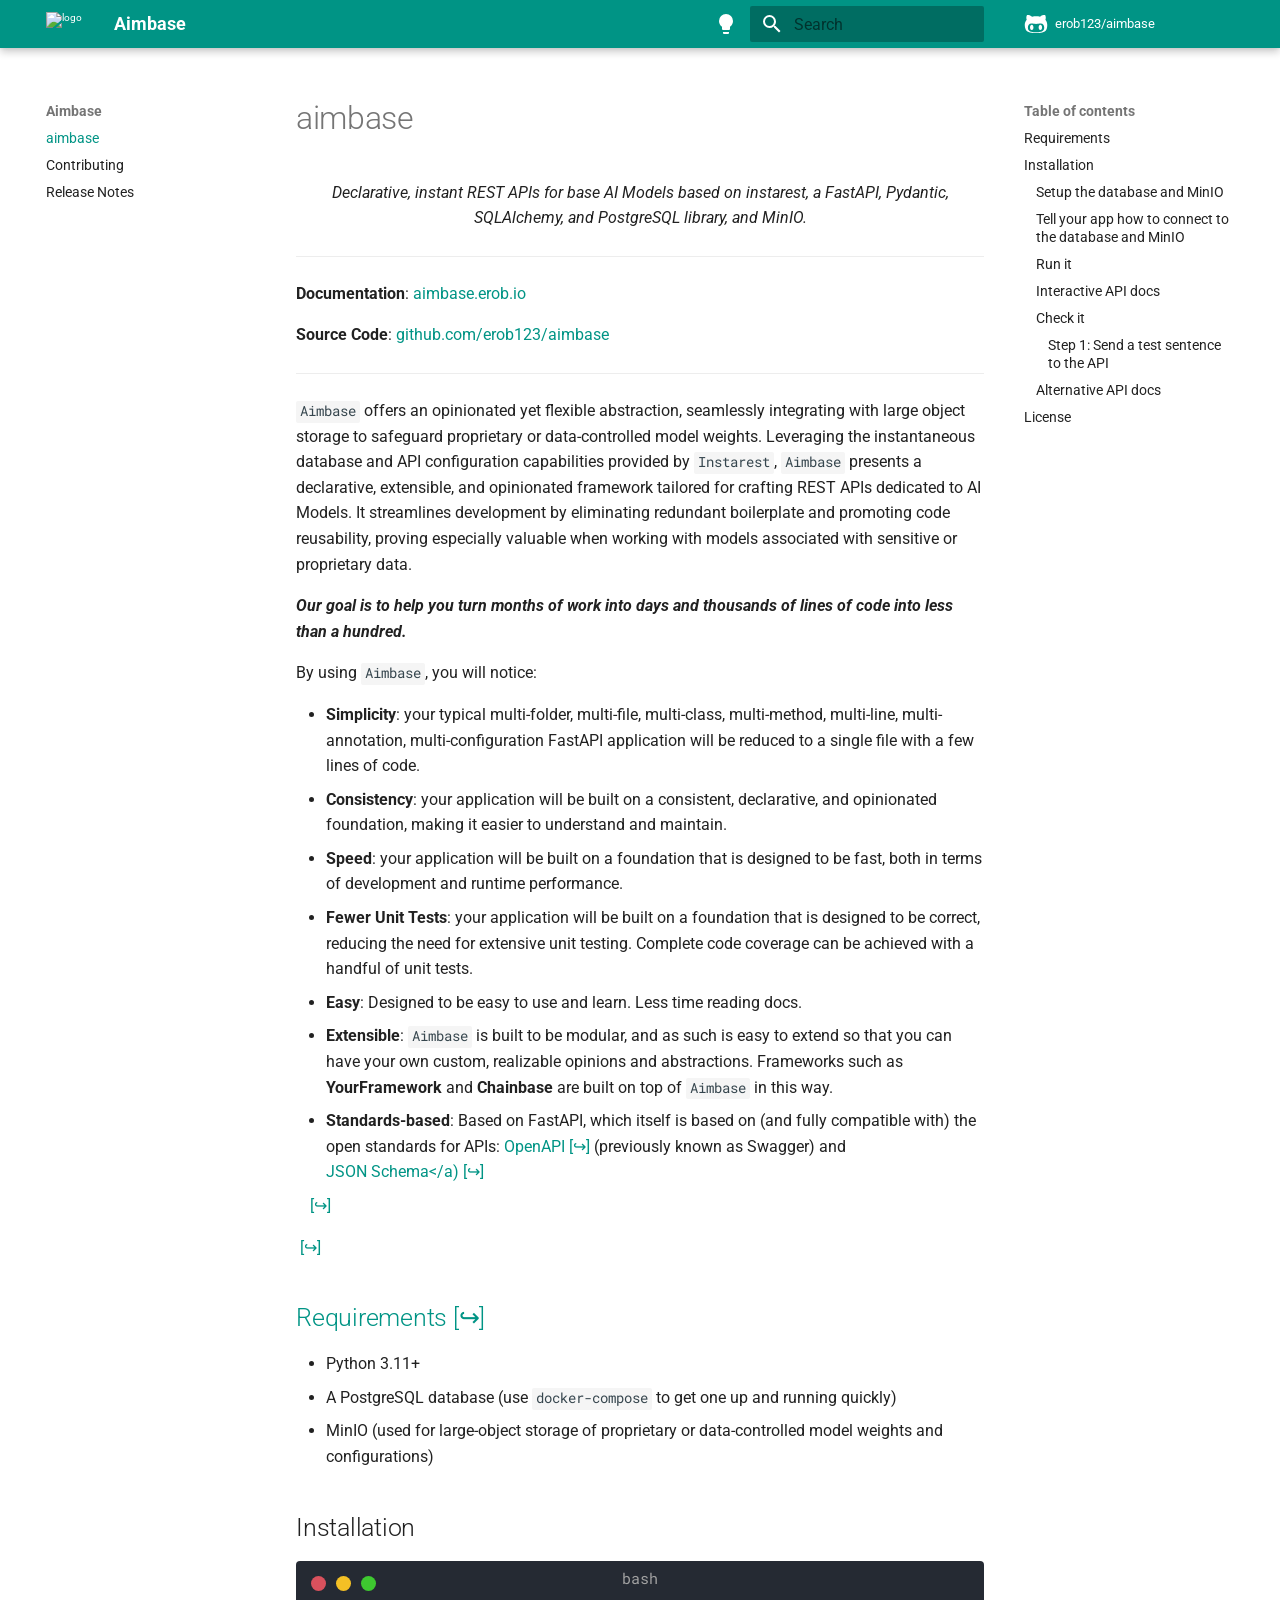
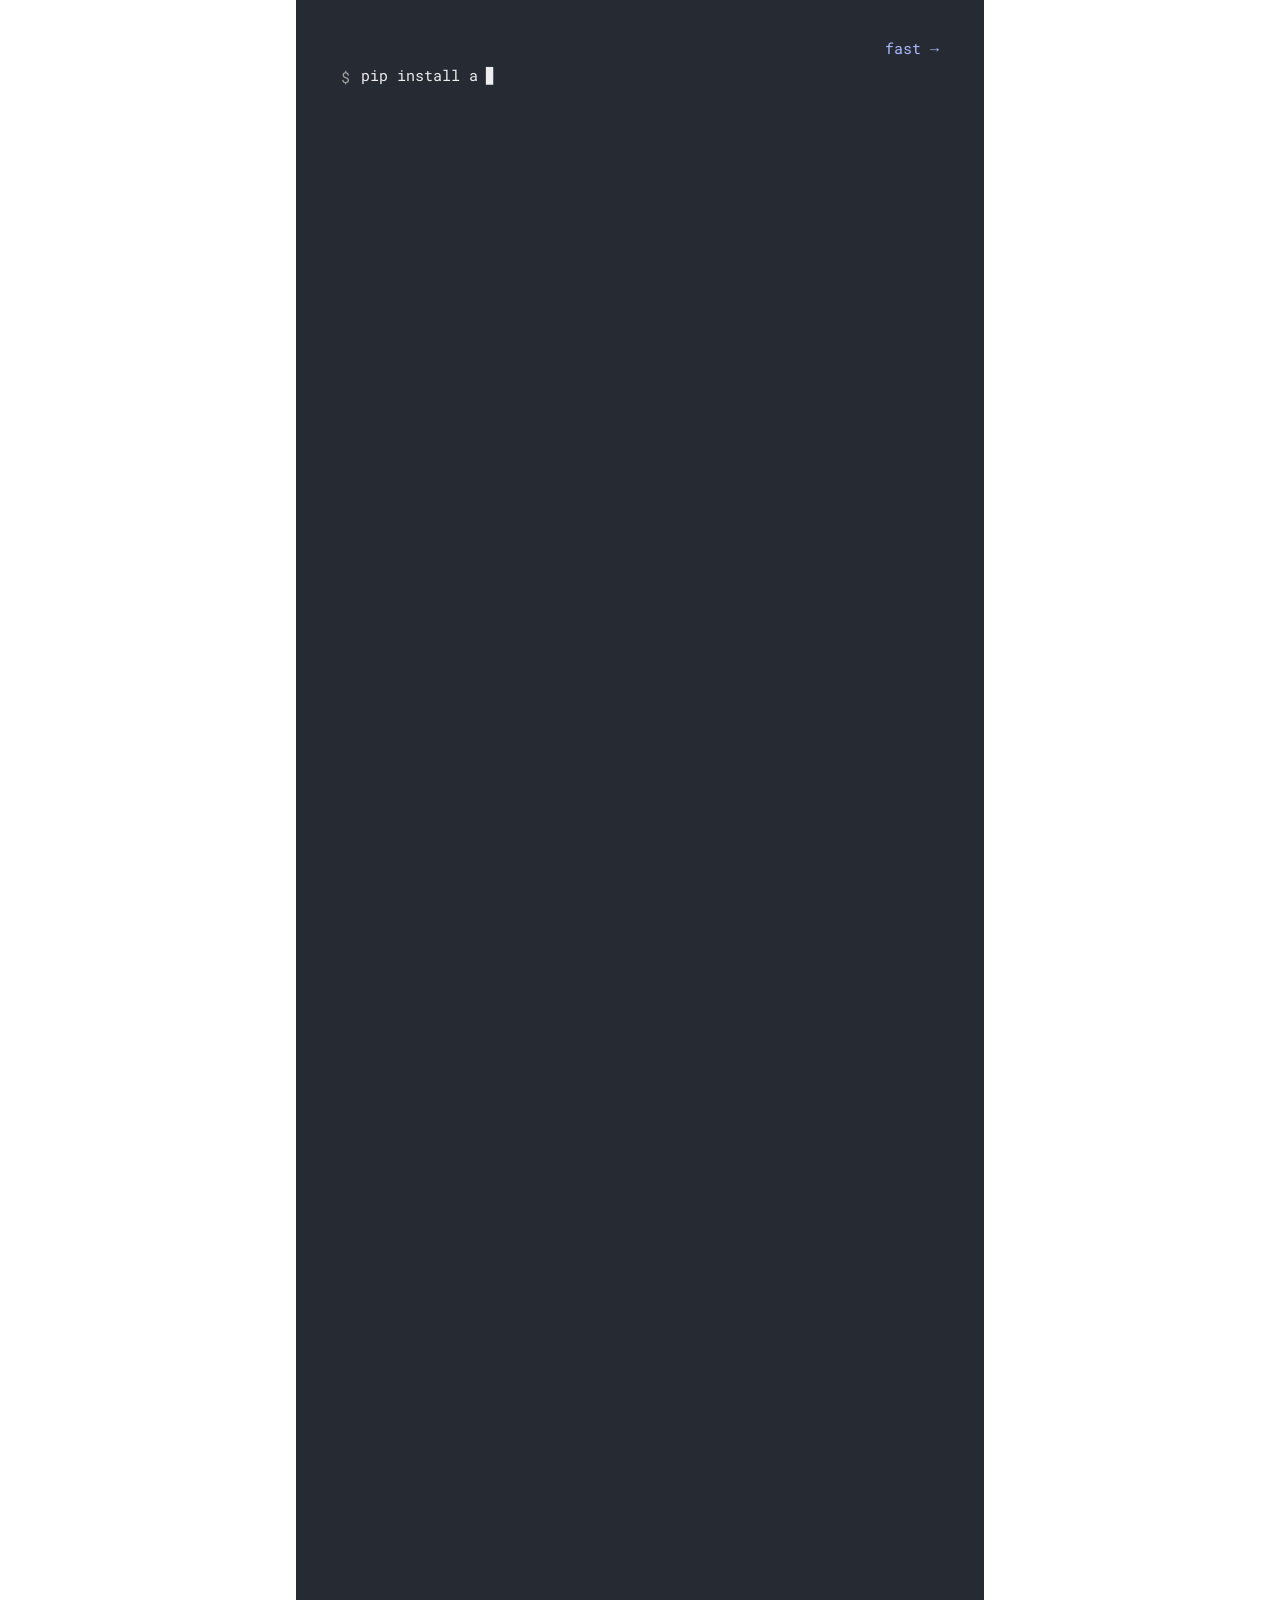
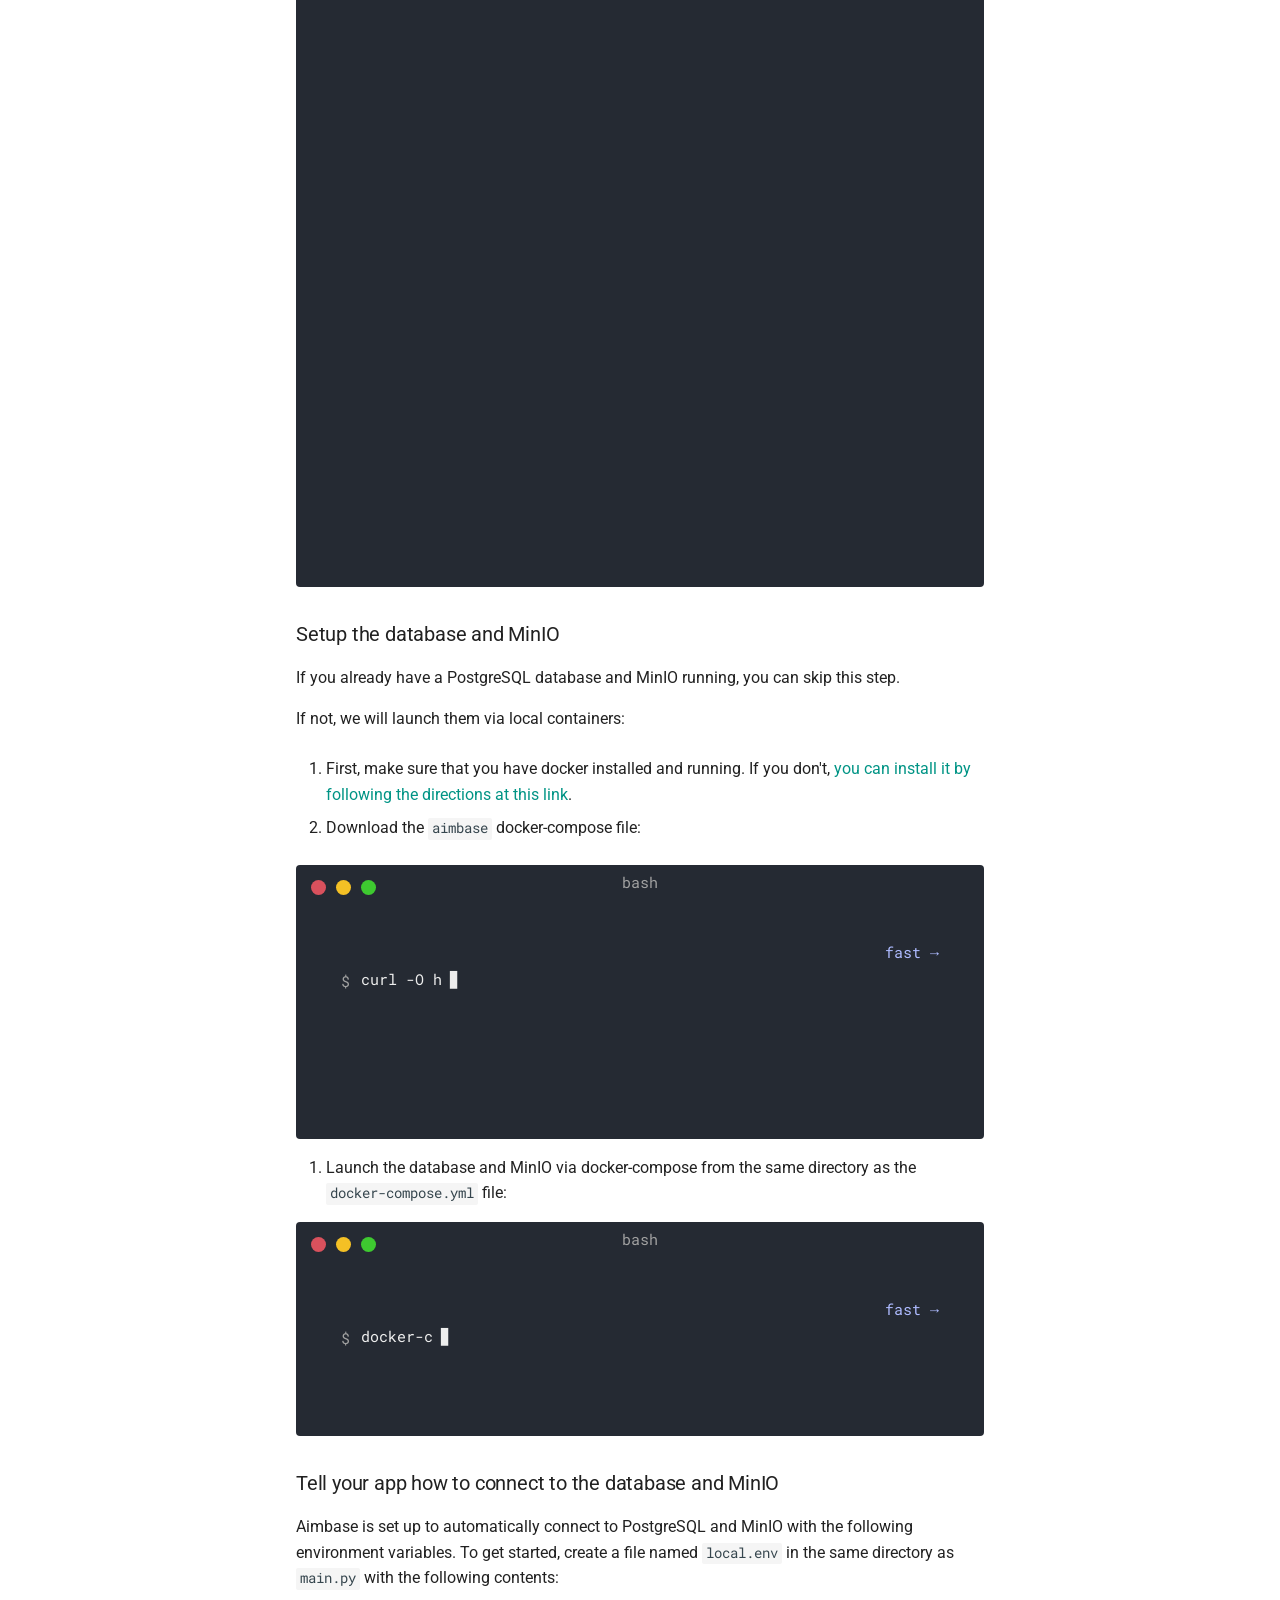
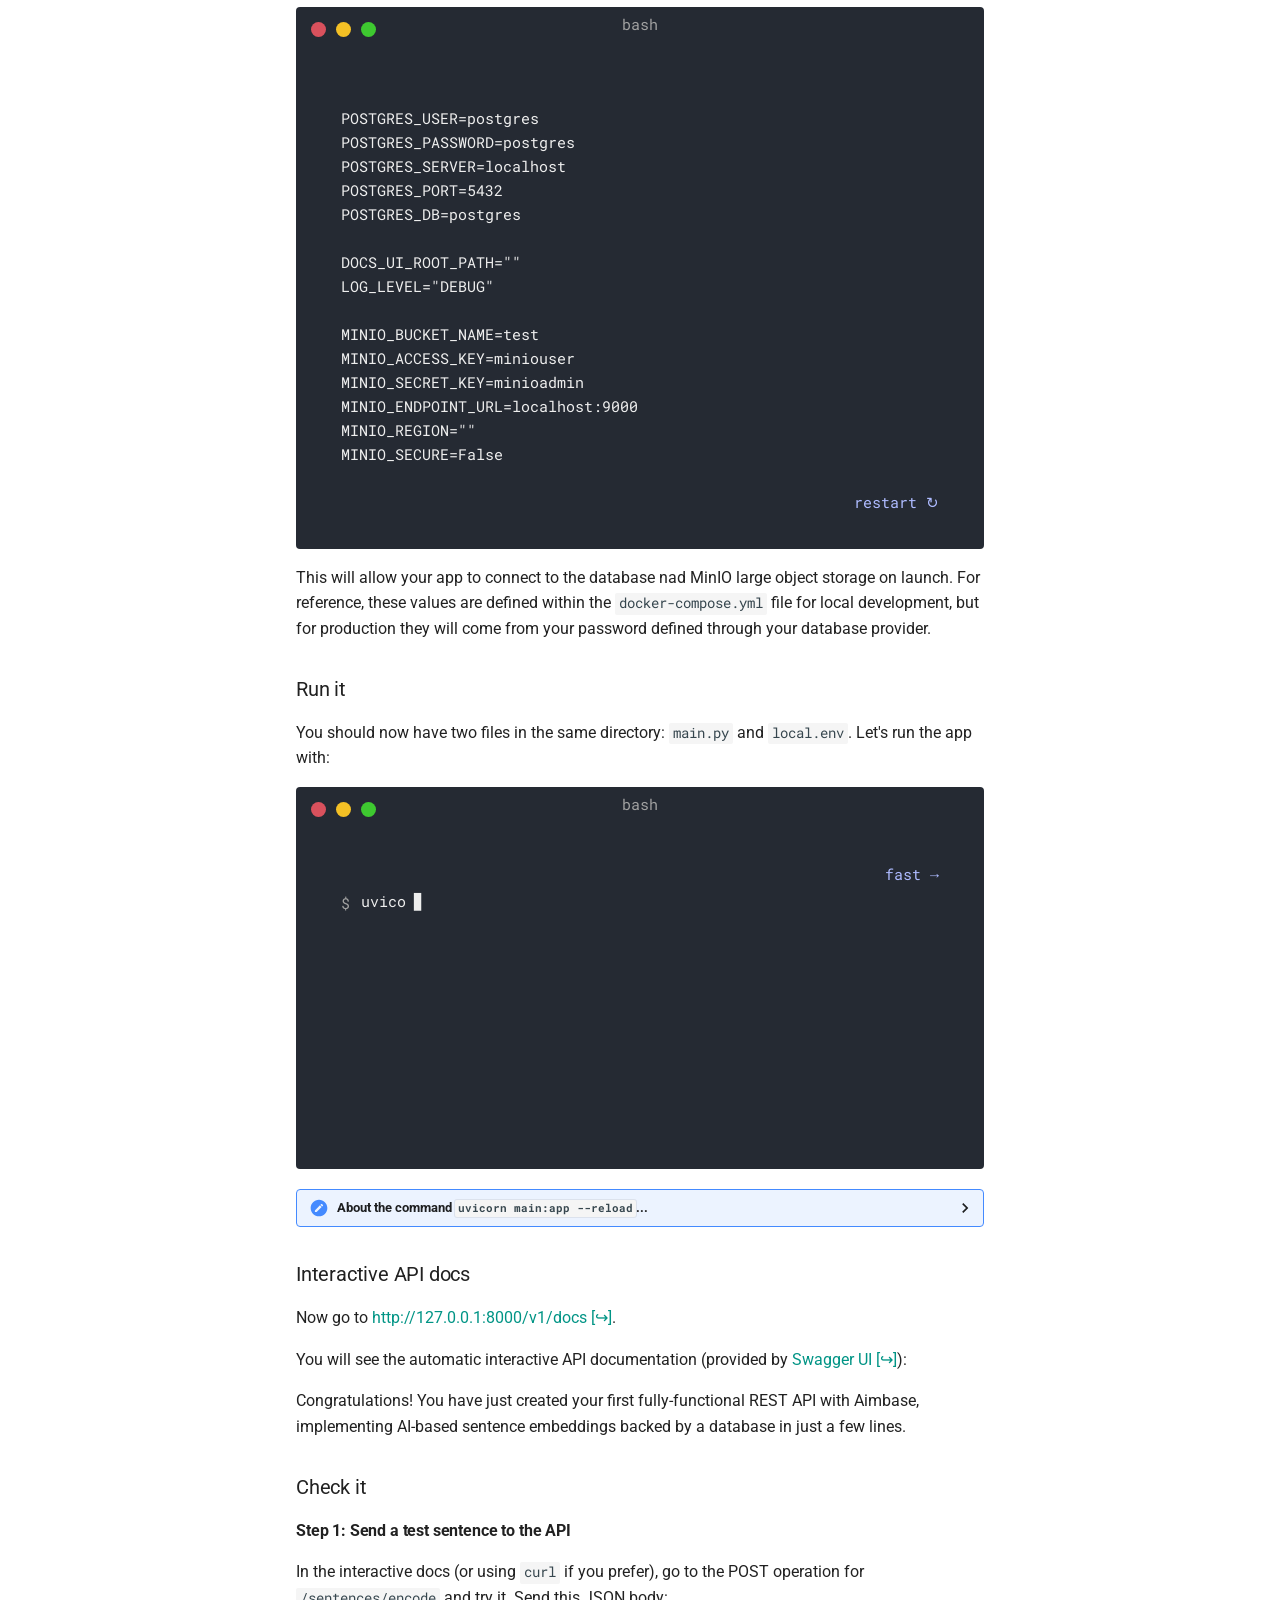
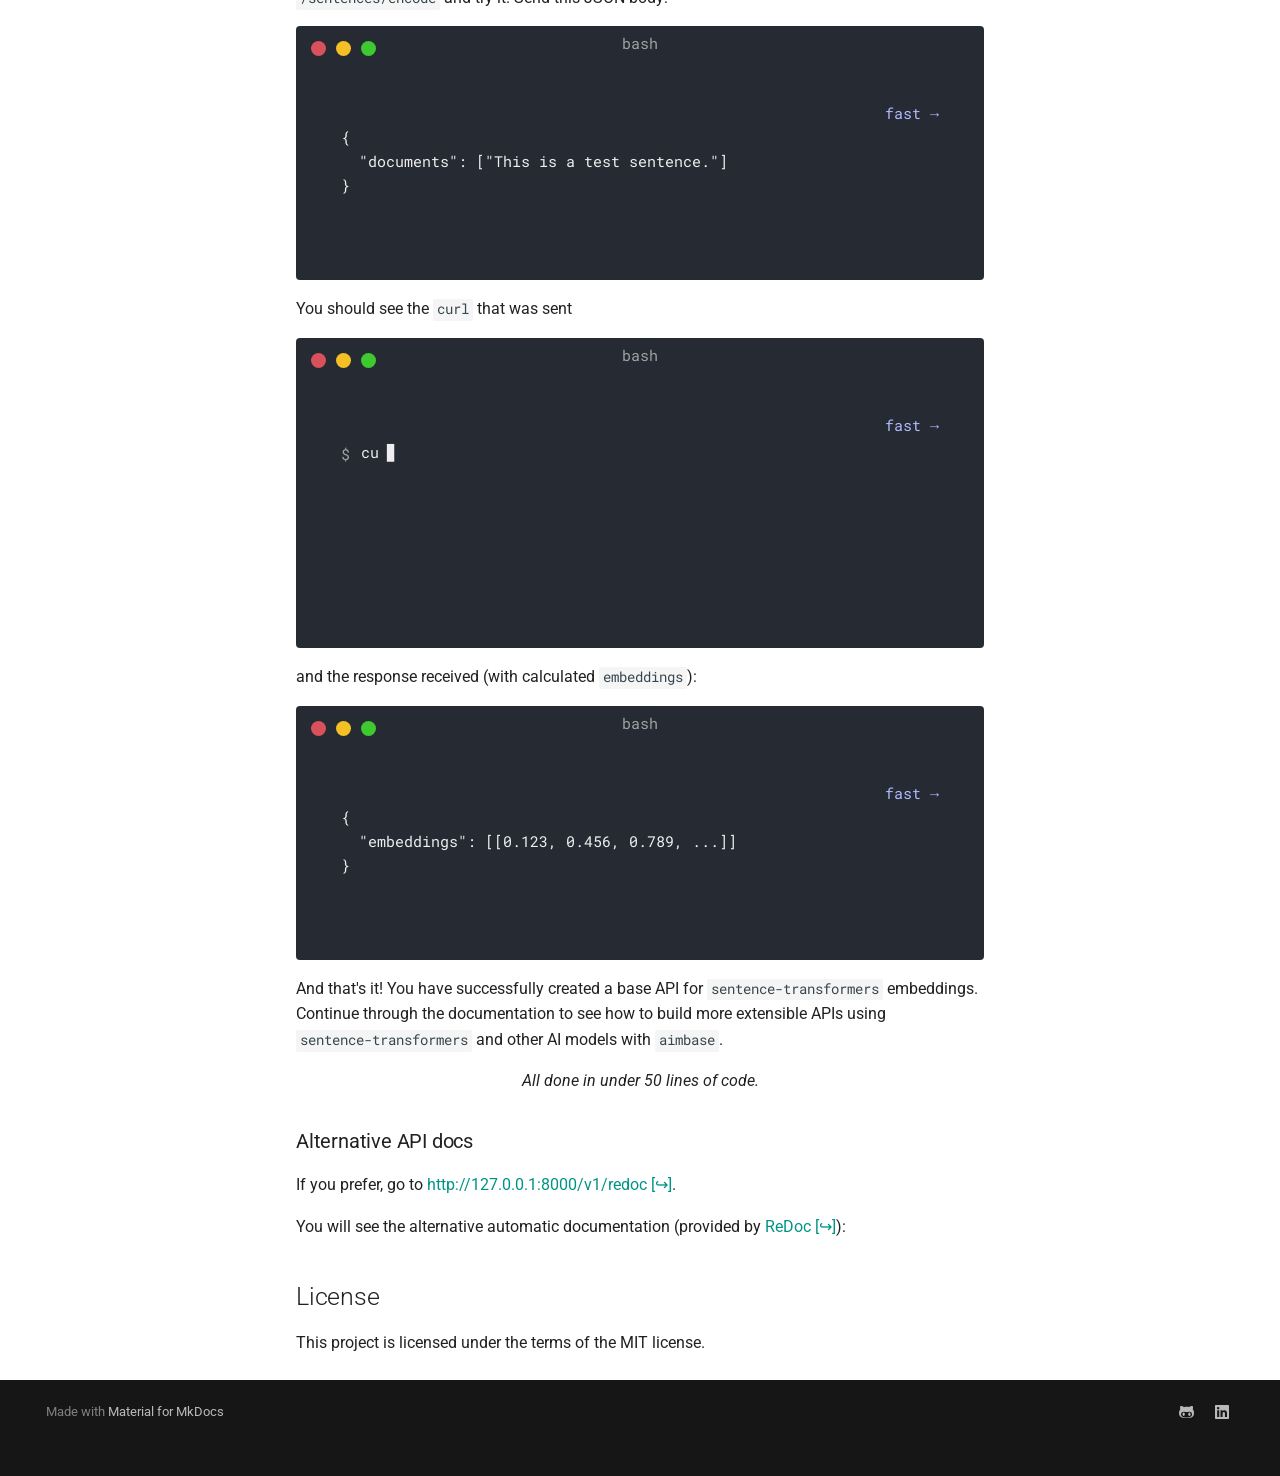
==== commit 3d540fc5: "deploy: 19c5780eaac016dbbcba5a21ffa23bb020fc5581" ====
--- a/index.html
+++ b/index.html
@@ -289,33 +289,19 @@
     Installation
   </a>
   
-</li>
-      
-        <li class="md-nav__item">
-  <a href="#example" class="md-nav__link">
-    Example
-  </a>
-  
-    <nav class="md-nav" aria-label="Example">
+    <nav class="md-nav" aria-label="Installation">
       <ul class="md-nav__list">
         
           <li class="md-nav__item">
-  <a href="#create-it" class="md-nav__link">
-    Create it
-  </a>
-  
-</li>
-        
-          <li class="md-nav__item">
-  <a href="#setup-the-database" class="md-nav__link">
-    Setup the database
-  </a>
-  
-</li>
-        
-          <li class="md-nav__item">
-  <a href="#tell-your-app-how-to-connect-to-the-database" class="md-nav__link">
-    Tell your app how to connect to the database
+  <a href="#setup-the-database-and-minio" class="md-nav__link">
+    Setup the database and MinIO
+  </a>
+  
+</li>
+        
+          <li class="md-nav__item">
+  <a href="#tell-your-app-how-to-connect-to-the-database-and-minio" class="md-nav__link">
+    Tell your app how to connect to the database and MinIO
   </a>
   
 </li>
@@ -343,43 +329,8 @@
       <ul class="md-nav__list">
         
           <li class="md-nav__item">
-  <a href="#step-1-create-a-new-item" class="md-nav__link">
-    Step 1: Create a new item
-  </a>
-  
-</li>
-        
-          <li class="md-nav__item">
-  <a href="#step-2-read-the-item-you-just-created" class="md-nav__link">
-    Step 2: Read the item you just created
-  </a>
-  
-</li>
-        
-          <li class="md-nav__item">
-  <a href="#step-3-update-the-item-you-just-created" class="md-nav__link">
-    Step 3: Update the item you just created
-  </a>
-  
-</li>
-        
-          <li class="md-nav__item">
-  <a href="#step-4-read-the-item-you-just-updated" class="md-nav__link">
-    Step 4: Read the item you just updated
-  </a>
-  
-</li>
-        
-          <li class="md-nav__item">
-  <a href="#step-5-delete-the-item-you-just-created" class="md-nav__link">
-    Step 5: Delete the item you just created
-  </a>
-  
-</li>
-        
-          <li class="md-nav__item">
-  <a href="#step-6-read-the-item-you-just-deleted" class="md-nav__link">
-    Step 6: Read the item you just deleted
+  <a href="#step-1-send-a-test-sentence-to-the-api" class="md-nav__link">
+    Step 1: Send a test sentence to the API
   </a>
   
 </li>
@@ -482,33 +433,19 @@
     Installation
   </a>
   
-</li>
-      
-        <li class="md-nav__item">
-  <a href="#example" class="md-nav__link">
-    Example
-  </a>
-  
-    <nav class="md-nav" aria-label="Example">
+    <nav class="md-nav" aria-label="Installation">
       <ul class="md-nav__list">
         
           <li class="md-nav__item">
-  <a href="#create-it" class="md-nav__link">
-    Create it
-  </a>
-  
-</li>
-        
-          <li class="md-nav__item">
-  <a href="#setup-the-database" class="md-nav__link">
-    Setup the database
-  </a>
-  
-</li>
-        
-          <li class="md-nav__item">
-  <a href="#tell-your-app-how-to-connect-to-the-database" class="md-nav__link">
-    Tell your app how to connect to the database
+  <a href="#setup-the-database-and-minio" class="md-nav__link">
+    Setup the database and MinIO
+  </a>
+  
+</li>
+        
+          <li class="md-nav__item">
+  <a href="#tell-your-app-how-to-connect-to-the-database-and-minio" class="md-nav__link">
+    Tell your app how to connect to the database and MinIO
   </a>
   
 </li>
@@ -536,43 +473,8 @@
       <ul class="md-nav__list">
         
           <li class="md-nav__item">
-  <a href="#step-1-create-a-new-item" class="md-nav__link">
-    Step 1: Create a new item
-  </a>
-  
-</li>
-        
-          <li class="md-nav__item">
-  <a href="#step-2-read-the-item-you-just-created" class="md-nav__link">
-    Step 2: Read the item you just created
-  </a>
-  
-</li>
-        
-          <li class="md-nav__item">
-  <a href="#step-3-update-the-item-you-just-created" class="md-nav__link">
-    Step 3: Update the item you just created
-  </a>
-  
-</li>
-        
-          <li class="md-nav__item">
-  <a href="#step-4-read-the-item-you-just-updated" class="md-nav__link">
-    Step 4: Read the item you just updated
-  </a>
-  
-</li>
-        
-          <li class="md-nav__item">
-  <a href="#step-5-delete-the-item-you-just-created" class="md-nav__link">
-    Step 5: Delete the item you just created
-  </a>
-  
-</li>
-        
-          <li class="md-nav__item">
-  <a href="#step-6-read-the-item-you-just-deleted" class="md-nav__link">
-    Step 6: Read the item you just deleted
+  <a href="#step-1-send-a-test-sentence-to-the-api" class="md-nav__link">
+    Step 1: Send a test sentence to the API
   </a>
   
 </li>
@@ -620,121 +522,146 @@
 
 <!-- adapted from FastAPI's index.md at https://github.com/tiangolo/fastapi -->
 <p align="center">
-    <em>Declarative, instant REST APIs based on FastAPI, Pydantic, SQLAlchemy, and PostgreSQL</em>
+    <em>Declarative, instant REST APIs for base AI Models based on instarest, a FastAPI, Pydantic, SQLAlchemy, and PostgreSQL library, and MinIO.</em>
 </p>
 
 <hr />
-<p><strong>Documentation</strong>: <a href="https://erob123.github.io/instarest" target="_blank">https://erob123.github.io/instarest</a></p>
-<p><strong>Source Code</strong>: <a href="https://github.com/erob123/instarest" target="_blank">https://github.com/erob123/instarest</a></p>
+<p><strong>Documentation</strong>: <a href="https://aimbase.erob.io/" target="_blank">aimbase.erob.io</a></p>
+<p><strong>Source Code</strong>: <a href="https://github.com/erob123/aimbase" target="_blank">github.com/erob123/aimbase</a></p>
 <hr />
-<p>Instarest provides an opinionated, extensible implementation of a FastAPI, Pydantic, SQLAlchemy, and PostgreSQL stack. It is designed
-to simplify and reuse common code patterns for these technologies, preventing excess boilerplate and duplicative code.</p>
+<p><code>Aimbase</code> offers an opinionated yet flexible abstraction, seamlessly integrating with large object storage to safeguard proprietary or data-controlled model weights. Leveraging the instantaneous database and API configuration capabilities provided by <code>Instarest</code>, <code>Aimbase</code> presents a declarative, extensible, and opinionated framework tailored for crafting REST APIs dedicated to AI Models. It streamlines development by eliminating redundant boilerplate and promoting code reusability, proving especially valuable when working with models associated with sensitive or proprietary data.</p>
 <p><strong><em>Our goal is to help you turn months of work into days and thousands of lines of code into less than a hundred.</em></strong></p>
-<p>By using instarest, you will notice</p>
+<p>By using <code>Aimbase</code>, you will notice:</p>
 <ul>
-<li><strong>Simplicity</strong>: your typical multi-folder, multi-file, multi-class, multi-method, multi-line, multi-annotation, multi-configuration
-  FastAPI application will be reduced single file with a few lines of code.</li>
-<li><strong>Consistency</strong>: your application will be built on a consistent, declarative, and opinionated foundation, making it easier to
-    understand and maintain.</li>
-<li><strong>Speed</strong>: your application will be built on a foundation that is designed to be fast, both in terms of development and runtime
-    performance.</li>
-<li><strong>Fewer Unit Tests</strong>: your application will be built on a foundation that is designed to be correct, reducing the need for
-    extensive unit testing.  Complete code coverage can be achieved with a handful of unit tests.</li>
+<li><strong>Simplicity</strong>: your typical multi-folder, multi-file, multi-class, multi-method, multi-line, multi-annotation, multi-configuration FastAPI application will be reduced to a single file with a few lines of code.</li>
+<li><strong>Consistency</strong>: your application will be built on a consistent, declarative, and opinionated foundation, making it easier to understand and maintain.</li>
+<li><strong>Speed</strong>: your application will be built on a foundation that is designed to be fast, both in terms of development and runtime performance.</li>
+<li><strong>Fewer Unit Tests</strong>: your application will be built on a foundation that is designed to be correct, reducing the need for extensive unit testing. Complete code coverage can be achieved with a handful of unit tests.</li>
 <li><strong>Easy</strong>: Designed to be easy to use and learn. Less time reading docs.</li>
-<li><strong>Extensible</strong>: Instarest is built to be modular, and as such is easy to extend so that you can have your own custom, realizable opinionations
-    and abstractions.  Frameworks such as <strong>Aimbase</strong> and <strong>Chainbase</strong> are built on top of Instarest in this way.</li>
-<li><strong>Standards-based</strong>: Based on FastAPI, which itself is based on (and fully compatible with) the open standards for APIs: <a href="https://github.com/OAI/OpenAPI-Specification" class="external-link" target="_blank">OpenAPI</a> (previously known as Swagger) and <a href="https://json-schema.org/" class="external-link" target="_blank">JSON Schema</a></li>
+<li><strong>Extensible</strong>: <code>Aimbase</code> is built to be modular, and as such is easy to extend so that you can have your own custom, realizable opinions and abstractions. Frameworks such as <strong>YourFramework</strong> and <strong>Chainbase</strong> are built on top of <code>Aimbase</code> in this way.</li>
+<li><strong>Standards-based</strong>: Based on FastAPI, which itself is based on (and fully compatible with) the open standards for APIs: <a href="https://github.com/OAI/OpenAPI-Specification" class="external-link" target="_blank">OpenAPI</a> (previously known as Swagger) and <a href="https://json-schema.org/" class="external-link" target="_blank">JSON Schema&lt;/a)</li>
 </ul>
 <h2 id="requirements">Requirements<a class="headerlink" href="#requirements" title="Permanent link">&para;</a></h2>
 <ul>
 <li>Python 3.11+</li>
 <li>A PostgreSQL database (use <code>docker-compose</code> to get one up and running quickly)</li>
+<li>MinIO (used for large-object storage of proprietary or data-controlled model weights and configurations)</li>
 </ul>
 <h2 id="installation">Installation<a class="headerlink" href="#installation" title="Permanent link">&para;</a></h2>
 <div class="termy">
-
-<div class="highlight"><pre><span></span><code><span class="gp">$ </span>pip<span class="w"> </span>install<span class="w"> </span>instarest
+<div class="highlight"><pre><span></span><code><span class="gp">$ </span>pip<span class="w"> </span>install<span class="w"> </span>aimbase
 
 <span class="go">---&gt; 100%</span>
+<span class="go">&lt;/div&gt;</span>
+
+<span class="gp">#</span><span class="c1"># Example</span>
+
+<span class="gp">#</span><span class="c1">## Create it</span>
+
+<span class="go">Let&#39;s create a comprehensive, database-backed, large-object storage-enabled, type-checked,</span>
+<span class="go">versioned REST API tailored for handling proprietary or data-controlled models with **Aimbase** in just five minutes:</span>
+
+<span class="go">* Create a file `main.py` with:</span>
+
+<span class="go">```Python</span>
+<span class="go">from aimbase.crud.base import CRUDBaseAIModel</span>
+<span class="go">from aimbase.db.base import BaseAIModel, FineTunedAIModel, FineTunedAIModelWithBaseModel</span>
+<span class="go">from aimbase.initializer import AimbaseInitializer</span>
+<span class="go">from aimbase.routers.sentence_transformer_router import SentenceTransformersRouter</span>
+<span class="go">from aimbase.dependencies import get_minio</span>
+<span class="go">from instarest import (</span>
+<span class="go">    AppBase,</span>
+<span class="go">    DeclarativeBase,</span>
+<span class="go">    SchemaBase,</span>
+<span class="go">    Initializer,</span>
+<span class="go">    get_db,</span>
+<span class="go">)</span>
+
+<span class="go">from aimbase.services.sentence_transformer_inference import (</span>
+<span class="go">    SentenceTransformerInferenceService,</span>
+<span class="go">)</span>
+
+<span class="go">Initializer(DeclarativeBase).execute()</span>
+<span class="go">AimbaseInitializer().execute()</span>
+
+<span class="gp"># </span>built<span class="w"> </span>pydantic<span class="w"> </span>data<span class="w"> </span>transfer<span class="w"> </span>schemas<span class="w"> </span>automagically
+<span class="go">crud_schemas = SchemaBase(BaseAIModel)</span>
+
+<span class="gp"># </span>build<span class="w"> </span>db<span class="w"> </span>service<span class="w"> </span>automagically
+<span class="go">crud_test = CRUDBaseAIModel(BaseAIModel)</span>
+
+<span class="gp">#</span><span class="c1"># ************ DEV INITIALIZATION ONLY (if desired to simulate</span>
+<span class="gp">#  </span>no<span class="w"> </span>internet<span class="w"> </span>connection...will<span class="w"> </span>auto<span class="w"> </span>init<span class="w"> </span>on<span class="w"> </span>first<span class="w"> </span>endpoint<span class="w"> </span>hit,<span class="w"> </span>but
+<span class="gp">#  </span>will<span class="w"> </span>not<span class="w"> </span>auto-upload<span class="w"> </span>to<span class="w"> </span>minio<span class="o">)</span><span class="w"> </span>************<span class="w"> </span><span class="c1">##</span>
+<span class="go">SentenceTransformerInferenceService(</span>
+<span class="go">    model_name=&quot;all-MiniLM-L6-v2&quot;,</span>
+<span class="go">    db=next(get_db()),</span>
+<span class="go">    crud=crud_test,</span>
+<span class="go">    s3=get_minio(),</span>
+<span class="go">    prioritize_internet_download=False,</span>
+<span class="go">).dev_init()</span>
+<span class="gp">#</span><span class="c1"># ************ DEV INITIALIZATION ONLY ************ ##</span>
+
+<span class="gp"># </span>build<span class="w"> </span>ai<span class="w"> </span>router<span class="w"> </span>automagically
+<span class="go">test_router = SentenceTransformersRouter(</span>
+<span class="go">    model_name=&quot;all-MiniLM-L6-v2&quot;,</span>
+<span class="go">    schema_base=crud_schemas,</span>
+<span class="go">    crud_base=crud_test,</span>
+<span class="go">    prefix=&quot;/sentences&quot;,</span>
+<span class="go">    allow_delete=True,</span>
+<span class="go">)</span>
+
+<span class="gp"># </span>setup<span class="w"> </span>base<span class="w"> </span>up<span class="w"> </span>from<span class="w"> </span>routers
+<span class="go">app_base = AppBase(</span>
+<span class="go">    crud_routers=[test_router], app_name=&quot;Aimbase Inference Test App API&quot;</span>
+<span class="go">)</span>
+
+<span class="gp"># </span>automagic<span class="w"> </span>and<span class="w"> </span>version<span class="w"> </span>app
+<span class="go">auto_app = app_base.get_autowired_app()</span>
+
+<span class="gp"># </span>core<span class="w"> </span>underlying<span class="w"> </span>app
+<span class="go">app = app_base.get_core_app()</span>
 </code></pre></div>
-</div>
-<h2 id="example">Example<a class="headerlink" href="#example" title="Permanent link">&para;</a></h2>
-<h3 id="create-it">Create it<a class="headerlink" href="#create-it" title="Permanent link">&para;</a></h3>
-<p>Let's create a complete database-backed, type-checked, versioned REST API with <strong>Instarest</strong> in five minutes:</p>
-<ul>
-<li>Create a file <code>main.py</code> with:</li>
-</ul>
-<div class="highlight"><pre><span></span><code><span class="kn">from</span> <span class="nn">instarest</span> <span class="kn">import</span> <span class="p">(</span>
-    <span class="n">AppBase</span><span class="p">,</span>
-    <span class="n">DeclarativeBase</span><span class="p">,</span>
-    <span class="n">RESTRouter</span><span class="p">,</span>
-    <span class="n">SchemaBase</span><span class="p">,</span>
-    <span class="n">CRUDBase</span><span class="p">,</span>
-    <span class="n">Initializer</span><span class="p">,</span>
-<span class="p">)</span>
-
-<span class="kn">from</span> <span class="nn">sqlalchemy</span> <span class="kn">import</span> <span class="n">Column</span><span class="p">,</span> <span class="n">String</span><span class="p">,</span> <span class="n">Boolean</span>
-
-
-<span class="k">class</span> <span class="nc">EmptyTestModel</span><span class="p">(</span><span class="n">DeclarativeBase</span><span class="p">):</span>
-    <span class="n">bool_field</span> <span class="o">=</span> <span class="n">Column</span><span class="p">(</span><span class="n">Boolean</span><span class="p">(),</span> <span class="n">default</span><span class="o">=</span><span class="kc">False</span><span class="p">)</span>
-    <span class="n">title</span> <span class="o">=</span> <span class="n">Column</span><span class="p">(</span><span class="n">String</span><span class="p">(),</span> <span class="n">default</span><span class="o">=</span><span class="s2">&quot;title&quot;</span><span class="p">)</span>
-
-<span class="n">initializer</span><span class="o">.</span><span class="n">execute</span><span class="p">()</span>
-
-<span class="c1"># built pydantic data transfer schemas automagically</span>
-<span class="n">crud_schemas</span> <span class="o">=</span> <span class="n">SchemaBase</span><span class="p">(</span><span class="n">EmptyTestModel</span><span class="p">)</span>
-
-<span class="c1"># build crud db service automagically</span>
-<span class="n">crud_test</span> <span class="o">=</span> <span class="n">CRUDBase</span><span class="p">(</span><span class="n">EmptyTestModel</span><span class="p">)</span>
-
-<span class="c1"># build crud router automagically</span>
-<span class="n">test_router</span> <span class="o">=</span> <span class="n">RESTRouter</span><span class="p">(</span>
-    <span class="n">schema_base</span><span class="o">=</span><span class="n">crud_schemas</span><span class="p">,</span>
-    <span class="n">crud_base</span><span class="o">=</span><span class="n">crud_test</span><span class="p">,</span>
-    <span class="n">prefix</span><span class="o">=</span><span class="s2">&quot;/test&quot;</span><span class="p">,</span>
-    <span class="n">allow_delete</span><span class="o">=</span><span class="kc">True</span><span class="p">,</span>
-<span class="p">)</span>
-
-<span class="c1"># setup base up from routers</span>
-<span class="n">app_base</span> <span class="o">=</span> <span class="n">AppBase</span><span class="p">(</span><span class="n">crud_routers</span><span class="o">=</span><span class="p">[</span><span class="n">test_router</span><span class="p">],</span> <span class="n">app_name</span><span class="o">=</span><span class="s2">&quot;Test App API&quot;</span><span class="p">)</span>
-
-<span class="c1"># automagic and version app</span>
-<span class="n">auto_app</span> <span class="o">=</span> <span class="n">app_base</span><span class="o">.</span><span class="n">get_autowired_app</span><span class="p">()</span>
-
-<span class="c1"># core underlying app</span>
-<span class="n">app</span> <span class="o">=</span> <span class="n">app_base</span><span class="o">.</span><span class="n">get_core_app</span><span class="p">()</span>
-</code></pre></div>
-<h3 id="setup-the-database">Setup the database<a class="headerlink" href="#setup-the-database" title="Permanent link">&para;</a></h3>
-<p>If you already have a PostgreSQL database running, you can skip this step.</p>
-<p>If not, we will launch via a local container:</p>
+<h3 id="setup-the-database-and-minio">Setup the database and MinIO<a class="headerlink" href="#setup-the-database-and-minio" title="Permanent link">&para;</a></h3>
+<p>If you already have a PostgreSQL database and MinIO running, you can skip this step.</p>
+<p>If not, we will launch them via local containers:</p>
 <ol>
 <li>
-<p>First, make sure that you have docker installed and running.  If you don't, <a href="https://docs.docker.com/get-docker/" target="_blank">you can install it by following the directions at this link</a>.</p>
+<p>First, make sure that you have docker installed and running. If you don't, <a href="https://docs.docker.com/get-docker/" target="_blank">you can install it by following the directions at this link</a>.</p>
 </li>
 <li>
-<p>Download the <code>instarest</code> docker-compose file:</p>
+<p>Download the <code>aimbase</code> docker-compose file:</p>
 </li>
 </ol>
-<div class="highlight"><pre><span></span><code><span class="gp">$ </span>curl<span class="w"> </span>-O<span class="w"> </span>https://raw.githubusercontent.com/erob123/instarest/main/docker-compose.yml
+<div class="highlight"><pre><span></span><code><span class="gp">$ </span>curl<span class="w"> </span>-O<span class="w"> </span>https://raw.githubusercontent.com/erob123/aimbase/main/docker-compose.yml
 </code></pre></div>
 <ol>
-<li>Launch the database and pgadmin console via docker-compose from the same directory as the <code>docker-compose.yml</code> file:</li>
+<li>Launch the database and MinIO via docker-compose from the same directory as the <code>docker-compose.yml</code> file:</li>
 </ol>
 <div class="highlight"><pre><span></span><code><span class="gp">$ </span>docker-compose<span class="w"> </span>up<span class="w"> </span>--build
 </code></pre></div>
-<h3 id="tell-your-app-how-to-connect-to-the-database">Tell your app how to connect to the database<a class="headerlink" href="#tell-your-app-how-to-connect-to-the-database" title="Permanent link">&para;</a></h3>
-<p>Instarest is setup to automatically connect to PostgreSQL with just a few Environment variables.  To get started, create
-a file named <code>local.env</code> in the same directory as <code>main.py</code> with the following contents:</p>
+<h3 id="tell-your-app-how-to-connect-to-the-database-and-minio">Tell your app how to connect to the database and MinIO<a class="headerlink" href="#tell-your-app-how-to-connect-to-the-database-and-minio" title="Permanent link">&para;</a></h3>
+<p>Aimbase is set up to automatically connect to PostgreSQL and MinIO with the following environment variables. To get started, create a file named <code>local.env</code> in the same directory as <code>main.py</code> with the following contents:</p>
 <div class="highlight"><pre><span></span><code><span class="go">POSTGRES_USER=postgres</span>
 <span class="go">POSTGRES_PASSWORD=postgres</span>
 <span class="go">POSTGRES_SERVER=localhost</span>
 <span class="go">POSTGRES_PORT=5432</span>
 <span class="go">POSTGRES_DB=postgres</span>
+
+<span class="go">DOCS_UI_ROOT_PATH=&quot;&quot;</span>
+<span class="go">LOG_LEVEL=&quot;DEBUG&quot;</span>
+
+<span class="go">MINIO_BUCKET_NAME=test</span>
+<span class="go">MINIO_ACCESS_KEY=miniouser</span>
+<span class="go">MINIO_SECRET_KEY=minioadmin</span>
+<span class="go">MINIO_ENDPOINT_URL=localhost:9000</span>
+<span class="go">MINIO_REGION=&quot;&quot;</span>
+<span class="go">MINIO_SECURE=False</span>
 </code></pre></div>
-<p>This will allow your app to connect to the database on launch.  For reference, these values are defined
-within the <code>docker-compose.yml</code> file for local development, but for production they will come from your
-password defined through your database provider.</p>
+<p>This will allow your app to connect to the database nad MinIO large
+object storage on launch. For reference, these values are defined
+within the <code>docker-compose.yml</code> file for local development, but for
+production they will come from your password defined through your database provider.</p>
 <h3 id="run-it">Run it<a class="headerlink" href="#run-it" title="Permanent link">&para;</a></h3>
 <p>You should now have two files in the same directory: <code>main.py</code> and <code>local.env</code>. Let's run the app with:</p>
 <div class="termy">
@@ -762,82 +689,28 @@
 <h3 id="interactive-api-docs">Interactive API docs<a class="headerlink" href="#interactive-api-docs" title="Permanent link">&para;</a></h3>
 <p>Now go to <a href="http://127.0.0.1:8000/v1/docs" class="external-link" target="_blank">http://127.0.0.1:8000/v1/docs</a>.</p>
 <p>You will see the automatic interactive API documentation (provided by <a href="https://github.com/swagger-api/swagger-ui" class="external-link" target="_blank">Swagger UI</a>):</p>
-<p>Congratulations! You have just created your first fully-functional REST API with Instarest, implementing all CRUD operations (Create, Read, Update, Delete).</p>
+<p>Congratulations! You have just created your first fully-functional REST API with Aimbase, implementing AI-based sentence embeddings backed by a database in just a few lines.</p>
 <h3 id="check-it">Check it<a class="headerlink" href="#check-it" title="Permanent link">&para;</a></h3>
-<h4 id="step-1-create-a-new-item">Step 1: Create a new item<a class="headerlink" href="#step-1-create-a-new-item" title="Permanent link">&para;</a></h4>
-<p>In the interactive docs (or using <code>curl</code> if you prefer), go to the POST operation and try it. Send this JSON body:</p>
-<div class="highlight"><pre><span></span><code><span class="p">{</span><span class="nt">&quot;title&quot;</span><span class="p">:</span><span class="w"> </span><span class="s2">&quot;Hello&quot;</span><span class="p">,</span><span class="w"> </span><span class="nt">&quot;bool_field&quot;</span><span class="p">:</span><span class="w"> </span><span class="kc">true</span><span class="p">}</span>
+<h4 id="step-1-send-a-test-sentence-to-the-api">Step 1: Send a test sentence to the API<a class="headerlink" href="#step-1-send-a-test-sentence-to-the-api" title="Permanent link">&para;</a></h4>
+<p>In the interactive docs (or using <code>curl</code> if you prefer), go to the POST operation for <code>/sentences/encode</code> and try it. Send this JSON body:</p>
+<div class="highlight"><pre><span></span><code><span class="p">{</span>
+<span class="w">  </span><span class="nt">&quot;documents&quot;</span><span class="p">:</span><span class="w"> </span><span class="p">[</span><span class="s2">&quot;This is a test sentence.&quot;</span><span class="p">]</span>
+<span class="p">}</span>
 </code></pre></div>
 <p>You should see the <code>curl</code> that was sent</p>
 <div class="highlight"><pre><span></span><code><span class="gp">$ </span>curl<span class="w"> </span>-X<span class="w"> </span><span class="s1">&#39;POST&#39;</span><span class="w"> </span><span class="se">\</span>
-<span class="s1">&#39;http://localhost:8000/v1/test/&#39;</span><span class="w"> </span><span class="se">\</span>
+<span class="s1">&#39;http://localhost:8000/v1/sentences/encode&#39;</span><span class="w"> </span><span class="se">\</span>
 -H<span class="w"> </span><span class="s1">&#39;accept: application/json&#39;</span><span class="w"> </span><span class="se">\</span>
 -H<span class="w"> </span><span class="s1">&#39;Content-Type: application/json&#39;</span><span class="w"> </span><span class="se">\</span>
--d<span class="w"> </span><span class="s1">&#39;{&quot;title&quot;: &quot;Hello&quot;, &quot;bool_field&quot;: true}&#39;</span>
+-d<span class="w"> </span><span class="s1">&#39;{&quot;documents&quot;: [&quot;This is a test sentence.&quot;]}&#39;</span>
 </code></pre></div>
-<p>and the response received (with unique <code>id</code>):</p>
+<p>and the response received (with calculated <code>embeddings</code>):</p>
 <div class="highlight"><pre><span></span><code><span class="p">{</span>
-<span class="w">  </span><span class="nt">&quot;bool_field&quot;</span><span class="p">:</span><span class="w"> </span><span class="kc">true</span><span class="p">,</span>
-<span class="w">  </span><span class="nt">&quot;title&quot;</span><span class="p">:</span><span class="w"> </span><span class="s2">&quot;Hello&quot;</span><span class="p">,</span>
-<span class="w">  </span><span class="nt">&quot;id&quot;</span><span class="p">:</span><span class="w"> </span><span class="s2">&quot;be79d6de-752d-468d-a649-2e0bc62fcf64&quot;</span>
+<span class="w">  </span><span class="nt">&quot;embeddings&quot;</span><span class="p">:</span><span class="w"> </span><span class="p">[[</span><span class="mf">0.123</span><span class="p">,</span><span class="w"> </span><span class="mf">0.456</span><span class="p">,</span><span class="w"> </span><span class="mf">0.789</span><span class="p">,</span><span class="w"> </span><span class="err">...</span><span class="p">]]</span>
 <span class="p">}</span>
 </code></pre></div>
-<h4 id="step-2-read-the-item-you-just-created">Step 2: Read the item you just created<a class="headerlink" href="#step-2-read-the-item-you-just-created" title="Permanent link">&para;</a></h4>
-<p>Open your browser at <code>http://127.0.0.1:8000/v1/test/{id}</code>, replacing <code>{id}</code> with the one you got in the previous step (for example, <code>be79d6de-752d-468d-a649-2e0bc62fcf64</code>).</p>
-<p>You will see the JSON response as (with the same unique <code>id</code>):</p>
-<div class="highlight"><pre><span></span><code><span class="p">{</span><span class="nt">&quot;bool_field&quot;</span><span class="p">:</span><span class="kc">true</span><span class="p">,</span><span class="nt">&quot;title&quot;</span><span class="p">:</span><span class="s2">&quot;Hello&quot;</span><span class="p">,</span><span class="nt">&quot;id&quot;</span><span class="p">:</span><span class="s2">&quot;be79d6de-752d-468d-a649-2e0bc62fcf64&quot;</span><span class="p">}</span>
-</code></pre></div>
-<h4 id="step-3-update-the-item-you-just-created">Step 3: Update the item you just created<a class="headerlink" href="#step-3-update-the-item-you-just-created" title="Permanent link">&para;</a></h4>
-<p>In the interactive docs (or using <code>curl</code> if you prefer), go to the PUT operation and click <code>Try it out</code>. Put the same unique <code>id</code> into the
-appropriate parameter box as pulled from the <code>GET</code> request in the previous step.  Then, send this JSON body:</p>
-<div class="highlight"><pre><span></span><code><span class="p">{</span><span class="nt">&quot;title&quot;</span><span class="p">:</span><span class="w"> </span><span class="s2">&quot;Goodbye&quot;</span><span class="p">}</span>
-</code></pre></div>
-<p>You should see the <code>curl</code> that was sent</p>
-<div class="highlight"><pre><span></span><code><span class="gp">$ </span>curl<span class="w"> </span>-X<span class="w"> </span><span class="s1">&#39;PUT&#39;</span><span class="w"> </span><span class="se">\</span>
-<span class="s1">&#39;http://localhost:8000/v1/test/be79d6de-752d-468d-a649-2e0bc62fcf64&#39;</span><span class="w"> </span><span class="se">\</span>
--H<span class="w"> </span><span class="s1">&#39;accept: application/json&#39;</span><span class="w"> </span><span class="se">\</span>
--H<span class="w"> </span><span class="s1">&#39;Content-Type: application/json&#39;</span><span class="w"> </span><span class="se">\</span>
--d<span class="w"> </span><span class="s1">&#39;{&quot;title&quot;: &quot;Goodbye&quot;}&#39;</span>
-</code></pre></div>
-<p>and the response received (with the same unique <code>id</code>):</p>
-<div class="highlight"><pre><span></span><code><span class="p">{</span>
-<span class="w">  </span><span class="nt">&quot;bool_field&quot;</span><span class="p">:</span><span class="w"> </span><span class="kc">true</span><span class="p">,</span>
-<span class="w">  </span><span class="nt">&quot;title&quot;</span><span class="p">:</span><span class="w"> </span><span class="s2">&quot;Goodbye&quot;</span><span class="p">,</span>
-<span class="w">  </span><span class="nt">&quot;id&quot;</span><span class="p">:</span><span class="w"> </span><span class="s2">&quot;be79d6de-752d-468d-a649-2e0bc62fcf64&quot;</span>
-<span class="p">}</span>
-</code></pre></div>
-<p>Notice that the <code>title</code> field changed from <code>"Hello"</code> to <code>"Goodbye"</code>, but all other fields remained the same, even though we didn't send them.</p>
-<h4 id="step-4-read-the-item-you-just-updated">Step 4: Read the item you just updated<a class="headerlink" href="#step-4-read-the-item-you-just-updated" title="Permanent link">&para;</a></h4>
-<p>Open your browser at <code>http://127.0.0.1:8000/v1/test/{id}</code>, replacing <code>{id}</code> with the same one you have been using.</p>
-<p>You will see the JSON response as (with the same unique <code>id</code>):</p>
-<div class="highlight"><pre><span></span><code><span class="p">{</span><span class="nt">&quot;bool_field&quot;</span><span class="p">:</span><span class="kc">true</span><span class="p">,</span><span class="nt">&quot;title&quot;</span><span class="p">:</span><span class="s2">&quot;Goodbye&quot;</span><span class="p">,</span><span class="nt">&quot;id&quot;</span><span class="p">:</span><span class="s2">&quot;be79d6de-752d-468d-a649-2e0bc62fcf64&quot;</span><span class="p">}</span>
-</code></pre></div>
-<p>Notice that the <code>title</code> field changed from <code>"Hello"</code> to <code>"Goodbye"</code>, but all other fields remained the same.</p>
-<h4 id="step-5-delete-the-item-you-just-created">Step 5: Delete the item you just created<a class="headerlink" href="#step-5-delete-the-item-you-just-created" title="Permanent link">&para;</a></h4>
-<p>In the interactive docs (or using <code>curl</code> if you prefer), go to the DELETE operation and click <code>Try it out</code>. Put the same unique <code>id</code> into the
-appropriate parameter box that we have been using and click execute.</p>
-<p>You should see the <code>curl</code> that was sent</p>
-<div class="highlight"><pre><span></span><code><span class="gp">$ </span>curl<span class="w"> </span>-X<span class="w"> </span><span class="s1">&#39;DELETE&#39;</span><span class="w"> </span><span class="se">\</span>
-<span class="s1">&#39;http://localhost:8000/v1/test/be79d6de-752d-468d-a649-2e0bc62fcf64&#39;</span><span class="w"> </span><span class="se">\</span>
--H<span class="w"> </span><span class="s1">&#39;accept: application/json&#39;</span>
-</code></pre></div>
-<p>and the response received:</p>
-<div class="highlight"><pre><span></span><code><span class="p">{}</span>
-</code></pre></div>
-<p>Now, without clearing the parameter box, click execute again.  You should see a 400 response
-with the appropriate <code>id</code> in the error message:</p>
-<div class="highlight"><pre><span></span><code><span class="p">{</span>
-<span class="w">  </span><span class="nt">&quot;detail&quot;</span><span class="p">:</span><span class="w"> </span><span class="s2">&quot;EmptyTest with id: be79d6de-752d-468d-a649-2e0bc62fcf64 not found&quot;</span>
-<span class="p">}</span>
-</code></pre></div>
-<p>A successful delete will return a 200 response with an empty JSON body.  A failed delete will return a 400 response with a JSON body containing
-the error message.</p>
-<h4 id="step-6-read-the-item-you-just-deleted">Step 6: Read the item you just deleted<a class="headerlink" href="#step-6-read-the-item-you-just-deleted" title="Permanent link">&para;</a></h4>
-<p>Open your browser at <code>http://127.0.0.1:8000/v1/test/{id}</code>, replacing <code>{id}</code> with the same one you have been using.</p>
-<p>You will see a response with the appropriate <code>id</code> in the error message:</p>
-<div class="highlight"><pre><span></span><code><span class="p">{</span><span class="nt">&quot;detail&quot;</span><span class="p">:</span><span class="s2">&quot;EmptyTest with id: be79d6de-752d-468d-a649-2e0bc62fcf64 not found&quot;</span><span class="p">}</span>
-</code></pre></div>
-<p>And that's it!  You have a fully-functioning, single-store, persistent, versioned REST API with all CRUD operations implemented.</p>
+<p>And that's it! You have successfully created a base API for <code>sentence-transformers</code> embeddings. Continue through the documentation to see how to build more extensible APIs using <code>sentence-transformers</code> and other AI models
+with <code>aimbase</code>.</p>
 <p align="center">
     <em>All done in under 50 lines of code.</em>
 </p>
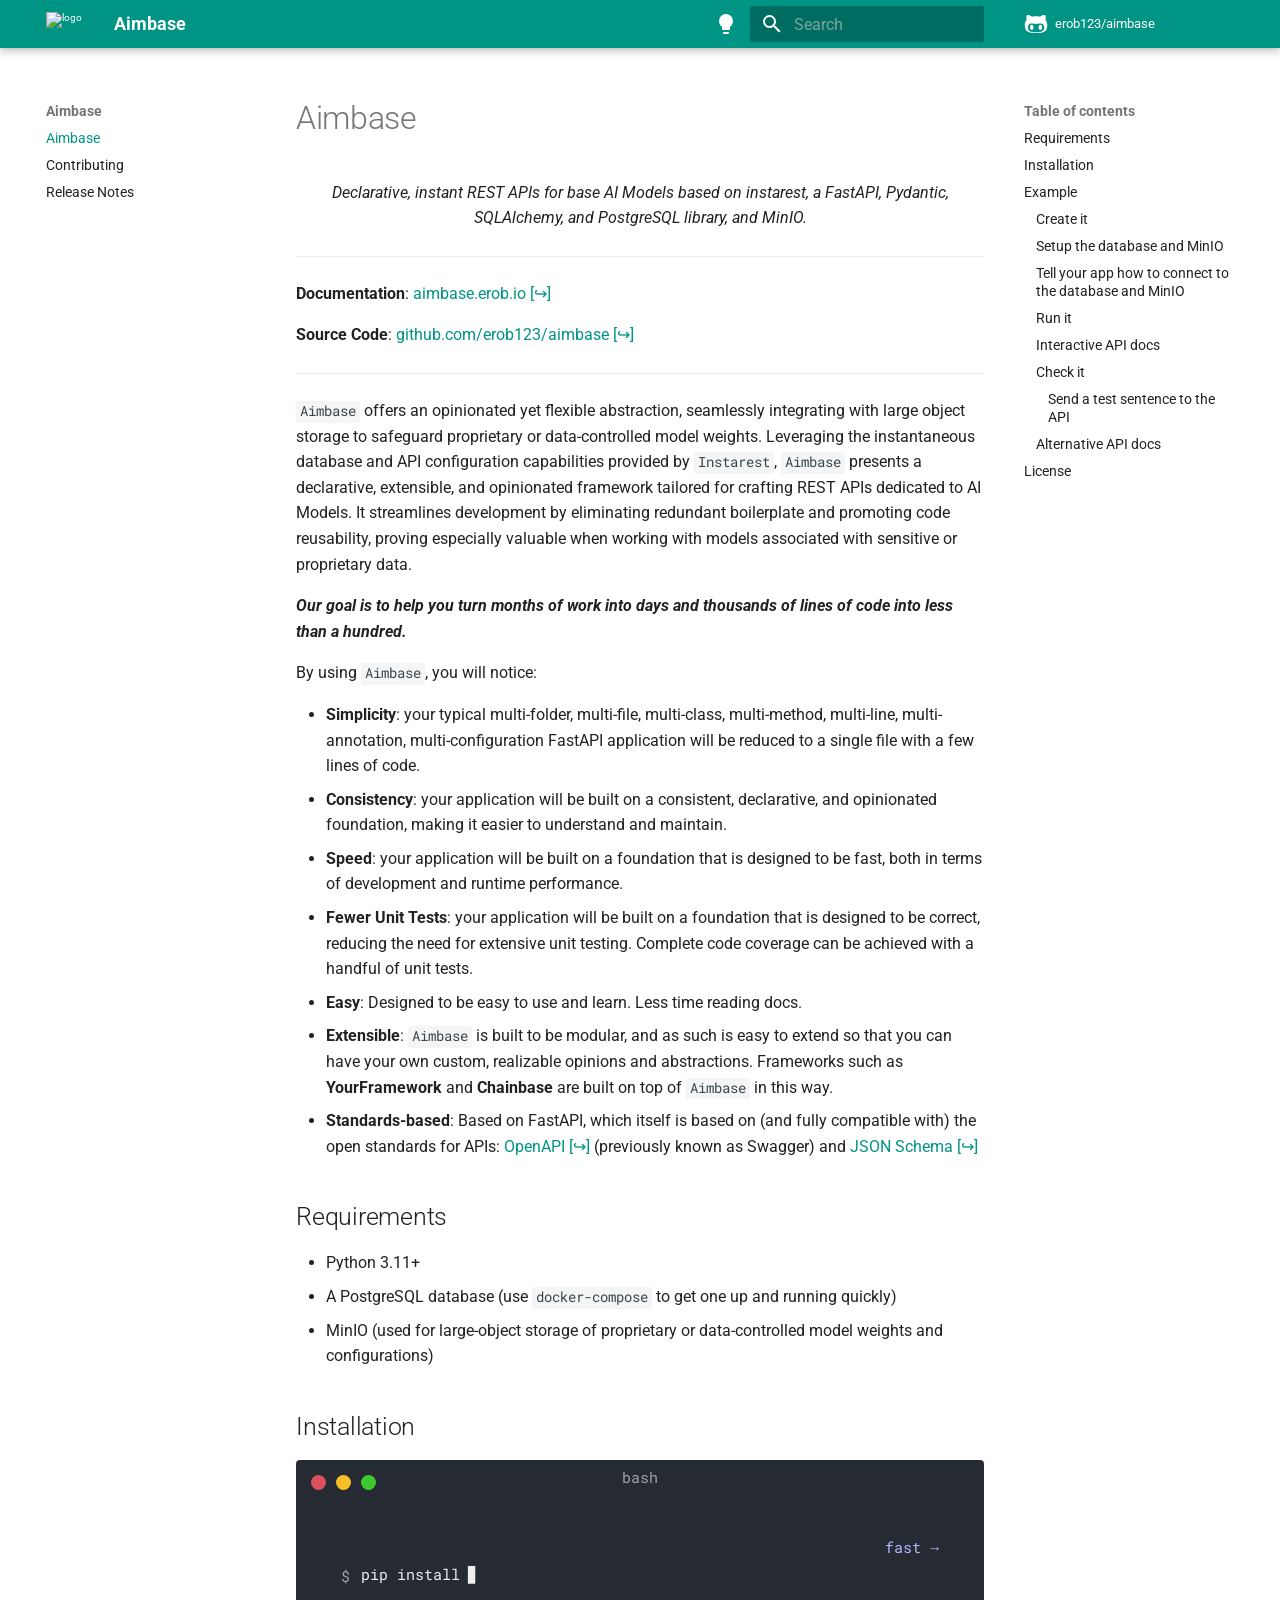
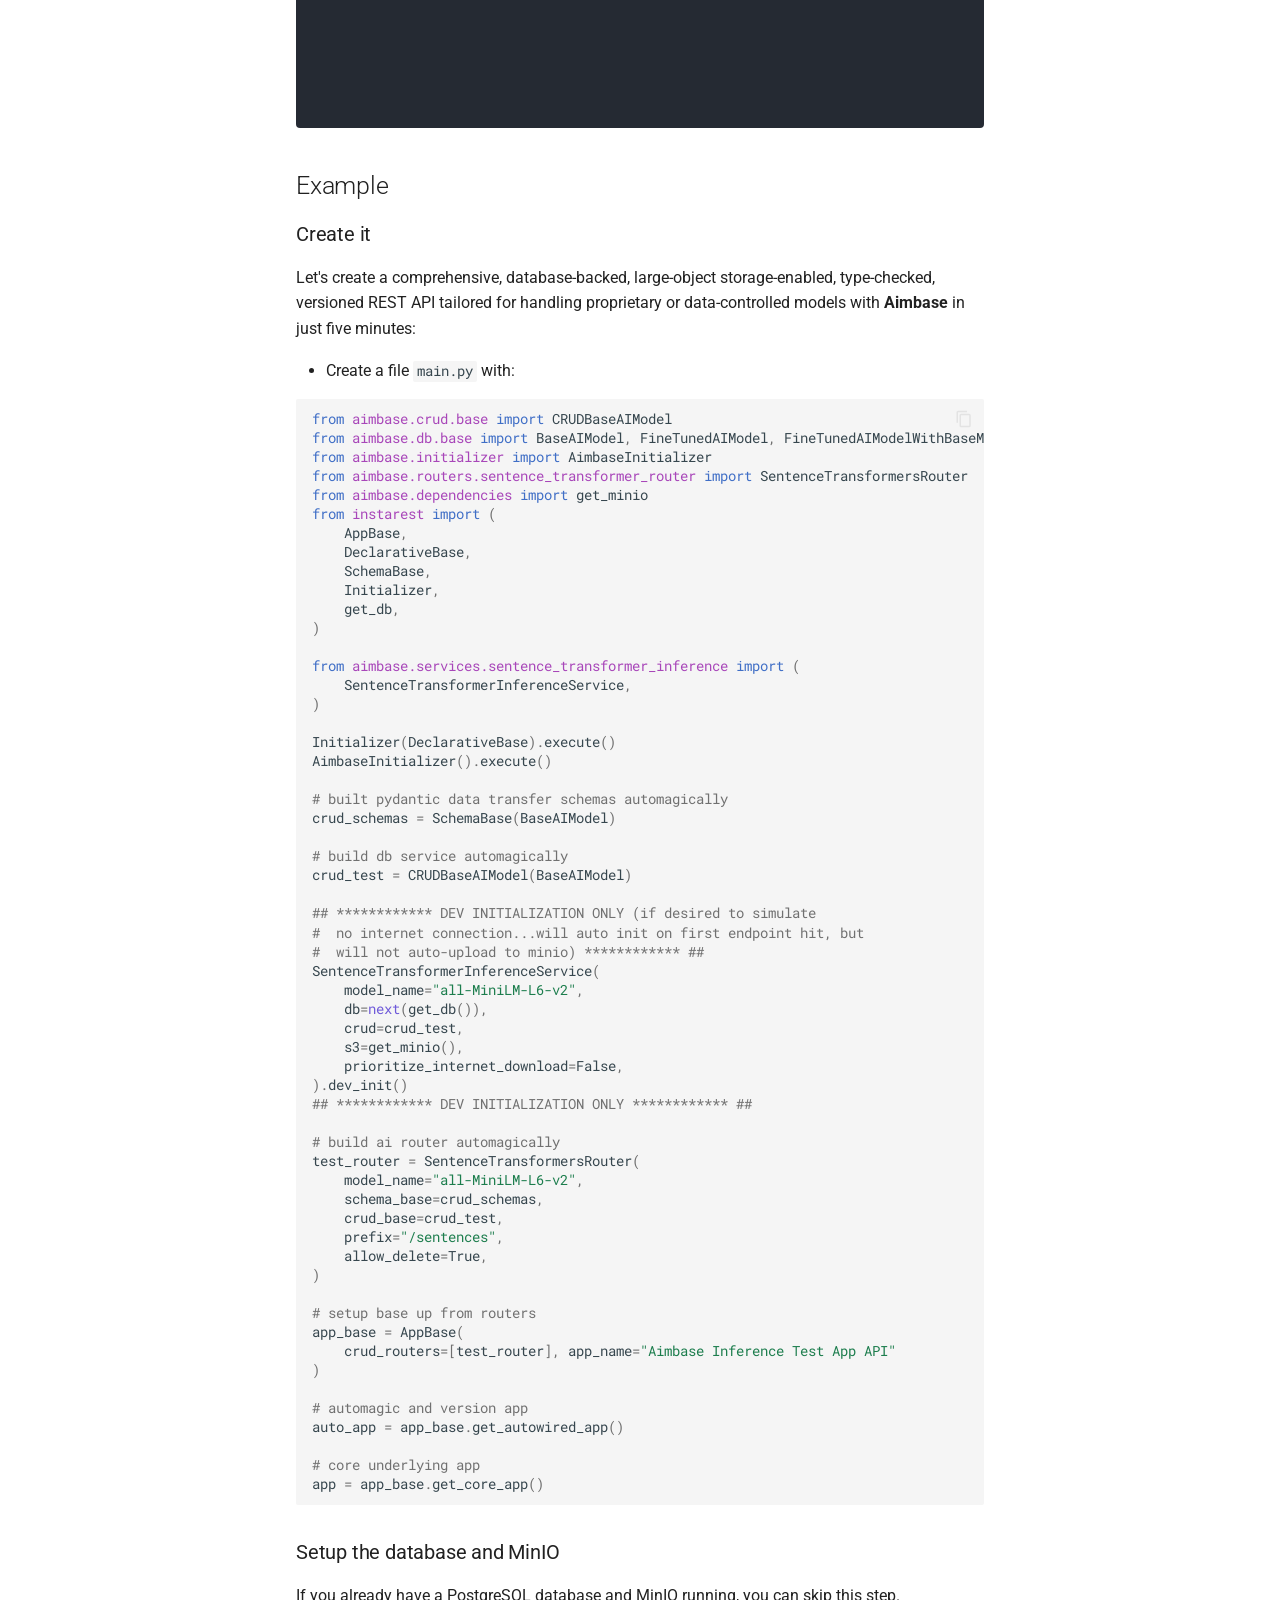
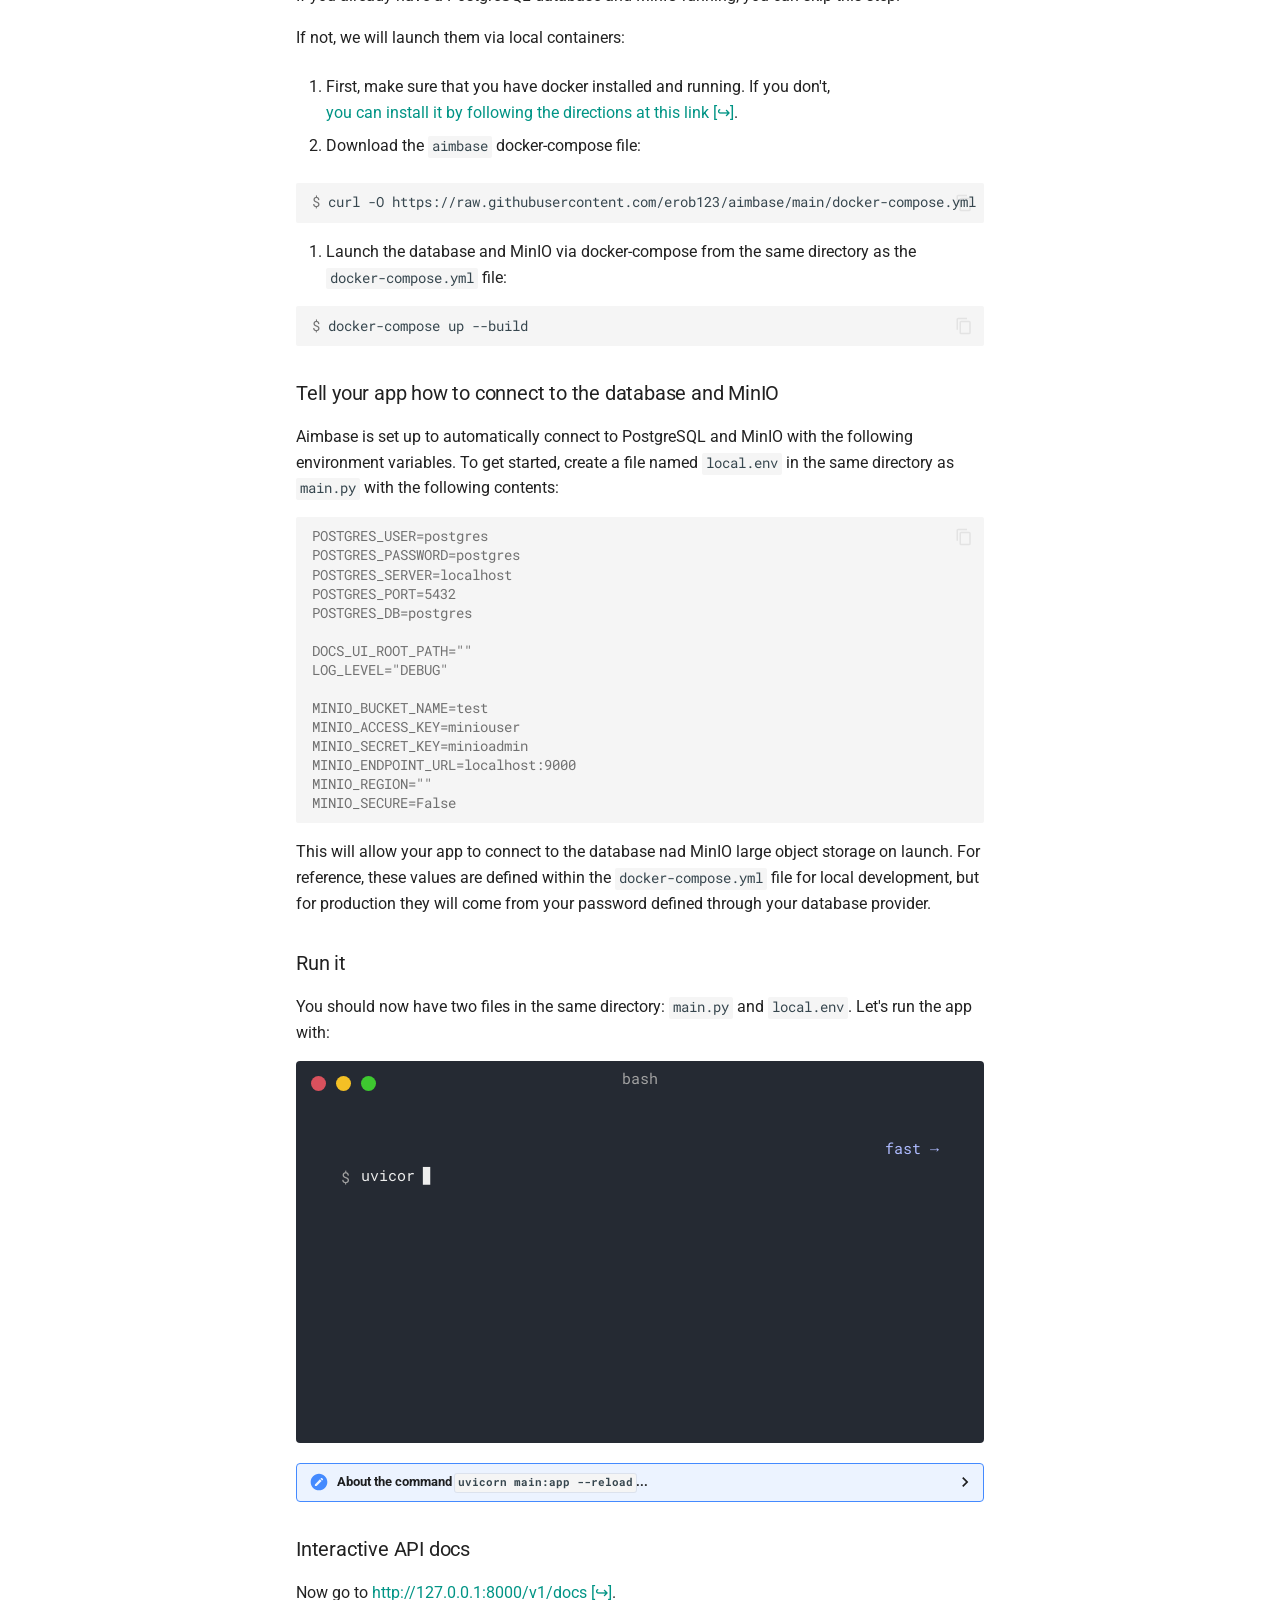
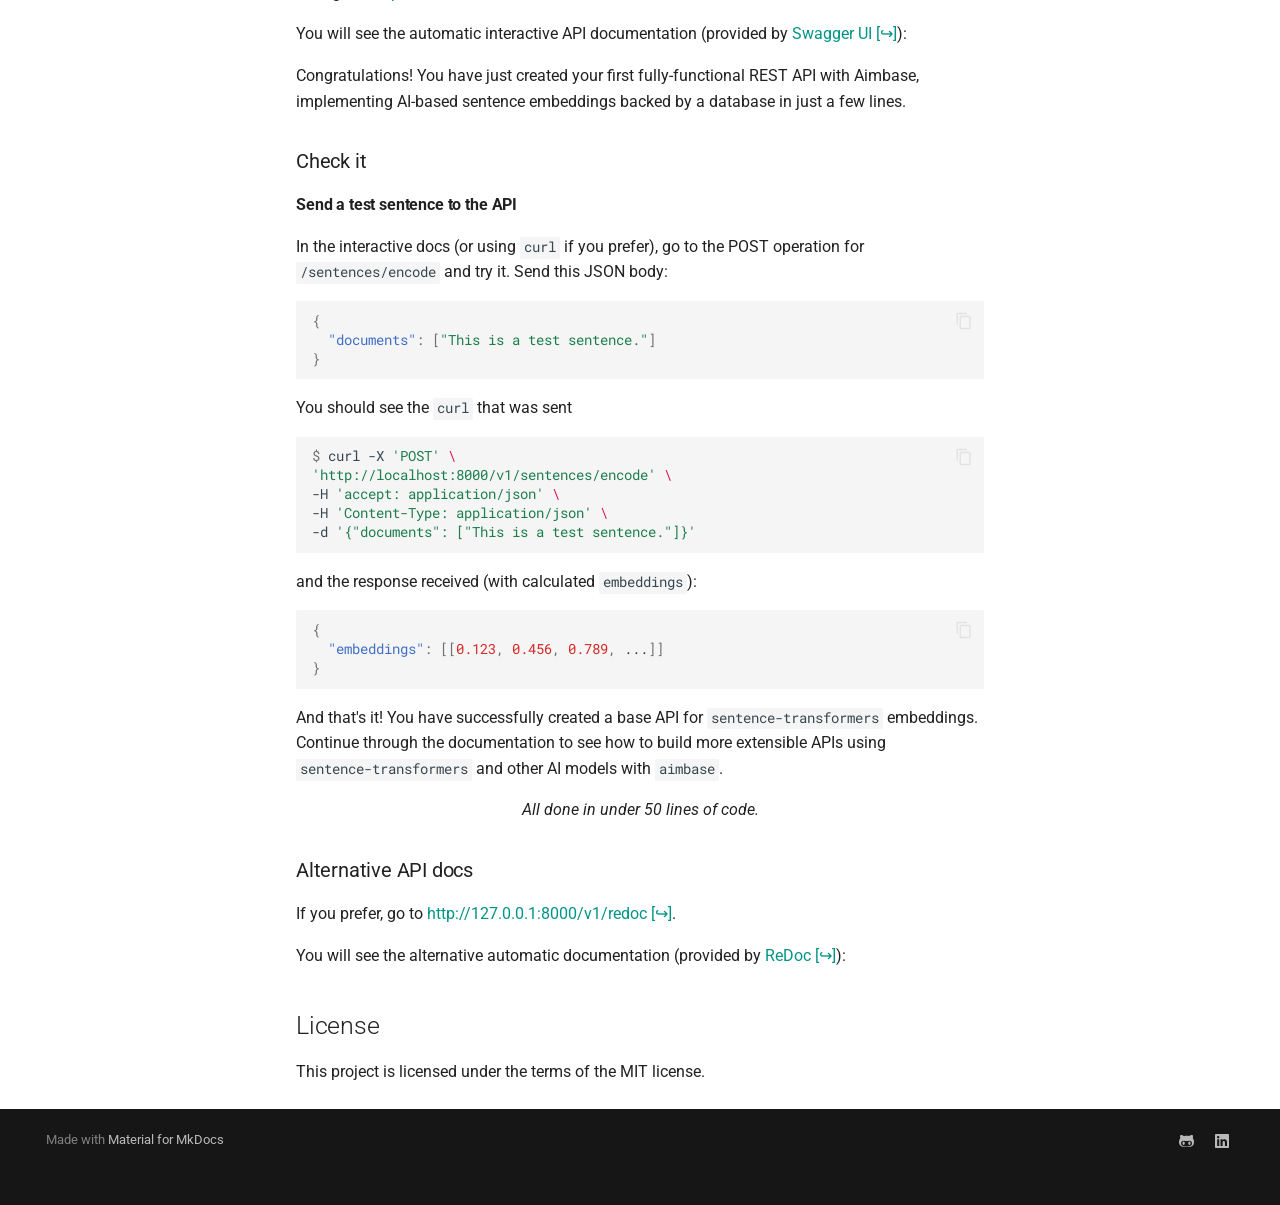
==== commit 083083e0: "deploy: e65ee7e101729025f3ed04d42604483f9a1b7a30" ====
--- a/index.html
+++ b/index.html
@@ -111,7 +111,7 @@
         <div class="md-header__topic" data-md-component="header-topic">
           <span class="md-ellipsis">
             
-              aimbase
+              Aimbase
             
           </span>
         </div>
@@ -256,12 +256,12 @@
       
       
         <label class="md-nav__link md-nav__link--active" for="__toc">
-          aimbase
+          Aimbase
           <span class="md-nav__icon md-icon"></span>
         </label>
       
       <a href="." class="md-nav__link md-nav__link--active">
-        aimbase
+        Aimbase
       </a>
       
         
@@ -289,8 +289,22 @@
     Installation
   </a>
   
-    <nav class="md-nav" aria-label="Installation">
+</li>
+      
+        <li class="md-nav__item">
+  <a href="#example" class="md-nav__link">
+    Example
+  </a>
+  
+    <nav class="md-nav" aria-label="Example">
       <ul class="md-nav__list">
+        
+          <li class="md-nav__item">
+  <a href="#create-it" class="md-nav__link">
+    Create it
+  </a>
+  
+</li>
         
           <li class="md-nav__item">
   <a href="#setup-the-database-and-minio" class="md-nav__link">
@@ -329,8 +343,8 @@
       <ul class="md-nav__list">
         
           <li class="md-nav__item">
-  <a href="#step-1-send-a-test-sentence-to-the-api" class="md-nav__link">
-    Step 1: Send a test sentence to the API
+  <a href="#send-a-test-sentence-to-the-api" class="md-nav__link">
+    Send a test sentence to the API
   </a>
   
 </li>
@@ -433,8 +447,22 @@
     Installation
   </a>
   
-    <nav class="md-nav" aria-label="Installation">
+</li>
+      
+        <li class="md-nav__item">
+  <a href="#example" class="md-nav__link">
+    Example
+  </a>
+  
+    <nav class="md-nav" aria-label="Example">
       <ul class="md-nav__list">
+        
+          <li class="md-nav__item">
+  <a href="#create-it" class="md-nav__link">
+    Create it
+  </a>
+  
+</li>
         
           <li class="md-nav__item">
   <a href="#setup-the-database-and-minio" class="md-nav__link">
@@ -473,8 +501,8 @@
       <ul class="md-nav__list">
         
           <li class="md-nav__item">
-  <a href="#step-1-send-a-test-sentence-to-the-api" class="md-nav__link">
-    Step 1: Send a test sentence to the API
+  <a href="#send-a-test-sentence-to-the-api" class="md-nav__link">
+    Send a test sentence to the API
   </a>
   
 </li>
@@ -518,7 +546,7 @@
                   
 
 
-  <h1>aimbase</h1>
+  <h1>Aimbase</h1>
 
 <!-- adapted from FastAPI's index.md at https://github.com/tiangolo/fastapi -->
 <p align="center">
@@ -526,8 +554,8 @@
 </p>
 
 <hr />
-<p><strong>Documentation</strong>: <a href="https://aimbase.erob.io/" target="_blank">aimbase.erob.io</a></p>
-<p><strong>Source Code</strong>: <a href="https://github.com/erob123/aimbase" target="_blank">github.com/erob123/aimbase</a></p>
+<p><strong>Documentation</strong>: <a href="https://aimbase.erob.io/" class="external-link" target="_blank">aimbase.erob.io</a></p>
+<p><strong>Source Code</strong>: <a href="https://github.com/erob123/aimbase" class="external-link" target="_blank">github.com/erob123/aimbase</a></p>
 <hr />
 <p><code>Aimbase</code> offers an opinionated yet flexible abstraction, seamlessly integrating with large object storage to safeguard proprietary or data-controlled model weights. Leveraging the instantaneous database and API configuration capabilities provided by <code>Instarest</code>, <code>Aimbase</code> presents a declarative, extensible, and opinionated framework tailored for crafting REST APIs dedicated to AI Models. It streamlines development by eliminating redundant boilerplate and promoting code reusability, proving especially valuable when working with models associated with sensitive or proprietary data.</p>
 <p><strong><em>Our goal is to help you turn months of work into days and thousands of lines of code into less than a hundred.</em></strong></p>
@@ -539,7 +567,7 @@
 <li><strong>Fewer Unit Tests</strong>: your application will be built on a foundation that is designed to be correct, reducing the need for extensive unit testing. Complete code coverage can be achieved with a handful of unit tests.</li>
 <li><strong>Easy</strong>: Designed to be easy to use and learn. Less time reading docs.</li>
 <li><strong>Extensible</strong>: <code>Aimbase</code> is built to be modular, and as such is easy to extend so that you can have your own custom, realizable opinions and abstractions. Frameworks such as <strong>YourFramework</strong> and <strong>Chainbase</strong> are built on top of <code>Aimbase</code> in this way.</li>
-<li><strong>Standards-based</strong>: Based on FastAPI, which itself is based on (and fully compatible with) the open standards for APIs: <a href="https://github.com/OAI/OpenAPI-Specification" class="external-link" target="_blank">OpenAPI</a> (previously known as Swagger) and <a href="https://json-schema.org/" class="external-link" target="_blank">JSON Schema&lt;/a)</li>
+<li><strong>Standards-based</strong>: Based on FastAPI, which itself is based on (and fully compatible with) the open standards for APIs: <a href="https://github.com/OAI/OpenAPI-Specification" class="external-link" target="_blank">OpenAPI</a> (previously known as Swagger) and <a href="https://json-schema.org/" class="external-link" target="_blank">JSON Schema</a></li>
 </ul>
 <h2 id="requirements">Requirements<a class="headerlink" href="#requirements" title="Permanent link">&para;</a></h2>
 <ul>
@@ -549,85 +577,85 @@
 </ul>
 <h2 id="installation">Installation<a class="headerlink" href="#installation" title="Permanent link">&para;</a></h2>
 <div class="termy">
+
 <div class="highlight"><pre><span></span><code><span class="gp">$ </span>pip<span class="w"> </span>install<span class="w"> </span>aimbase
 
 <span class="go">---&gt; 100%</span>
-<span class="go">&lt;/div&gt;</span>
-
-<span class="gp">#</span><span class="c1"># Example</span>
-
-<span class="gp">#</span><span class="c1">## Create it</span>
-
-<span class="go">Let&#39;s create a comprehensive, database-backed, large-object storage-enabled, type-checked,</span>
-<span class="go">versioned REST API tailored for handling proprietary or data-controlled models with **Aimbase** in just five minutes:</span>
-
-<span class="go">* Create a file `main.py` with:</span>
-
-<span class="go">```Python</span>
-<span class="go">from aimbase.crud.base import CRUDBaseAIModel</span>
-<span class="go">from aimbase.db.base import BaseAIModel, FineTunedAIModel, FineTunedAIModelWithBaseModel</span>
-<span class="go">from aimbase.initializer import AimbaseInitializer</span>
-<span class="go">from aimbase.routers.sentence_transformer_router import SentenceTransformersRouter</span>
-<span class="go">from aimbase.dependencies import get_minio</span>
-<span class="go">from instarest import (</span>
-<span class="go">    AppBase,</span>
-<span class="go">    DeclarativeBase,</span>
-<span class="go">    SchemaBase,</span>
-<span class="go">    Initializer,</span>
-<span class="go">    get_db,</span>
-<span class="go">)</span>
-
-<span class="go">from aimbase.services.sentence_transformer_inference import (</span>
-<span class="go">    SentenceTransformerInferenceService,</span>
-<span class="go">)</span>
-
-<span class="go">Initializer(DeclarativeBase).execute()</span>
-<span class="go">AimbaseInitializer().execute()</span>
-
-<span class="gp"># </span>built<span class="w"> </span>pydantic<span class="w"> </span>data<span class="w"> </span>transfer<span class="w"> </span>schemas<span class="w"> </span>automagically
-<span class="go">crud_schemas = SchemaBase(BaseAIModel)</span>
-
-<span class="gp"># </span>build<span class="w"> </span>db<span class="w"> </span>service<span class="w"> </span>automagically
-<span class="go">crud_test = CRUDBaseAIModel(BaseAIModel)</span>
-
-<span class="gp">#</span><span class="c1"># ************ DEV INITIALIZATION ONLY (if desired to simulate</span>
-<span class="gp">#  </span>no<span class="w"> </span>internet<span class="w"> </span>connection...will<span class="w"> </span>auto<span class="w"> </span>init<span class="w"> </span>on<span class="w"> </span>first<span class="w"> </span>endpoint<span class="w"> </span>hit,<span class="w"> </span>but
-<span class="gp">#  </span>will<span class="w"> </span>not<span class="w"> </span>auto-upload<span class="w"> </span>to<span class="w"> </span>minio<span class="o">)</span><span class="w"> </span>************<span class="w"> </span><span class="c1">##</span>
-<span class="go">SentenceTransformerInferenceService(</span>
-<span class="go">    model_name=&quot;all-MiniLM-L6-v2&quot;,</span>
-<span class="go">    db=next(get_db()),</span>
-<span class="go">    crud=crud_test,</span>
-<span class="go">    s3=get_minio(),</span>
-<span class="go">    prioritize_internet_download=False,</span>
-<span class="go">).dev_init()</span>
-<span class="gp">#</span><span class="c1"># ************ DEV INITIALIZATION ONLY ************ ##</span>
-
-<span class="gp"># </span>build<span class="w"> </span>ai<span class="w"> </span>router<span class="w"> </span>automagically
-<span class="go">test_router = SentenceTransformersRouter(</span>
-<span class="go">    model_name=&quot;all-MiniLM-L6-v2&quot;,</span>
-<span class="go">    schema_base=crud_schemas,</span>
-<span class="go">    crud_base=crud_test,</span>
-<span class="go">    prefix=&quot;/sentences&quot;,</span>
-<span class="go">    allow_delete=True,</span>
-<span class="go">)</span>
-
-<span class="gp"># </span>setup<span class="w"> </span>base<span class="w"> </span>up<span class="w"> </span>from<span class="w"> </span>routers
-<span class="go">app_base = AppBase(</span>
-<span class="go">    crud_routers=[test_router], app_name=&quot;Aimbase Inference Test App API&quot;</span>
-<span class="go">)</span>
-
-<span class="gp"># </span>automagic<span class="w"> </span>and<span class="w"> </span>version<span class="w"> </span>app
-<span class="go">auto_app = app_base.get_autowired_app()</span>
-
-<span class="gp"># </span>core<span class="w"> </span>underlying<span class="w"> </span>app
-<span class="go">app = app_base.get_core_app()</span>
+</code></pre></div>
+
+</div>
+
+<h2 id="example">Example<a class="headerlink" href="#example" title="Permanent link">&para;</a></h2>
+<h3 id="create-it">Create it<a class="headerlink" href="#create-it" title="Permanent link">&para;</a></h3>
+<p>Let's create a comprehensive, database-backed, large-object storage-enabled, type-checked,
+versioned REST API tailored for handling proprietary or data-controlled models with <strong>Aimbase</strong> in just five minutes:</p>
+<ul>
+<li>Create a file <code>main.py</code> with:</li>
+</ul>
+<div class="highlight"><pre><span></span><code><span class="kn">from</span> <span class="nn">aimbase.crud.base</span> <span class="kn">import</span> <span class="n">CRUDBaseAIModel</span>
+<span class="kn">from</span> <span class="nn">aimbase.db.base</span> <span class="kn">import</span> <span class="n">BaseAIModel</span><span class="p">,</span> <span class="n">FineTunedAIModel</span><span class="p">,</span> <span class="n">FineTunedAIModelWithBaseModel</span>
+<span class="kn">from</span> <span class="nn">aimbase.initializer</span> <span class="kn">import</span> <span class="n">AimbaseInitializer</span>
+<span class="kn">from</span> <span class="nn">aimbase.routers.sentence_transformer_router</span> <span class="kn">import</span> <span class="n">SentenceTransformersRouter</span>
+<span class="kn">from</span> <span class="nn">aimbase.dependencies</span> <span class="kn">import</span> <span class="n">get_minio</span>
+<span class="kn">from</span> <span class="nn">instarest</span> <span class="kn">import</span> <span class="p">(</span>
+    <span class="n">AppBase</span><span class="p">,</span>
+    <span class="n">DeclarativeBase</span><span class="p">,</span>
+    <span class="n">SchemaBase</span><span class="p">,</span>
+    <span class="n">Initializer</span><span class="p">,</span>
+    <span class="n">get_db</span><span class="p">,</span>
+<span class="p">)</span>
+
+<span class="kn">from</span> <span class="nn">aimbase.services.sentence_transformer_inference</span> <span class="kn">import</span> <span class="p">(</span>
+    <span class="n">SentenceTransformerInferenceService</span><span class="p">,</span>
+<span class="p">)</span>
+
+<span class="n">Initializer</span><span class="p">(</span><span class="n">DeclarativeBase</span><span class="p">)</span><span class="o">.</span><span class="n">execute</span><span class="p">()</span>
+<span class="n">AimbaseInitializer</span><span class="p">()</span><span class="o">.</span><span class="n">execute</span><span class="p">()</span>
+
+<span class="c1"># built pydantic data transfer schemas automagically</span>
+<span class="n">crud_schemas</span> <span class="o">=</span> <span class="n">SchemaBase</span><span class="p">(</span><span class="n">BaseAIModel</span><span class="p">)</span>
+
+<span class="c1"># build db service automagically</span>
+<span class="n">crud_test</span> <span class="o">=</span> <span class="n">CRUDBaseAIModel</span><span class="p">(</span><span class="n">BaseAIModel</span><span class="p">)</span>
+
+<span class="c1">## ************ DEV INITIALIZATION ONLY (if desired to simulate</span>
+<span class="c1">#  no internet connection...will auto init on first endpoint hit, but</span>
+<span class="c1">#  will not auto-upload to minio) ************ ##</span>
+<span class="n">SentenceTransformerInferenceService</span><span class="p">(</span>
+    <span class="n">model_name</span><span class="o">=</span><span class="s2">&quot;all-MiniLM-L6-v2&quot;</span><span class="p">,</span>
+    <span class="n">db</span><span class="o">=</span><span class="nb">next</span><span class="p">(</span><span class="n">get_db</span><span class="p">()),</span>
+    <span class="n">crud</span><span class="o">=</span><span class="n">crud_test</span><span class="p">,</span>
+    <span class="n">s3</span><span class="o">=</span><span class="n">get_minio</span><span class="p">(),</span>
+    <span class="n">prioritize_internet_download</span><span class="o">=</span><span class="kc">False</span><span class="p">,</span>
+<span class="p">)</span><span class="o">.</span><span class="n">dev_init</span><span class="p">()</span>
+<span class="c1">## ************ DEV INITIALIZATION ONLY ************ ##</span>
+
+<span class="c1"># build ai router automagically</span>
+<span class="n">test_router</span> <span class="o">=</span> <span class="n">SentenceTransformersRouter</span><span class="p">(</span>
+    <span class="n">model_name</span><span class="o">=</span><span class="s2">&quot;all-MiniLM-L6-v2&quot;</span><span class="p">,</span>
+    <span class="n">schema_base</span><span class="o">=</span><span class="n">crud_schemas</span><span class="p">,</span>
+    <span class="n">crud_base</span><span class="o">=</span><span class="n">crud_test</span><span class="p">,</span>
+    <span class="n">prefix</span><span class="o">=</span><span class="s2">&quot;/sentences&quot;</span><span class="p">,</span>
+    <span class="n">allow_delete</span><span class="o">=</span><span class="kc">True</span><span class="p">,</span>
+<span class="p">)</span>
+
+<span class="c1"># setup base up from routers</span>
+<span class="n">app_base</span> <span class="o">=</span> <span class="n">AppBase</span><span class="p">(</span>
+    <span class="n">crud_routers</span><span class="o">=</span><span class="p">[</span><span class="n">test_router</span><span class="p">],</span> <span class="n">app_name</span><span class="o">=</span><span class="s2">&quot;Aimbase Inference Test App API&quot;</span>
+<span class="p">)</span>
+
+<span class="c1"># automagic and version app</span>
+<span class="n">auto_app</span> <span class="o">=</span> <span class="n">app_base</span><span class="o">.</span><span class="n">get_autowired_app</span><span class="p">()</span>
+
+<span class="c1"># core underlying app</span>
+<span class="n">app</span> <span class="o">=</span> <span class="n">app_base</span><span class="o">.</span><span class="n">get_core_app</span><span class="p">()</span>
 </code></pre></div>
 <h3 id="setup-the-database-and-minio">Setup the database and MinIO<a class="headerlink" href="#setup-the-database-and-minio" title="Permanent link">&para;</a></h3>
 <p>If you already have a PostgreSQL database and MinIO running, you can skip this step.</p>
 <p>If not, we will launch them via local containers:</p>
 <ol>
 <li>
-<p>First, make sure that you have docker installed and running. If you don't, <a href="https://docs.docker.com/get-docker/" target="_blank">you can install it by following the directions at this link</a>.</p>
+<p>First, make sure that you have docker installed and running. If you don't, <a href="https://docs.docker.com/get-docker/" class="external-link" target="_blank">you can install it by following the directions at this link</a>.</p>
 </li>
 <li>
 <p>Download the <code>aimbase</code> docker-compose file:</p>
@@ -691,7 +719,7 @@
 <p>You will see the automatic interactive API documentation (provided by <a href="https://github.com/swagger-api/swagger-ui" class="external-link" target="_blank">Swagger UI</a>):</p>
 <p>Congratulations! You have just created your first fully-functional REST API with Aimbase, implementing AI-based sentence embeddings backed by a database in just a few lines.</p>
 <h3 id="check-it">Check it<a class="headerlink" href="#check-it" title="Permanent link">&para;</a></h3>
-<h4 id="step-1-send-a-test-sentence-to-the-api">Step 1: Send a test sentence to the API<a class="headerlink" href="#step-1-send-a-test-sentence-to-the-api" title="Permanent link">&para;</a></h4>
+<h4 id="send-a-test-sentence-to-the-api">Send a test sentence to the API<a class="headerlink" href="#send-a-test-sentence-to-the-api" title="Permanent link">&para;</a></h4>
 <p>In the interactive docs (or using <code>curl</code> if you prefer), go to the POST operation for <code>/sentences/encode</code> and try it. Send this JSON body:</p>
 <div class="highlight"><pre><span></span><code><span class="p">{</span>
 <span class="w">  </span><span class="nt">&quot;documents&quot;</span><span class="p">:</span><span class="w"> </span><span class="p">[</span><span class="s2">&quot;This is a test sentence.&quot;</span><span class="p">]</span>
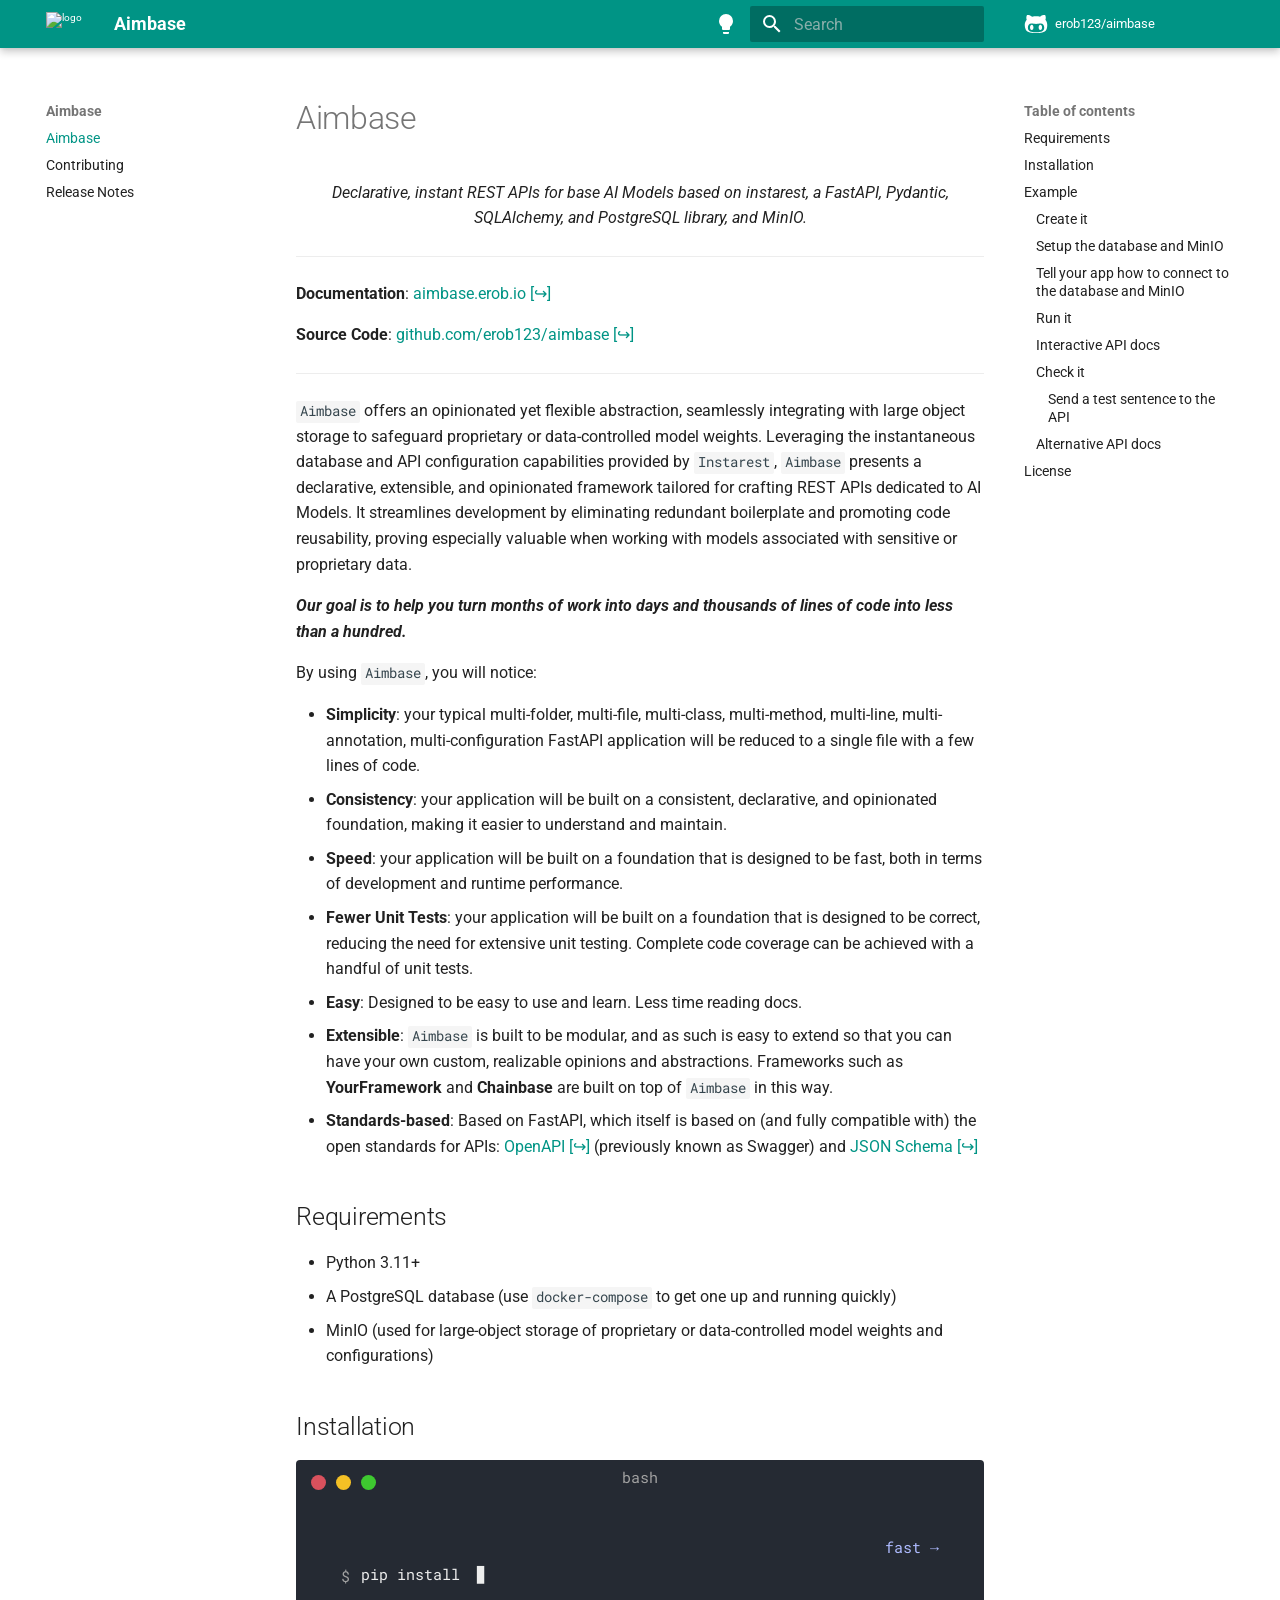
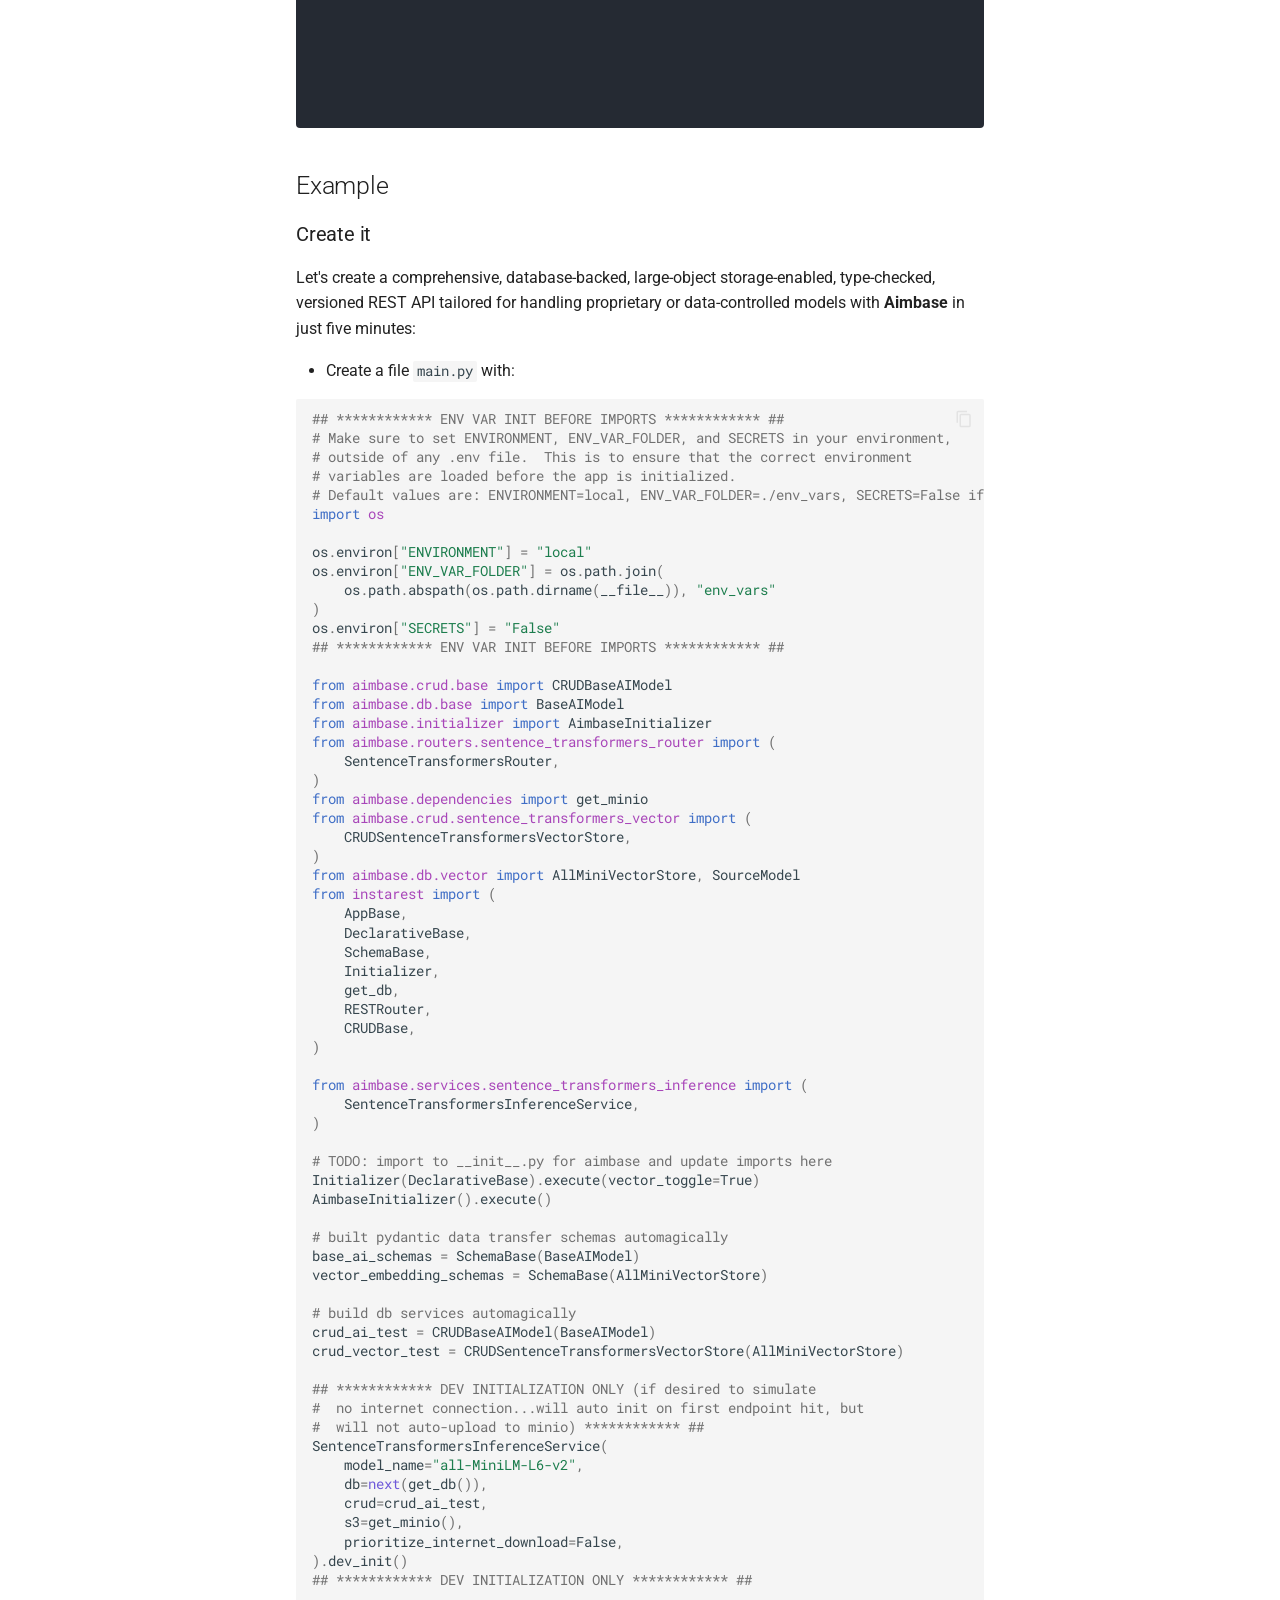
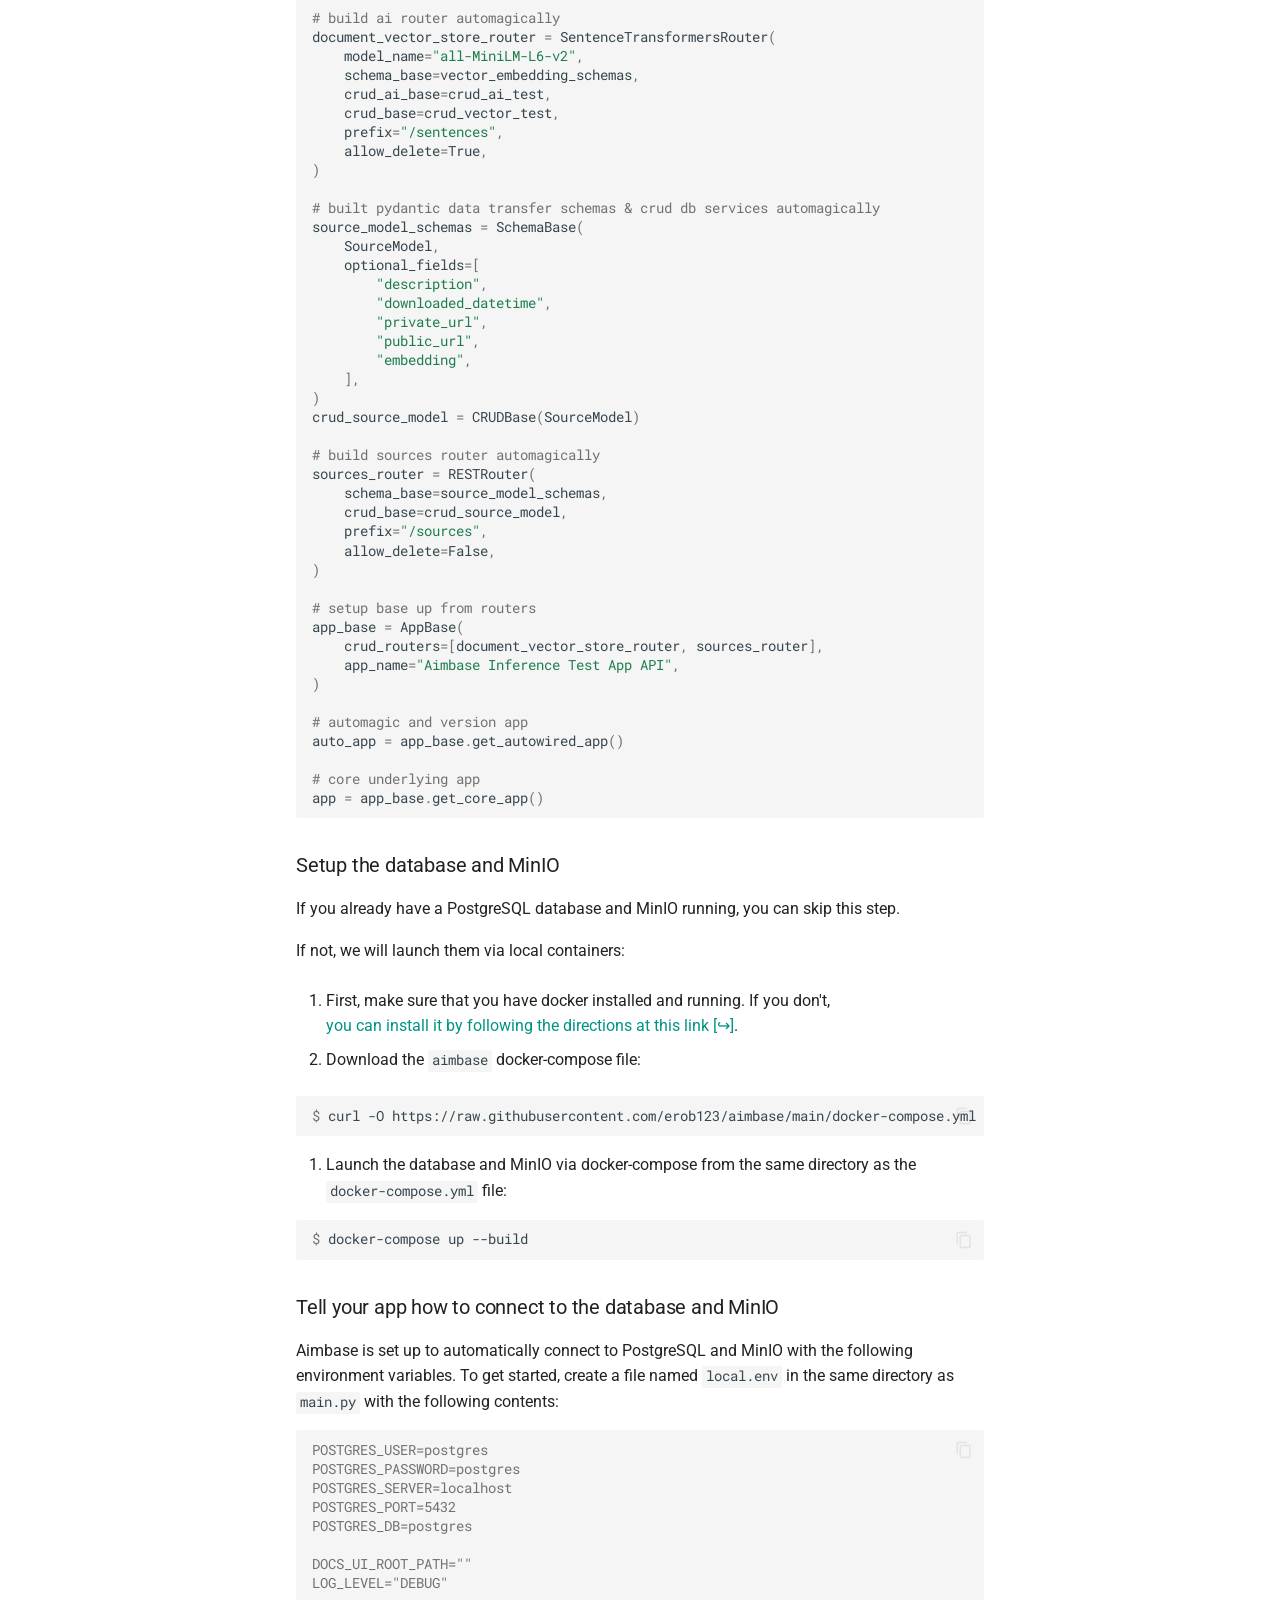
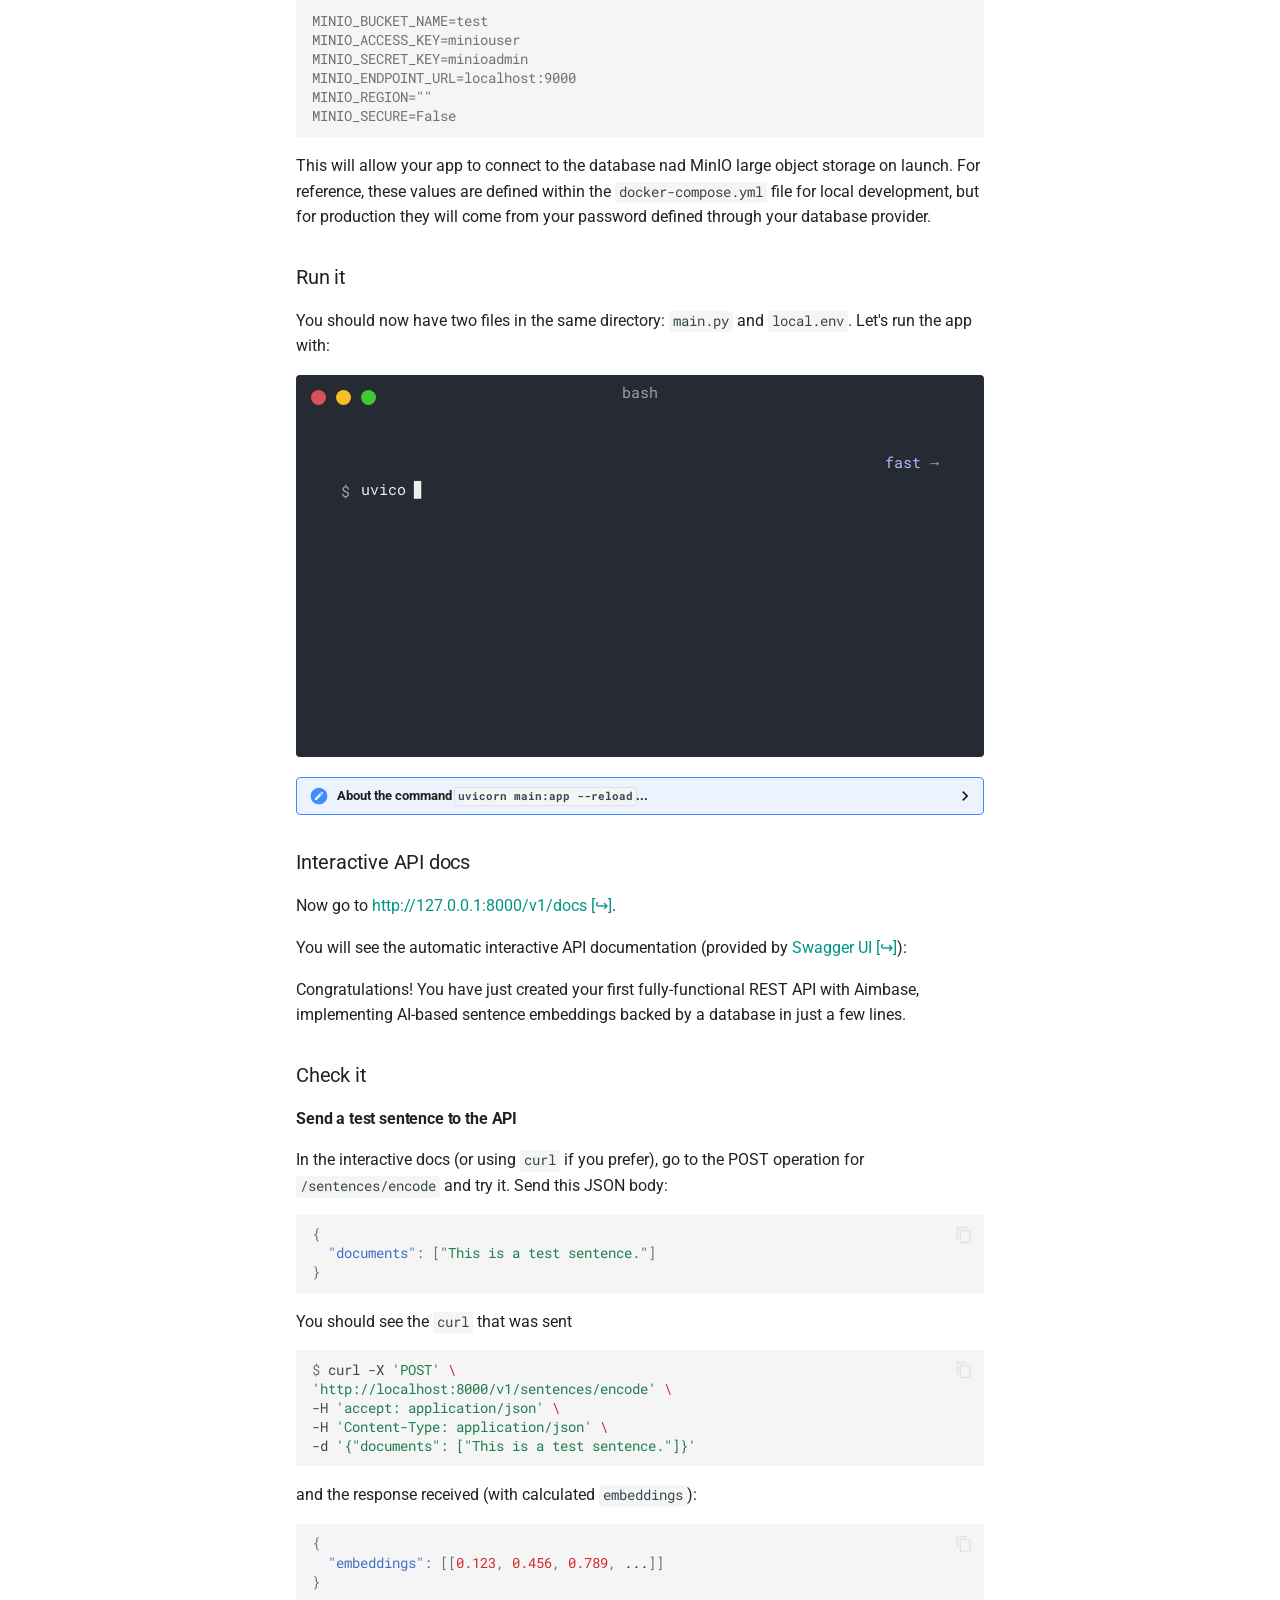
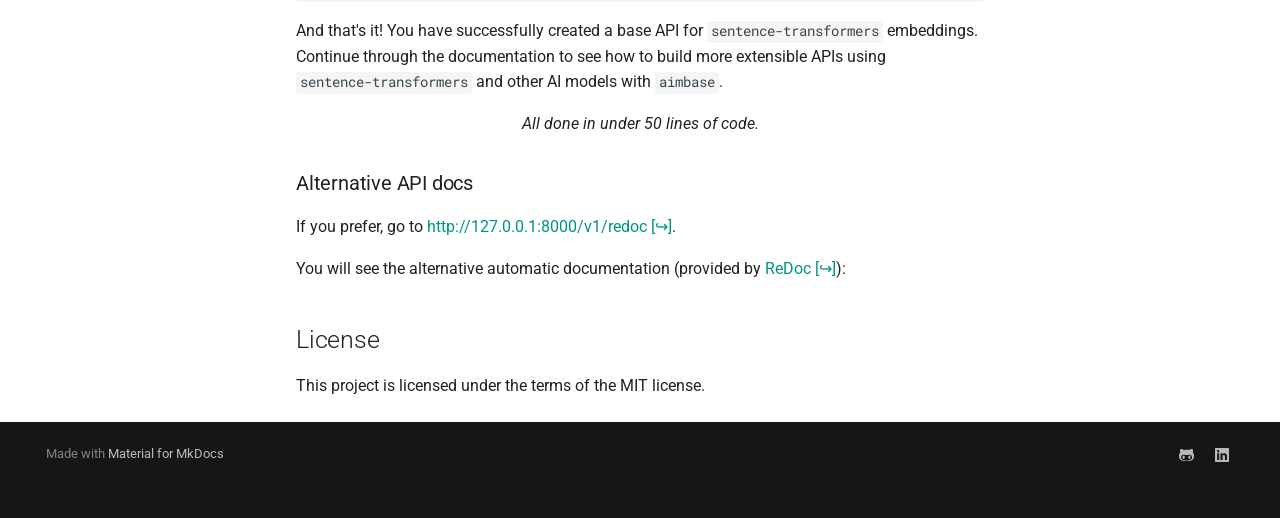
==== commit b43dbaa9: "deploy: dce67869414509e3e30d97403f16f4859866d96f" ====
--- a/index.html
+++ b/index.html
@@ -592,56 +592,104 @@
 <ul>
 <li>Create a file <code>main.py</code> with:</li>
 </ul>
-<div class="highlight"><pre><span></span><code><span class="kn">from</span> <span class="nn">aimbase.crud.base</span> <span class="kn">import</span> <span class="n">CRUDBaseAIModel</span>
-<span class="kn">from</span> <span class="nn">aimbase.db.base</span> <span class="kn">import</span> <span class="n">BaseAIModel</span><span class="p">,</span> <span class="n">FineTunedAIModel</span><span class="p">,</span> <span class="n">FineTunedAIModelWithBaseModel</span>
+<div class="highlight"><pre><span></span><code><span class="c1">## ************ ENV VAR INIT BEFORE IMPORTS ************ ##</span>
+<span class="c1"># Make sure to set ENVIRONMENT, ENV_VAR_FOLDER, and SECRETS in your environment,</span>
+<span class="c1"># outside of any .env file.  This is to ensure that the correct environment</span>
+<span class="c1"># variables are loaded before the app is initialized.</span>
+<span class="c1"># Default values are: ENVIRONMENT=local, ENV_VAR_FOLDER=./env_vars, SECRETS=False if not set here</span>
+<span class="kn">import</span> <span class="nn">os</span>
+
+<span class="n">os</span><span class="o">.</span><span class="n">environ</span><span class="p">[</span><span class="s2">&quot;ENVIRONMENT&quot;</span><span class="p">]</span> <span class="o">=</span> <span class="s2">&quot;local&quot;</span>
+<span class="n">os</span><span class="o">.</span><span class="n">environ</span><span class="p">[</span><span class="s2">&quot;ENV_VAR_FOLDER&quot;</span><span class="p">]</span> <span class="o">=</span> <span class="n">os</span><span class="o">.</span><span class="n">path</span><span class="o">.</span><span class="n">join</span><span class="p">(</span>
+    <span class="n">os</span><span class="o">.</span><span class="n">path</span><span class="o">.</span><span class="n">abspath</span><span class="p">(</span><span class="n">os</span><span class="o">.</span><span class="n">path</span><span class="o">.</span><span class="n">dirname</span><span class="p">(</span><span class="vm">__file__</span><span class="p">)),</span> <span class="s2">&quot;env_vars&quot;</span>
+<span class="p">)</span>
+<span class="n">os</span><span class="o">.</span><span class="n">environ</span><span class="p">[</span><span class="s2">&quot;SECRETS&quot;</span><span class="p">]</span> <span class="o">=</span> <span class="s2">&quot;False&quot;</span>
+<span class="c1">## ************ ENV VAR INIT BEFORE IMPORTS ************ ##</span>
+
+<span class="kn">from</span> <span class="nn">aimbase.crud.base</span> <span class="kn">import</span> <span class="n">CRUDBaseAIModel</span>
+<span class="kn">from</span> <span class="nn">aimbase.db.base</span> <span class="kn">import</span> <span class="n">BaseAIModel</span>
 <span class="kn">from</span> <span class="nn">aimbase.initializer</span> <span class="kn">import</span> <span class="n">AimbaseInitializer</span>
-<span class="kn">from</span> <span class="nn">aimbase.routers.sentence_transformer_router</span> <span class="kn">import</span> <span class="n">SentenceTransformersRouter</span>
+<span class="kn">from</span> <span class="nn">aimbase.routers.sentence_transformers_router</span> <span class="kn">import</span> <span class="p">(</span>
+    <span class="n">SentenceTransformersRouter</span><span class="p">,</span>
+<span class="p">)</span>
 <span class="kn">from</span> <span class="nn">aimbase.dependencies</span> <span class="kn">import</span> <span class="n">get_minio</span>
+<span class="kn">from</span> <span class="nn">aimbase.crud.sentence_transformers_vector</span> <span class="kn">import</span> <span class="p">(</span>
+    <span class="n">CRUDSentenceTransformersVectorStore</span><span class="p">,</span>
+<span class="p">)</span>
+<span class="kn">from</span> <span class="nn">aimbase.db.vector</span> <span class="kn">import</span> <span class="n">AllMiniVectorStore</span><span class="p">,</span> <span class="n">SourceModel</span>
 <span class="kn">from</span> <span class="nn">instarest</span> <span class="kn">import</span> <span class="p">(</span>
     <span class="n">AppBase</span><span class="p">,</span>
     <span class="n">DeclarativeBase</span><span class="p">,</span>
     <span class="n">SchemaBase</span><span class="p">,</span>
     <span class="n">Initializer</span><span class="p">,</span>
     <span class="n">get_db</span><span class="p">,</span>
+    <span class="n">RESTRouter</span><span class="p">,</span>
+    <span class="n">CRUDBase</span><span class="p">,</span>
 <span class="p">)</span>
 
-<span class="kn">from</span> <span class="nn">aimbase.services.sentence_transformer_inference</span> <span class="kn">import</span> <span class="p">(</span>
-    <span class="n">SentenceTransformerInferenceService</span><span class="p">,</span>
+<span class="kn">from</span> <span class="nn">aimbase.services.sentence_transformers_inference</span> <span class="kn">import</span> <span class="p">(</span>
+    <span class="n">SentenceTransformersInferenceService</span><span class="p">,</span>
 <span class="p">)</span>
 
-<span class="n">Initializer</span><span class="p">(</span><span class="n">DeclarativeBase</span><span class="p">)</span><span class="o">.</span><span class="n">execute</span><span class="p">()</span>
+<span class="c1"># TODO: import to __init__.py for aimbase and update imports here</span>
+<span class="n">Initializer</span><span class="p">(</span><span class="n">DeclarativeBase</span><span class="p">)</span><span class="o">.</span><span class="n">execute</span><span class="p">(</span><span class="n">vector_toggle</span><span class="o">=</span><span class="kc">True</span><span class="p">)</span>
 <span class="n">AimbaseInitializer</span><span class="p">()</span><span class="o">.</span><span class="n">execute</span><span class="p">()</span>
 
 <span class="c1"># built pydantic data transfer schemas automagically</span>
-<span class="n">crud_schemas</span> <span class="o">=</span> <span class="n">SchemaBase</span><span class="p">(</span><span class="n">BaseAIModel</span><span class="p">)</span>
-
-<span class="c1"># build db service automagically</span>
-<span class="n">crud_test</span> <span class="o">=</span> <span class="n">CRUDBaseAIModel</span><span class="p">(</span><span class="n">BaseAIModel</span><span class="p">)</span>
+<span class="n">base_ai_schemas</span> <span class="o">=</span> <span class="n">SchemaBase</span><span class="p">(</span><span class="n">BaseAIModel</span><span class="p">)</span>
+<span class="n">vector_embedding_schemas</span> <span class="o">=</span> <span class="n">SchemaBase</span><span class="p">(</span><span class="n">AllMiniVectorStore</span><span class="p">)</span>
+
+<span class="c1"># build db services automagically</span>
+<span class="n">crud_ai_test</span> <span class="o">=</span> <span class="n">CRUDBaseAIModel</span><span class="p">(</span><span class="n">BaseAIModel</span><span class="p">)</span>
+<span class="n">crud_vector_test</span> <span class="o">=</span> <span class="n">CRUDSentenceTransformersVectorStore</span><span class="p">(</span><span class="n">AllMiniVectorStore</span><span class="p">)</span>
 
 <span class="c1">## ************ DEV INITIALIZATION ONLY (if desired to simulate</span>
 <span class="c1">#  no internet connection...will auto init on first endpoint hit, but</span>
 <span class="c1">#  will not auto-upload to minio) ************ ##</span>
-<span class="n">SentenceTransformerInferenceService</span><span class="p">(</span>
+<span class="n">SentenceTransformersInferenceService</span><span class="p">(</span>
     <span class="n">model_name</span><span class="o">=</span><span class="s2">&quot;all-MiniLM-L6-v2&quot;</span><span class="p">,</span>
     <span class="n">db</span><span class="o">=</span><span class="nb">next</span><span class="p">(</span><span class="n">get_db</span><span class="p">()),</span>
-    <span class="n">crud</span><span class="o">=</span><span class="n">crud_test</span><span class="p">,</span>
+    <span class="n">crud</span><span class="o">=</span><span class="n">crud_ai_test</span><span class="p">,</span>
     <span class="n">s3</span><span class="o">=</span><span class="n">get_minio</span><span class="p">(),</span>
     <span class="n">prioritize_internet_download</span><span class="o">=</span><span class="kc">False</span><span class="p">,</span>
 <span class="p">)</span><span class="o">.</span><span class="n">dev_init</span><span class="p">()</span>
 <span class="c1">## ************ DEV INITIALIZATION ONLY ************ ##</span>
 
 <span class="c1"># build ai router automagically</span>
-<span class="n">test_router</span> <span class="o">=</span> <span class="n">SentenceTransformersRouter</span><span class="p">(</span>
+<span class="n">document_vector_store_router</span> <span class="o">=</span> <span class="n">SentenceTransformersRouter</span><span class="p">(</span>
     <span class="n">model_name</span><span class="o">=</span><span class="s2">&quot;all-MiniLM-L6-v2&quot;</span><span class="p">,</span>
-    <span class="n">schema_base</span><span class="o">=</span><span class="n">crud_schemas</span><span class="p">,</span>
-    <span class="n">crud_base</span><span class="o">=</span><span class="n">crud_test</span><span class="p">,</span>
+    <span class="n">schema_base</span><span class="o">=</span><span class="n">vector_embedding_schemas</span><span class="p">,</span>
+    <span class="n">crud_ai_base</span><span class="o">=</span><span class="n">crud_ai_test</span><span class="p">,</span>
+    <span class="n">crud_base</span><span class="o">=</span><span class="n">crud_vector_test</span><span class="p">,</span>
     <span class="n">prefix</span><span class="o">=</span><span class="s2">&quot;/sentences&quot;</span><span class="p">,</span>
     <span class="n">allow_delete</span><span class="o">=</span><span class="kc">True</span><span class="p">,</span>
 <span class="p">)</span>
 
+<span class="c1"># built pydantic data transfer schemas &amp; crud db services automagically</span>
+<span class="n">source_model_schemas</span> <span class="o">=</span> <span class="n">SchemaBase</span><span class="p">(</span>
+    <span class="n">SourceModel</span><span class="p">,</span>
+    <span class="n">optional_fields</span><span class="o">=</span><span class="p">[</span>
+        <span class="s2">&quot;description&quot;</span><span class="p">,</span>
+        <span class="s2">&quot;downloaded_datetime&quot;</span><span class="p">,</span>
+        <span class="s2">&quot;private_url&quot;</span><span class="p">,</span>
+        <span class="s2">&quot;public_url&quot;</span><span class="p">,</span>
+        <span class="s2">&quot;embedding&quot;</span><span class="p">,</span>
+    <span class="p">],</span>
+<span class="p">)</span>
+<span class="n">crud_source_model</span> <span class="o">=</span> <span class="n">CRUDBase</span><span class="p">(</span><span class="n">SourceModel</span><span class="p">)</span>
+
+<span class="c1"># build sources router automagically</span>
+<span class="n">sources_router</span> <span class="o">=</span> <span class="n">RESTRouter</span><span class="p">(</span>
+    <span class="n">schema_base</span><span class="o">=</span><span class="n">source_model_schemas</span><span class="p">,</span>
+    <span class="n">crud_base</span><span class="o">=</span><span class="n">crud_source_model</span><span class="p">,</span>
+    <span class="n">prefix</span><span class="o">=</span><span class="s2">&quot;/sources&quot;</span><span class="p">,</span>
+    <span class="n">allow_delete</span><span class="o">=</span><span class="kc">False</span><span class="p">,</span>
+<span class="p">)</span>
+
 <span class="c1"># setup base up from routers</span>
 <span class="n">app_base</span> <span class="o">=</span> <span class="n">AppBase</span><span class="p">(</span>
-    <span class="n">crud_routers</span><span class="o">=</span><span class="p">[</span><span class="n">test_router</span><span class="p">],</span> <span class="n">app_name</span><span class="o">=</span><span class="s2">&quot;Aimbase Inference Test App API&quot;</span>
+    <span class="n">crud_routers</span><span class="o">=</span><span class="p">[</span><span class="n">document_vector_store_router</span><span class="p">,</span> <span class="n">sources_router</span><span class="p">],</span>
+    <span class="n">app_name</span><span class="o">=</span><span class="s2">&quot;Aimbase Inference Test App API&quot;</span><span class="p">,</span>
 <span class="p">)</span>
 
 <span class="c1"># automagic and version app</span>
